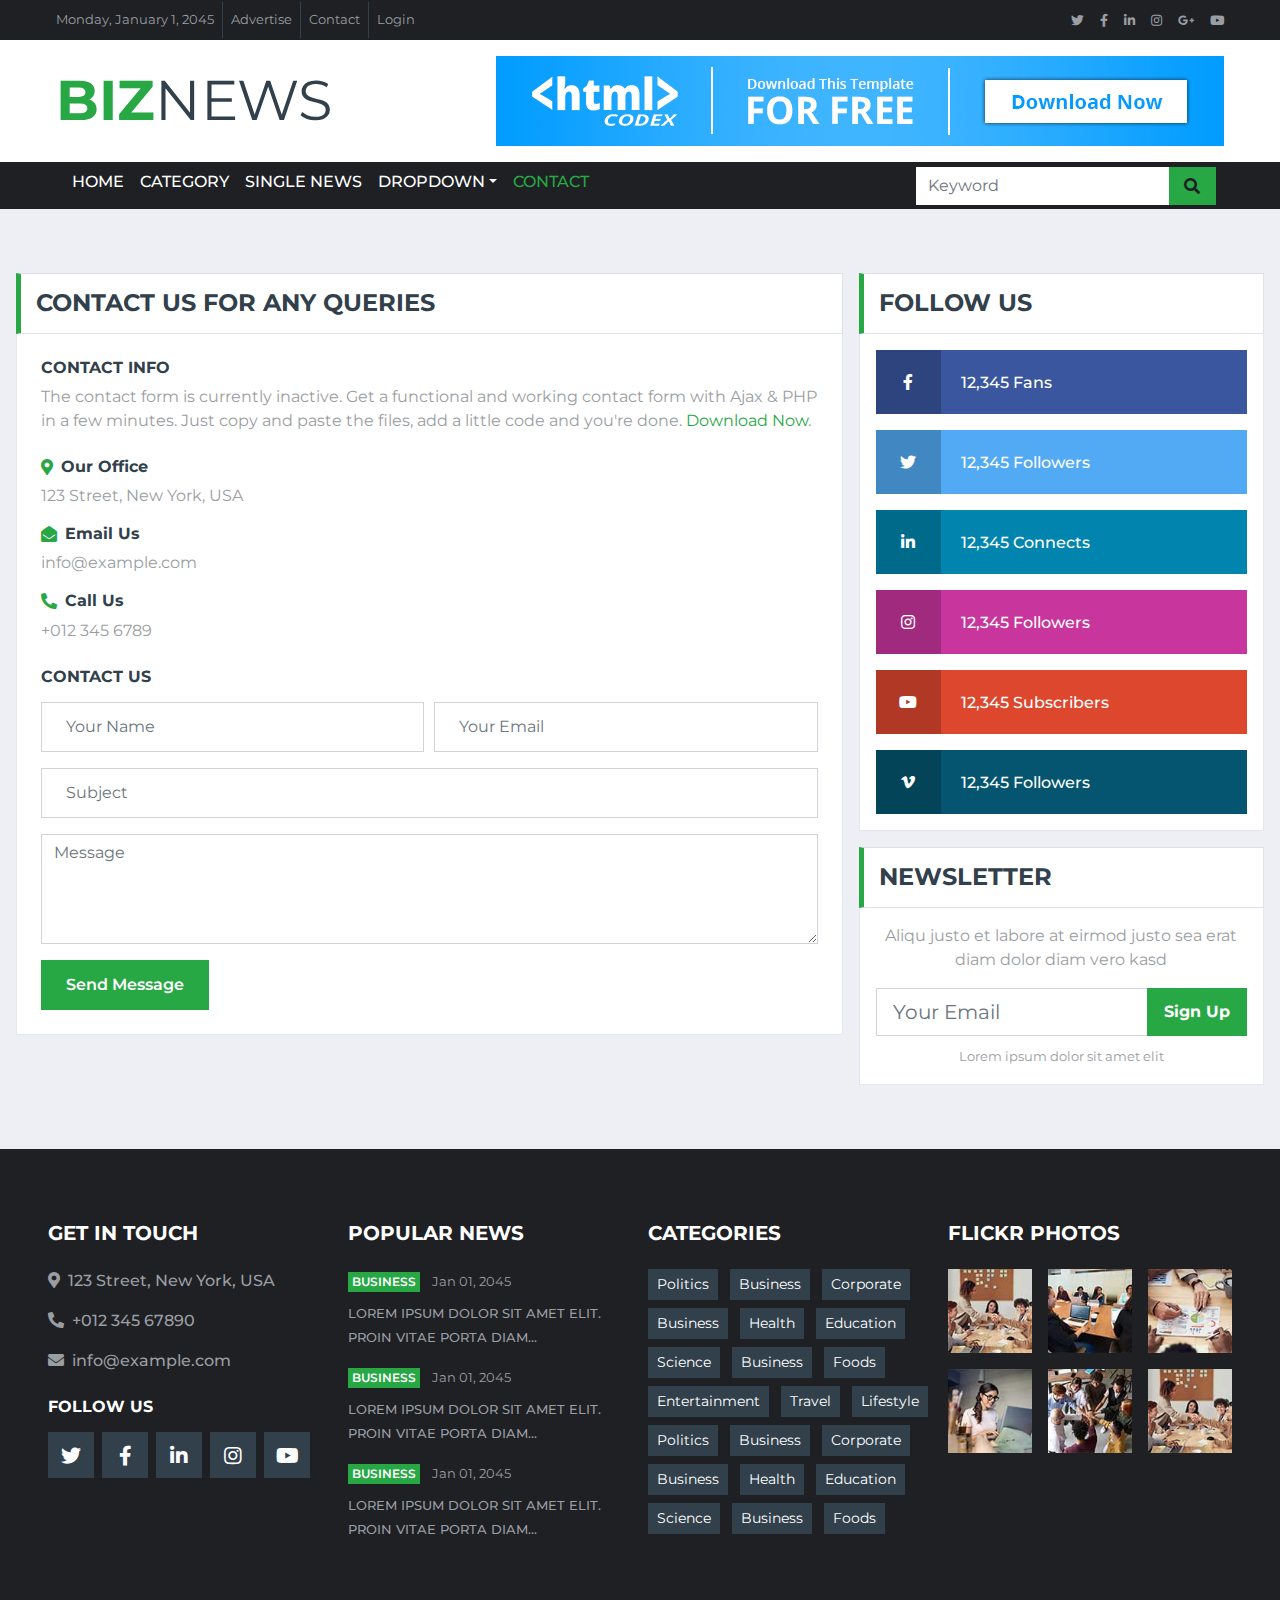
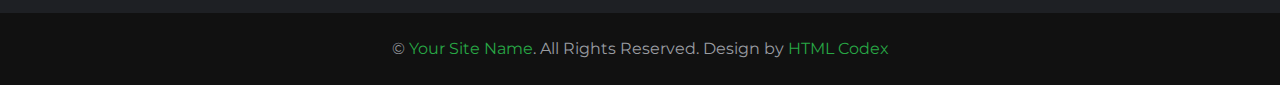
==== contact.html @ 08533683 "Add Owl Carousel CSS and JS files for version 2.2.1" ====
<!DOCTYPE html>
<html lang="en">

<head>
    <meta charset="utf-8">
    <title>BizNews - Free News Website Template</title>
    <meta content="width=device-width, initial-scale=1.0" name="viewport">
    <meta content="Free HTML Templates" name="keywords">
    <meta content="Free HTML Templates" name="description">

    <!-- Favicon -->
    <link href="img/favicon.ico" rel="icon">

    <!-- Google Web Fonts -->
    <link rel="preconnect" href="https://fonts.gstatic.com">
    <link href="https://fonts.googleapis.com/css2?family=Montserrat:wght@400;500;600;700&display=swap" rel="stylesheet">  

    <!-- Font Awesome -->
    <link href="https://cdnjs.cloudflare.com/ajax/libs/font-awesome/5.15.0/css/all.min.css" rel="stylesheet">

    <!-- Libraries Stylesheet -->
    <link href="lib/owlcarousel/assets/owl.carousel.min.css" rel="stylesheet">

    <!-- Customized Bootstrap Stylesheet -->
    <link href="css/style.css" rel="stylesheet">
</head>

<body>
    <!-- Topbar Start -->
    <div class="container-fluid d-none d-lg-block">
        <div class="row align-items-center bg-dark px-lg-5">
            <div class="col-lg-9">
                <nav class="navbar navbar-expand-sm bg-dark p-0">
                    <ul class="navbar-nav ml-n2">
                        <li class="nav-item border-right border-secondary">
                            <a class="nav-link text-body small" href="#">Monday, January 1, 2045</a>
                        </li>
                        <li class="nav-item border-right border-secondary">
                            <a class="nav-link text-body small" href="#">Advertise</a>
                        </li>
                        <li class="nav-item border-right border-secondary">
                            <a class="nav-link text-body small" href="#">Contact</a>
                        </li>
                        <li class="nav-item">
                            <a class="nav-link text-body small" href="#">Login</a>
                        </li>
                    </ul>
                </nav>
            </div>
            <div class="col-lg-3 text-right d-none d-md-block">
                <nav class="navbar navbar-expand-sm bg-dark p-0">
                    <ul class="navbar-nav ml-auto mr-n2">
                        <li class="nav-item">
                            <a class="nav-link text-body" href="#"><small class="fab fa-twitter"></small></a>
                        </li>
                        <li class="nav-item">
                            <a class="nav-link text-body" href="#"><small class="fab fa-facebook-f"></small></a>
                        </li>
                        <li class="nav-item">
                            <a class="nav-link text-body" href="#"><small class="fab fa-linkedin-in"></small></a>
                        </li>
                        <li class="nav-item">
                            <a class="nav-link text-body" href="#"><small class="fab fa-instagram"></small></a>
                        </li>
                        <li class="nav-item">
                            <a class="nav-link text-body" href="#"><small class="fab fa-google-plus-g"></small></a>
                        </li>
                        <li class="nav-item">
                            <a class="nav-link text-body" href="#"><small class="fab fa-youtube"></small></a>
                        </li>
                    </ul>
                </nav>
            </div>
        </div>
        <div class="row align-items-center bg-white py-3 px-lg-5">
            <div class="col-lg-4">
                <a href="index.html" class="navbar-brand p-0 d-none d-lg-block">
                    <h1 class="m-0 display-4 text-uppercase text-primary">Biz<span class="text-secondary font-weight-normal">News</span></h1>
                </a>
            </div>
            <div class="col-lg-8 text-center text-lg-right">
                <a href="https://htmlcodex.com"><img class="img-fluid" src="img/ads-728x90.png" alt=""></a>
            </div>
        </div>
    </div>
    <!-- Topbar End -->


    <!-- Navbar Start -->
    <div class="container-fluid p-0">
        <nav class="navbar navbar-expand-lg bg-dark navbar-dark py-2 py-lg-0 px-lg-5">
            <a href="index.html" class="navbar-brand d-block d-lg-none">
                <h1 class="m-0 display-4 text-uppercase text-primary">Biz<span class="text-white font-weight-normal">News</span></h1>
            </a>
            <button type="button" class="navbar-toggler" data-toggle="collapse" data-target="#navbarCollapse">
                <span class="navbar-toggler-icon"></span>
            </button>
            <div class="collapse navbar-collapse justify-content-between px-0 px-lg-3" id="navbarCollapse">
                <div class="navbar-nav mr-auto py-0">
                    <a href="index.html" class="nav-item nav-link">Home</a>
                    <a href="category.html" class="nav-item nav-link">Category</a>
                    <a href="single.html" class="nav-item nav-link">Single News</a>
                    <div class="nav-item dropdown">
                        <a href="#" class="nav-link dropdown-toggle" data-toggle="dropdown">Dropdown</a>
                        <div class="dropdown-menu rounded-0 m-0">
                            <a href="#" class="dropdown-item">Menu item 1</a>
                            <a href="#" class="dropdown-item">Menu item 2</a>
                            <a href="#" class="dropdown-item">Menu item 3</a>
                        </div>
                    </div>
                    <a href="contact.html" class="nav-item nav-link active">Contact</a>
                </div>
                <div class="input-group ml-auto d-none d-lg-flex" style="width: 100%; max-width: 300px;">
                    <input type="text" class="form-control border-0" placeholder="Keyword">
                    <div class="input-group-append">
                        <button class="input-group-text bg-primary text-dark border-0 px-3"><i
                                class="fa fa-search"></i></button>
                    </div>
                </div>
            </div>
        </nav>
    </div>
    <!-- Navbar End -->


    <!-- Contact Start -->
    <div class="container-fluid mt-5 pt-3">
        <div class="container">
            <div class="row">
                <div class="col-lg-8">
                    <div class="section-title mb-0">
                        <h4 class="m-0 text-uppercase font-weight-bold">Contact Us For Any Queries</h4>
                    </div>
                    <div class="bg-white border border-top-0 p-4 mb-3">
                        <div class="mb-4">
                            <h6 class="text-uppercase font-weight-bold">Contact Info</h6>
                            <p class="mb-4">The contact form is currently inactive. Get a functional and working contact form with Ajax & PHP in a few minutes. Just copy and paste the files, add a little code and you're done. <a href="https://htmlcodex.com/contact-form">Download Now</a>.</p>
							<div class="mb-3">
                                <div class="d-flex align-items-center mb-2">
                                    <i class="fa fa-map-marker-alt text-primary mr-2"></i>
                                    <h6 class="font-weight-bold mb-0">Our Office</h6>
                                </div>
                                <p class="m-0">123 Street, New York, USA</p>
                            </div>
                            <div class="mb-3">
                                <div class="d-flex align-items-center mb-2">
                                    <i class="fa fa-envelope-open text-primary mr-2"></i>
                                    <h6 class="font-weight-bold mb-0">Email Us</h6>
                                </div>
                                <p class="m-0">info@example.com</p>
                            </div>
                            <div class="mb-3">
                                <div class="d-flex align-items-center mb-2">
                                    <i class="fa fa-phone-alt text-primary mr-2"></i>
                                    <h6 class="font-weight-bold mb-0">Call Us</h6>
                                </div>
                                <p class="m-0">+012 345 6789</p>
                            </div>
                        </div>
                        <h6 class="text-uppercase font-weight-bold mb-3">Contact Us</h6>
                        <form>
                            <div class="form-row">
                                <div class="col-md-6">
                                    <div class="form-group">
                                        <input type="text" class="form-control p-4" placeholder="Your Name" required="required"/>
                                    </div>
                                </div>
                                <div class="col-md-6">
                                    <div class="form-group">
                                        <input type="email" class="form-control p-4" placeholder="Your Email" required="required"/>
                                    </div>
                                </div>
                            </div>
                            <div class="form-group">
                                <input type="text" class="form-control p-4" placeholder="Subject" required="required"/>
                            </div>
                            <div class="form-group">
                                <textarea class="form-control" rows="4" placeholder="Message" required="required"></textarea>
                            </div>
                            <div>
                                <button class="btn btn-primary font-weight-semi-bold px-4" style="height: 50px;"
                                    type="submit">Send Message</button>
                            </div>
                        </form>
                    </div>
                </div>
                <div class="col-lg-4">
                    <!-- Social Follow Start -->
                    <div class="mb-3">
                        <div class="section-title mb-0">
                            <h4 class="m-0 text-uppercase font-weight-bold">Follow Us</h4>
                        </div>
                        <div class="bg-white border border-top-0 p-3">
                            <a href="" class="d-block w-100 text-white text-decoration-none mb-3" style="background: #39569E;">
                                <i class="fab fa-facebook-f text-center py-4 mr-3" style="width: 65px; background: rgba(0, 0, 0, .2);"></i>
                                <span class="font-weight-medium">12,345 Fans</span>
                            </a>
                            <a href="" class="d-block w-100 text-white text-decoration-none mb-3" style="background: #52AAF4;">
                                <i class="fab fa-twitter text-center py-4 mr-3" style="width: 65px; background: rgba(0, 0, 0, .2);"></i>
                                <span class="font-weight-medium">12,345 Followers</span>
                            </a>
                            <a href="" class="d-block w-100 text-white text-decoration-none mb-3" style="background: #0185AE;">
                                <i class="fab fa-linkedin-in text-center py-4 mr-3" style="width: 65px; background: rgba(0, 0, 0, .2);"></i>
                                <span class="font-weight-medium">12,345 Connects</span>
                            </a>
                            <a href="" class="d-block w-100 text-white text-decoration-none mb-3" style="background: #C8359D;">
                                <i class="fab fa-instagram text-center py-4 mr-3" style="width: 65px; background: rgba(0, 0, 0, .2);"></i>
                                <span class="font-weight-medium">12,345 Followers</span>
                            </a>
                            <a href="" class="d-block w-100 text-white text-decoration-none mb-3" style="background: #DC472E;">
                                <i class="fab fa-youtube text-center py-4 mr-3" style="width: 65px; background: rgba(0, 0, 0, .2);"></i>
                                <span class="font-weight-medium">12,345 Subscribers</span>
                            </a>
                            <a href="" class="d-block w-100 text-white text-decoration-none" style="background: #055570;">
                                <i class="fab fa-vimeo-v text-center py-4 mr-3" style="width: 65px; background: rgba(0, 0, 0, .2);"></i>
                                <span class="font-weight-medium">12,345 Followers</span>
                            </a>
                        </div>
                    </div>
                    <!-- Social Follow End -->

                    <!-- Newsletter Start -->
                    <div class="mb-3">
                        <div class="section-title mb-0">
                            <h4 class="m-0 text-uppercase font-weight-bold">Newsletter</h4>
                        </div>
                        <div class="bg-white text-center border border-top-0 p-3">
                            <p>Aliqu justo et labore at eirmod justo sea erat diam dolor diam vero kasd</p>
                            <div class="input-group mb-2" style="width: 100%;">
                                <input type="text" class="form-control form-control-lg" placeholder="Your Email">
                                <div class="input-group-append">
                                    <button class="btn btn-primary font-weight-bold px-3">Sign Up</button>
                                </div>
                            </div>
                            <small>Lorem ipsum dolor sit amet elit</small>
                        </div>
                    </div>
                    <!-- Newsletter End -->
                </div>
            </div>
        </div>
    </div>
    <!-- Contact End -->

    <!-- Footer Start -->
    <div class="container-fluid bg-dark pt-5 px-sm-3 px-md-5 mt-5">
        <div class="row py-4">
            <div class="col-lg-3 col-md-6 mb-5">
                <h5 class="mb-4 text-white text-uppercase font-weight-bold">Get In Touch</h5>
                <p class="font-weight-medium"><i class="fa fa-map-marker-alt mr-2"></i>123 Street, New York, USA</p>
                <p class="font-weight-medium"><i class="fa fa-phone-alt mr-2"></i>+012 345 67890</p>
                <p class="font-weight-medium"><i class="fa fa-envelope mr-2"></i>info@example.com</p>
                <h6 class="mt-4 mb-3 text-white text-uppercase font-weight-bold">Follow Us</h6>
                <div class="d-flex justify-content-start">
                    <a class="btn btn-lg btn-secondary btn-lg-square mr-2" href="#"><i class="fab fa-twitter"></i></a>
                    <a class="btn btn-lg btn-secondary btn-lg-square mr-2" href="#"><i class="fab fa-facebook-f"></i></a>
                    <a class="btn btn-lg btn-secondary btn-lg-square mr-2" href="#"><i class="fab fa-linkedin-in"></i></a>
                    <a class="btn btn-lg btn-secondary btn-lg-square mr-2" href="#"><i class="fab fa-instagram"></i></a>
                    <a class="btn btn-lg btn-secondary btn-lg-square" href="#"><i class="fab fa-youtube"></i></a>
                </div>
            </div>
            <div class="col-lg-3 col-md-6 mb-5">
                <h5 class="mb-4 text-white text-uppercase font-weight-bold">Popular News</h5>
                <div class="mb-3">
                    <div class="mb-2">
                        <a class="badge badge-primary text-uppercase font-weight-semi-bold p-1 mr-2" href="">Business</a>
                        <a class="text-body" href=""><small>Jan 01, 2045</small></a>
                    </div>
                    <a class="small text-body text-uppercase font-weight-medium" href="">Lorem ipsum dolor sit amet elit. Proin vitae porta diam...</a>
                </div>
                <div class="mb-3">
                    <div class="mb-2">
                        <a class="badge badge-primary text-uppercase font-weight-semi-bold p-1 mr-2" href="">Business</a>
                        <a class="text-body" href=""><small>Jan 01, 2045</small></a>
                    </div>
                    <a class="small text-body text-uppercase font-weight-medium" href="">Lorem ipsum dolor sit amet elit. Proin vitae porta diam...</a>
                </div>
                <div class="">
                    <div class="mb-2">
                        <a class="badge badge-primary text-uppercase font-weight-semi-bold p-1 mr-2" href="">Business</a>
                        <a class="text-body" href=""><small>Jan 01, 2045</small></a>
                    </div>
                    <a class="small text-body text-uppercase font-weight-medium" href="">Lorem ipsum dolor sit amet elit. Proin vitae porta diam...</a>
                </div>
            </div>
            <div class="col-lg-3 col-md-6 mb-5">
                <h5 class="mb-4 text-white text-uppercase font-weight-bold">Categories</h5>
                <div class="m-n1">
                    <a href="" class="btn btn-sm btn-secondary m-1">Politics</a>
                    <a href="" class="btn btn-sm btn-secondary m-1">Business</a>
                    <a href="" class="btn btn-sm btn-secondary m-1">Corporate</a>
                    <a href="" class="btn btn-sm btn-secondary m-1">Business</a>
                    <a href="" class="btn btn-sm btn-secondary m-1">Health</a>
                    <a href="" class="btn btn-sm btn-secondary m-1">Education</a>
                    <a href="" class="btn btn-sm btn-secondary m-1">Science</a>
                    <a href="" class="btn btn-sm btn-secondary m-1">Business</a>
                    <a href="" class="btn btn-sm btn-secondary m-1">Foods</a>
                    <a href="" class="btn btn-sm btn-secondary m-1">Entertainment</a>
                    <a href="" class="btn btn-sm btn-secondary m-1">Travel</a>
                    <a href="" class="btn btn-sm btn-secondary m-1">Lifestyle</a>
                    <a href="" class="btn btn-sm btn-secondary m-1">Politics</a>
                    <a href="" class="btn btn-sm btn-secondary m-1">Business</a>
                    <a href="" class="btn btn-sm btn-secondary m-1">Corporate</a>
                    <a href="" class="btn btn-sm btn-secondary m-1">Business</a>
                    <a href="" class="btn btn-sm btn-secondary m-1">Health</a>
                    <a href="" class="btn btn-sm btn-secondary m-1">Education</a>
                    <a href="" class="btn btn-sm btn-secondary m-1">Science</a>
                    <a href="" class="btn btn-sm btn-secondary m-1">Business</a>
                    <a href="" class="btn btn-sm btn-secondary m-1">Foods</a>
                </div>
            </div>
            <div class="col-lg-3 col-md-6 mb-5">
                <h5 class="mb-4 text-white text-uppercase font-weight-bold">Flickr Photos</h5>
                <div class="row">
                    <div class="col-4 mb-3">
                        <a href=""><img class="w-100" src="img/news-110x110-1.jpg" alt=""></a>
                    </div>
                    <div class="col-4 mb-3">
                        <a href=""><img class="w-100" src="img/news-110x110-2.jpg" alt=""></a>
                    </div>
                    <div class="col-4 mb-3">
                        <a href=""><img class="w-100" src="img/news-110x110-3.jpg" alt=""></a>
                    </div>
                    <div class="col-4 mb-3">
                        <a href=""><img class="w-100" src="img/news-110x110-4.jpg" alt=""></a>
                    </div>
                    <div class="col-4 mb-3">
                        <a href=""><img class="w-100" src="img/news-110x110-5.jpg" alt=""></a>
                    </div>
                    <div class="col-4 mb-3">
                        <a href=""><img class="w-100" src="img/news-110x110-1.jpg" alt=""></a>
                    </div>
                </div>
            </div>
        </div>
    </div>
    <div class="container-fluid py-4 px-sm-3 px-md-5" style="background: #111111;">
        <p class="m-0 text-center">&copy; <a href="#">Your Site Name</a>. All Rights Reserved. 
		
		<!--/*** This template is free as long as you keep the footer author’s credit link/attribution link/backlink. If you'd like to use the template without the footer author’s credit link/attribution link/backlink, you can purchase the Credit Removal License from "https://htmlcodex.com/credit-removal". Thank you for your support. ***/-->
		Design by <a href="https://htmlcodex.com">HTML Codex</a></p>
    </div>
    <!-- Footer End -->


    <!-- Back to Top -->
    <a href="#" class="btn btn-primary btn-square back-to-top"><i class="fa fa-arrow-up"></i></a>


    <!-- JavaScript Libraries -->
    <script src="https://code.jquery.com/jquery-3.4.1.min.js"></script>
    <script src="https://stackpath.bootstrapcdn.com/bootstrap/4.4.1/js/bootstrap.bundle.min.js"></script>
    <script src="lib/easing/easing.min.js"></script>
    <script src="lib/owlcarousel/owl.carousel.min.js"></script>

    <!-- Template Javascript -->
    <script src="js/main.js"></script>
</body>

</html>
---- css/style.css ----
:root {
  --shadow-color: 0 0 0 0.2rem rgba(23, 162, 184, 0.5);
  --blue: #007bff;
  --indigo: #6610f2;
  --purple: #6f42c1;
  --pink: #e83e8c;
  --red: #dc3545;
  --orange: #fd7e14;
  --yellow: #ffc107;
  --green: #28a745;
  --teal: #20c997;
  --cyan: #17a2b8;
  --white: #fff;
  --gray: #6c757d;
  --gray-dark: #343a40;
  --primary: #ffcc00;
  --secondary: #31404b;
  --success: #28a745;
  --info: #17a2b8;
  --warning: #ffc107;
  --danger: #dc3545;
  --light: #ffffff;
  --dark: #1e2024;
  --breakpoint-xs: 0;
  --breakpoint-sm: 576px;
  --breakpoint-md: 768px;
  --breakpoint-lg: 992px;
  --breakpoint-xl: 1200px;
  --font-family-sans-serif: "Montserrat", sans-serif;
  --font-family-monospace: SFMono-Regular, Menlo, Monaco, Consolas,
    "Liberation Mono", "Courier New", monospace;
}

*,
*::before,
*::after {
  box-sizing: border-box;
}

html {
  font-family: sans-serif;
  line-height: 1.15;
  -webkit-text-size-adjust: 100%;
  -webkit-tap-highlight-color: rgba(0, 0, 0, 0);
  font-family: Arial, Helvetica, sans-serif;
}

.page-content {
  font-weight: 400;
  font-size: 120%;
  line-height: 1.6;
  color: #31404b;
}

article,
aside,
figcaption,
figure,
footer,
header,
hgroup,
main,
nav,
section {
  display: block;
}

body {
  margin: 0;
  font-family: "Montserrat", sans-serif;
  font-size: 1rem;
  font-weight: 400;
  line-height: 1.5;
  color: #9a9da2;
  text-align: left;
  background-color: #edeff4;
}

[tabindex="-1"]:focus:not(:focus-visible) {
  outline: 0 !important;
}

hr {
  box-sizing: content-box;
  height: 0;
  overflow: visible;
}

h1,
h2,
h3,
h4,
h5,
h6 {
  margin-top: 0;
  margin-bottom: 0.5rem;
}

p {
  margin-top: 0;
  margin-bottom: 1rem;
}

abbr[title],
abbr[data-original-title] {
  text-decoration: underline;
  text-decoration: underline dotted;
  cursor: help;
  border-bottom: 0;
  text-decoration-skip-ink: none;
}

address {
  margin-bottom: 1rem;
  font-style: normal;
  line-height: inherit;
}

ol,
ul,
dl {
  margin-top: 0;
  margin-bottom: 1rem;
}

ol ol,
ul ul,
ol ul,
ul ol {
  margin-bottom: 0;
}

dt {
  font-weight: 700;
}

dd {
  margin-bottom: 0.5rem;
  margin-left: 0;
}

blockquote {
  margin: 0 0 1rem;
}

b,
strong {
  font-weight: bolder;
}

small {
  font-size: 80%;
}

sub,
sup {
  position: relative;
  font-size: 75%;
  line-height: 0;
  vertical-align: baseline;
}

sub {
  bottom: -0.25em;
}

sup {
  top: -0.5em;
}

a {
  color: var(--green);
  text-decoration: none;
  background-color: transparent;
}

a:hover {
  color: var(--green);
  text-decoration: underline;
}

a:not([href]):not([class]) {
  color: inherit;
  text-decoration: none;
}

a:not([href]):not([class]):hover {
  color: inherit;
  text-decoration: none;
}

pre,
code,
kbd,
samp {
  font-family: SFMono-Regular, Menlo, Monaco, Consolas, "Liberation Mono",
    "Courier New", monospace;
  font-size: 1em;
}

pre {
  margin-top: 0;
  margin-bottom: 1rem;
  overflow: auto;
  -ms-overflow-style: scrollbar;
}

figure {
  margin: 0 0 1rem;
}

img {
  vertical-align: middle;
  border-style: none;
}

svg {
  overflow: hidden;
  vertical-align: middle;
}

table {
  border-collapse: collapse;
}

caption {
  padding-top: 0.75rem;
  padding-bottom: 0.75rem;
  color: #6c757d;
  text-align: left;
  caption-side: bottom;
}

th {
  text-align: inherit;
  text-align: -webkit-match-parent;
}

label {
  display: inline-block;
  margin-bottom: 0.5rem;
}

button {
  border-radius: 0;
}

button:focus {
  outline: 1px dotted;
  outline: 5px auto -webkit-focus-ring-color;
}

input,
button,
select,
optgroup,
textarea {
  margin: 0;
  font-family: inherit;
  font-size: inherit;
  line-height: inherit;
}

button,
input {
  overflow: visible;
}

button,
select {
  text-transform: none;
}

[role="button"] {
  cursor: pointer;
}

select {
  word-wrap: normal;
}

button,
[type="button"],
[type="reset"],
[type="submit"] {
  -webkit-appearance: button;
}

button:not(:disabled),
[type="button"]:not(:disabled),
[type="reset"]:not(:disabled),
[type="submit"]:not(:disabled) {
  cursor: pointer;
}

button::-moz-focus-inner,
[type="button"]::-moz-focus-inner,
[type="reset"]::-moz-focus-inner,
[type="submit"]::-moz-focus-inner {
  padding: 0;
  border-style: none;
}

input[type="radio"],
input[type="checkbox"] {
  box-sizing: border-box;
  padding: 0;
}

textarea {
  overflow: auto;
  resize: vertical;
}

fieldset {
  min-width: 0;
  padding: 0;
  margin: 0;
  border: 0;
}

legend {
  display: block;
  width: 100%;
  max-width: 100%;
  padding: 0;
  margin-bottom: 0.5rem;
  font-size: 1.5rem;
  line-height: inherit;
  color: inherit;
  white-space: normal;
}

@media (max-width: 1200px) {
  legend {
    font-size: calc(1.275rem + 0.3vw);
  }
}

progress {
  vertical-align: baseline;
}

[type="number"]::-webkit-inner-spin-button,
[type="number"]::-webkit-outer-spin-button {
  height: auto;
}

[type="search"] {
  outline-offset: -2px;
  -webkit-appearance: none;
}

[type="search"]::-webkit-search-decoration {
  -webkit-appearance: none;
}

::-webkit-file-upload-button {
  font: inherit;
  -webkit-appearance: button;
}

output {
  display: inline-block;
}

summary {
  display: list-item;
  cursor: pointer;
}

template {
  display: none;
}

[hidden] {
  display: none !important;
}

h1,
h2,
h3,
h4,
h5,
h6,
.h1,
.h2,
.h3,
.h4,
.h5,
.h6 {
  margin-bottom: 0.5rem;
  font-weight: 500;
  line-height: 1.2;
  color: #31404b;
}

h1,
.h1 {
  font-size: 2.5rem;
}

@media (max-width: 1200px) {
  h1,
  .h1 {
    font-size: calc(1.375rem + 1.5vw);
  }
}

h2,
.h2 {
  font-size: 2rem;
}

@media (max-width: 1200px) {
  h2,
  .h2 {
    font-size: calc(1.325rem + 0.9vw);
  }
}

h3,
.h3 {
  font-size: 1.75rem;
}

@media (max-width: 1200px) {
  h3,
  .h3 {
    font-size: calc(1.3rem + 0.6vw);
  }
}

h4,
.h4 {
  font-size: 1.5rem;
}

@media (max-width: 1200px) {
  h4,
  .h4 {
    font-size: calc(1.275rem + 0.3vw);
  }
}

h5,
.h5 {
  font-size: 1.25rem;
}

h6,
.h6 {
  font-size: 1rem;
}

.lead {
  font-size: 1.25rem;
  font-weight: 300;
}

.display-1 {
  font-size: 6rem;
  font-weight: 300;
  line-height: 1.2;
}

@media (max-width: 1200px) {
  .display-1 {
    font-size: calc(1.725rem + 5.7vw);
  }
}

.display-2 {
  font-size: 5.5rem;
  font-weight: 300;
  line-height: 1.2;
}

@media (max-width: 1200px) {
  .display-2 {
    font-size: calc(1.675rem + 5.1vw);
  }
}

.display-3 {
  font-size: 4.5rem;
  font-weight: 300;
  line-height: 1.2;
}

@media (max-width: 1200px) {
  .display-3 {
    font-size: calc(1.575rem + 3.9vw);
  }
}

.display-4 {
  font-size: 3.5rem;
  font-weight: 300;
  line-height: 1.2;
}

@media (max-width: 1200px) {
  .display-4 {
    font-size: calc(1.475rem + 2.7vw);
  }
}

hr {
  margin-top: 1rem;
  margin-bottom: 1rem;
  border: 0;
  border-top: 1px solid rgba(0, 0, 0, 0.1);
}

small,
.small {
  font-size: 80%;
  font-weight: 400;
}

mark,
.mark {
  padding: 0.2em;
  background-color: #fcf8e3;
}

.list-unstyled {
  padding-left: 0;
  list-style: none;
}

.list-inline {
  padding-left: 0;
  list-style: none;
}

.list-inline-item {
  display: inline-block;
}

.list-inline-item:not(:last-child) {
  margin-right: 0.5rem;
}

.initialism {
  font-size: 90%;
  text-transform: uppercase;
}

.blockquote {
  margin-bottom: 1rem;
  font-size: 1.25rem;
}

.blockquote-footer {
  display: block;
  font-size: 80%;
  color: #6c757d;
}

.blockquote-footer::before {
  content: "\2014\00A0";
}

.img-fluid {
  max-width: 100%;
  height: auto;
}

.img-thumbnail {
  padding: 0.25rem;
  background-color: #edeff4;
  border: 1px solid #dee2e6;
  max-width: 100%;
  height: auto;
}

.figure {
  display: inline-block;
}

.figure-img {
  margin-bottom: 0.5rem;
  line-height: 1;
}

.figure-caption {
  font-size: 90%;
  color: #6c757d;
}

code {
  font-size: 87.5%;
  color: #e83e8c;
  word-wrap: break-word;
}

a > code {
  color: inherit;
}

kbd {
  padding: 0.2rem 0.4rem;
  font-size: 87.5%;
  color: #fff;
  background-color: #212529;
}

kbd kbd {
  padding: 0;
  font-size: 100%;
  font-weight: 700;
}

pre {
  display: block;
  font-size: 87.5%;
  color: #212529;
}

pre code {
  font-size: inherit;
  color: inherit;
  word-break: normal;
}

.pre-scrollable {
  max-height: 340px;
  overflow-y: scroll;
}

.container,
.container-fluid,
.container-sm,
.container-md,
.container-lg,
.container-xl {
  width: 100%;
  padding-right: 0.5rem;
  padding-left: 0.5rem;
  margin-right: auto;
  margin-left: auto;
}

@media (min-width: 576px) {
  .container,
  .container-sm {
    max-width: 540px;
  }
}

@media (min-width: 768px) {
  .container,
  .container-sm,
  .container-md {
    max-width: 720px;
  }
}

@media (min-width: 992px) {
  .container,
  .container-sm,
  .container-md,
  .container-lg {
    max-width: 960px;
  }
}

@media (min-width: 1200px) {
  .container,
  .container-sm,
  .container-md,
  .container-lg,
  .container-xl {
    max-width: 1450px;
  }
}

.row {
  display: flex;
  flex-wrap: wrap;
  margin-right: -0.5rem;
  margin-left: -0.5rem;
}

.no-gutters {
  margin-right: 0;
  margin-left: 0;
}

.no-gutters > .col,
.no-gutters > [class*="col-"] {
  padding-right: 0;
  padding-left: 0;
}

.col-1,
.col-2,
.col-3,
.col-4,
.col-5,
.col-6,
.col-7,
.col-8,
.col-9,
.col-10,
.col-11,
.col-12,
.col,
.col-auto,
.col-sm-1,
.col-sm-2,
.col-sm-3,
.col-sm-4,
.col-sm-5,
.col-sm-6,
.col-sm-7,
.col-sm-8,
.col-sm-9,
.col-sm-10,
.col-sm-11,
.col-sm-12,
.col-sm,
.col-sm-auto,
.col-md-1,
.col-md-2,
.col-md-3,
.col-md-4,
.col-md-5,
.col-md-6,
.col-md-7,
.col-md-8,
.col-md-9,
.col-md-10,
.col-md-11,
.col-md-12,
.col-md,
.col-md-auto,
.col-lg-1,
.col-lg-2,
.col-lg-3,
.col-lg-4,
.col-lg-5,
.col-lg-6,
.col-lg-7,
.col-lg-8,
.col-lg-9,
.col-lg-10,
.col-lg-11,
.col-lg-12,
.col-lg,
.col-lg-auto,
.col-xl-1,
.col-xl-2,
.col-xl-3,
.col-xl-4,
.col-xl-5,
.col-xl-6,
.col-xl-7,
.col-xl-8,
.col-xl-9,
.col-xl-10,
.col-xl-11,
.col-xl-12,
.col-xl,
.col-xl-auto {
  position: relative;
  width: 100%;
  padding-right: 0.5rem;
  padding-left: 0.5rem;
}

.col {
  flex-basis: 0;
  flex-grow: 1;
  max-width: 100%;
}

.row-cols-1 > * {
  flex: 0 0 100%;
  max-width: 100%;
}

.row-cols-2 > * {
  flex: 0 0 50%;
  max-width: 50%;
}

.row-cols-3 > * {
  flex: 0 0 33.33333%;
  max-width: 33.33333%;
}

.row-cols-4 > * {
  flex: 0 0 25%;
  max-width: 25%;
}

.row-cols-5 > * {
  flex: 0 0 20%;
  max-width: 20%;
}

.row-cols-6 > * {
  flex: 0 0 16.66667%;
  max-width: 16.66667%;
}

.col-auto {
  flex: 0 0 auto;
  width: auto;
  max-width: 100%;
}

.col-1 {
  flex: 0 0 8.33333%;
  max-width: 8.33333%;
}

.col-2 {
  flex: 0 0 16.66667%;
  max-width: 16.66667%;
}

.col-3 {
  flex: 0 0 25%;
  max-width: 25%;
}

.col-4 {
  flex: 0 0 33.33333%;
  max-width: 33.33333%;
}

.col-5 {
  flex: 0 0 41.66667%;
  max-width: 41.66667%;
}

.col-6 {
  flex: 0 0 50%;
  max-width: 50%;
}

.col-7 {
  flex: 0 0 58.33333%;
  max-width: 58.33333%;
}

.col-8 {
  flex: 0 0 66.66667%;
  max-width: 66.66667%;
}

.col-9 {
  flex: 0 0 75%;
  max-width: 75%;
}

.col-10 {
  flex: 0 0 83.33333%;
  max-width: 83.33333%;
}

.col-11 {
  flex: 0 0 91.66667%;
  max-width: 91.66667%;
}

.col-12 {
  flex: 0 0 100%;
  max-width: 100%;
}

.order-first {
  order: -1;
}

.order-last {
  order: 13;
}

.order-0 {
  order: 0;
}

.order-1 {
  order: 1;
}

.order-2 {
  order: 2;
}

.order-3 {
  order: 3;
}

.order-4 {
  order: 4;
}

.order-5 {
  order: 5;
}

.order-6 {
  order: 6;
}

.order-7 {
  order: 7;
}

.order-8 {
  order: 8;
}

.order-9 {
  order: 9;
}

.order-10 {
  order: 10;
}

.order-11 {
  order: 11;
}

.order-12 {
  order: 12;
}

.offset-1 {
  margin-left: 8.33333%;
}

.offset-2 {
  margin-left: 16.66667%;
}

.offset-3 {
  margin-left: 25%;
}

.offset-4 {
  margin-left: 33.33333%;
}

.offset-5 {
  margin-left: 41.66667%;
}

.offset-6 {
  margin-left: 50%;
}

.offset-7 {
  margin-left: 58.33333%;
}

.offset-8 {
  margin-left: 66.66667%;
}

.offset-9 {
  margin-left: 75%;
}

.offset-10 {
  margin-left: 83.33333%;
}

.offset-11 {
  margin-left: 91.66667%;
}

@media (min-width: 576px) {
  .col-sm {
    flex-basis: 0;
    flex-grow: 1;
    max-width: 100%;
  }
  .row-cols-sm-1 > * {
    flex: 0 0 100%;
    max-width: 100%;
  }
  .row-cols-sm-2 > * {
    flex: 0 0 50%;
    max-width: 50%;
  }
  .row-cols-sm-3 > * {
    flex: 0 0 33.33333%;
    max-width: 33.33333%;
  }
  .row-cols-sm-4 > * {
    flex: 0 0 25%;
    max-width: 25%;
  }
  .row-cols-sm-5 > * {
    flex: 0 0 20%;
    max-width: 20%;
  }
  .row-cols-sm-6 > * {
    flex: 0 0 16.66667%;
    max-width: 16.66667%;
  }
  .col-sm-auto {
    flex: 0 0 auto;
    width: auto;
    max-width: 100%;
  }
  .col-sm-1 {
    flex: 0 0 8.33333%;
    max-width: 8.33333%;
  }
  .col-sm-2 {
    flex: 0 0 16.66667%;
    max-width: 16.66667%;
  }
  .col-sm-3 {
    flex: 0 0 25%;
    max-width: 25%;
  }
  .col-sm-4 {
    flex: 0 0 33.33333%;
    max-width: 33.33333%;
  }
  .col-sm-5 {
    flex: 0 0 41.66667%;
    max-width: 41.66667%;
  }
  .col-sm-6 {
    flex: 0 0 50%;
    max-width: 50%;
  }
  .col-sm-7 {
    flex: 0 0 58.33333%;
    max-width: 58.33333%;
  }
  .col-sm-8 {
    flex: 0 0 66.66667%;
    max-width: 66.66667%;
  }
  .col-sm-9 {
    flex: 0 0 75%;
    max-width: 75%;
  }
  .col-sm-10 {
    flex: 0 0 83.33333%;
    max-width: 83.33333%;
  }
  .col-sm-11 {
    flex: 0 0 91.66667%;
    max-width: 91.66667%;
  }
  .col-sm-12 {
    flex: 0 0 100%;
    max-width: 100%;
  }
  .order-sm-first {
    order: -1;
  }
  .order-sm-last {
    order: 13;
  }
  .order-sm-0 {
    order: 0;
  }
  .order-sm-1 {
    order: 1;
  }
  .order-sm-2 {
    order: 2;
  }
  .order-sm-3 {
    order: 3;
  }
  .order-sm-4 {
    order: 4;
  }
  .order-sm-5 {
    order: 5;
  }
  .order-sm-6 {
    order: 6;
  }
  .order-sm-7 {
    order: 7;
  }
  .order-sm-8 {
    order: 8;
  }
  .order-sm-9 {
    order: 9;
  }
  .order-sm-10 {
    order: 10;
  }
  .order-sm-11 {
    order: 11;
  }
  .order-sm-12 {
    order: 12;
  }
  .offset-sm-0 {
    margin-left: 0;
  }
  .offset-sm-1 {
    margin-left: 8.33333%;
  }
  .offset-sm-2 {
    margin-left: 16.66667%;
  }
  .offset-sm-3 {
    margin-left: 25%;
  }
  .offset-sm-4 {
    margin-left: 33.33333%;
  }
  .offset-sm-5 {
    margin-left: 41.66667%;
  }
  .offset-sm-6 {
    margin-left: 50%;
  }
  .offset-sm-7 {
    margin-left: 58.33333%;
  }
  .offset-sm-8 {
    margin-left: 66.66667%;
  }
  .offset-sm-9 {
    margin-left: 75%;
  }
  .offset-sm-10 {
    margin-left: 83.33333%;
  }
  .offset-sm-11 {
    margin-left: 91.66667%;
  }
}

@media (min-width: 768px) {
  .col-md {
    flex-basis: 0;
    flex-grow: 1;
    max-width: 100%;
  }
  .row-cols-md-1 > * {
    flex: 0 0 100%;
    max-width: 100%;
  }
  .row-cols-md-2 > * {
    flex: 0 0 50%;
    max-width: 50%;
  }
  .row-cols-md-3 > * {
    flex: 0 0 33.33333%;
    max-width: 33.33333%;
  }
  .row-cols-md-4 > * {
    flex: 0 0 25%;
    max-width: 25%;
  }
  .row-cols-md-5 > * {
    flex: 0 0 20%;
    max-width: 20%;
  }
  .row-cols-md-6 > * {
    flex: 0 0 16.66667%;
    max-width: 16.66667%;
  }
  .col-md-auto {
    flex: 0 0 auto;
    width: auto;
    max-width: 100%;
  }
  .col-md-1 {
    flex: 0 0 8.33333%;
    max-width: 8.33333%;
  }
  .col-md-2 {
    flex: 0 0 16.66667%;
    max-width: 16.66667%;
  }
  .col-md-3 {
    flex: 0 0 25%;
    max-width: 25%;
  }
  .col-md-4 {
    flex: 0 0 33.33333%;
    max-width: 33.33333%;
  }
  .col-md-5 {
    flex: 0 0 41.66667%;
    max-width: 41.66667%;
  }
  .col-md-6 {
    flex: 0 0 50%;
    max-width: 50%;
  }
  .col-md-7 {
    flex: 0 0 58.33333%;
    max-width: 58.33333%;
  }
  .col-md-8 {
    flex: 0 0 66.66667%;
    max-width: 66.66667%;
  }
  .col-md-9 {
    flex: 0 0 75%;
    max-width: 75%;
  }
  .col-md-10 {
    flex: 0 0 83.33333%;
    max-width: 83.33333%;
  }
  .col-md-11 {
    flex: 0 0 91.66667%;
    max-width: 91.66667%;
  }
  .col-md-12 {
    flex: 0 0 100%;
    max-width: 100%;
  }
  .order-md-first {
    order: -1;
  }
  .order-md-last {
    order: 13;
  }
  .order-md-0 {
    order: 0;
  }
  .order-md-1 {
    order: 1;
  }
  .order-md-2 {
    order: 2;
  }
  .order-md-3 {
    order: 3;
  }
  .order-md-4 {
    order: 4;
  }
  .order-md-5 {
    order: 5;
  }
  .order-md-6 {
    order: 6;
  }
  .order-md-7 {
    order: 7;
  }
  .order-md-8 {
    order: 8;
  }
  .order-md-9 {
    order: 9;
  }
  .order-md-10 {
    order: 10;
  }
  .order-md-11 {
    order: 11;
  }
  .order-md-12 {
    order: 12;
  }
  .offset-md-0 {
    margin-left: 0;
  }
  .offset-md-1 {
    margin-left: 8.33333%;
  }
  .offset-md-2 {
    margin-left: 16.66667%;
  }
  .offset-md-3 {
    margin-left: 25%;
  }
  .offset-md-4 {
    margin-left: 33.33333%;
  }
  .offset-md-5 {
    margin-left: 41.66667%;
  }
  .offset-md-6 {
    margin-left: 50%;
  }
  .offset-md-7 {
    margin-left: 58.33333%;
  }
  .offset-md-8 {
    margin-left: 66.66667%;
  }
  .offset-md-9 {
    margin-left: 75%;
  }
  .offset-md-10 {
    margin-left: 83.33333%;
  }
  .offset-md-11 {
    margin-left: 91.66667%;
  }
}

@media (min-width: 992px) {
  .col-lg {
    flex-basis: 0;
    flex-grow: 1;
    max-width: 100%;
  }
  .row-cols-lg-1 > * {
    flex: 0 0 100%;
    max-width: 100%;
  }
  .row-cols-lg-2 > * {
    flex: 0 0 50%;
    max-width: 50%;
  }
  .row-cols-lg-3 > * {
    flex: 0 0 33.33333%;
    max-width: 33.33333%;
  }
  .row-cols-lg-4 > * {
    flex: 0 0 25%;
    max-width: 25%;
  }
  .row-cols-lg-5 > * {
    flex: 0 0 20%;
    max-width: 20%;
  }
  .row-cols-lg-6 > * {
    flex: 0 0 16.66667%;
    max-width: 16.66667%;
  }
  .col-lg-auto {
    flex: 0 0 auto;
    width: auto;
    max-width: 100%;
  }
  .col-lg-1 {
    flex: 0 0 8.33333%;
    max-width: 8.33333%;
  }
  .col-lg-2 {
    flex: 0 0 16.66667%;
    max-width: 16.66667%;
  }
  .col-lg-3 {
    flex: 0 0 25%;
    max-width: 25%;
  }
  .col-lg-4 {
    flex: 0 0 33.33333%;
    max-width: 33.33333%;
  }
  .col-lg-5 {
    flex: 0 0 41.66667%;
    max-width: 41.66667%;
  }
  .col-lg-6 {
    flex: 0 0 50%;
    max-width: 50%;
  }
  .col-lg-7 {
    flex: 0 0 58.33333%;
    max-width: 58.33333%;
  }
  .col-lg-8 {
    flex: 0 0 66.66667%;
    max-width: 66.66667%;
  }
  .col-lg-9 {
    flex: 0 0 75%;
    max-width: 75%;
  }
  .col-lg-10 {
    flex: 0 0 83.33333%;
    max-width: 83.33333%;
  }
  .col-lg-11 {
    flex: 0 0 91.66667%;
    max-width: 91.66667%;
  }
  .col-lg-12 {
    flex: 0 0 100%;
    max-width: 100%;
  }
  .order-lg-first {
    order: -1;
  }
  .order-lg-last {
    order: 13;
  }
  .order-lg-0 {
    order: 0;
  }
  .order-lg-1 {
    order: 1;
  }
  .order-lg-2 {
    order: 2;
  }
  .order-lg-3 {
    order: 3;
  }
  .order-lg-4 {
    order: 4;
  }
  .order-lg-5 {
    order: 5;
  }
  .order-lg-6 {
    order: 6;
  }
  .order-lg-7 {
    order: 7;
  }
  .order-lg-8 {
    order: 8;
  }
  .order-lg-9 {
    order: 9;
  }
  .order-lg-10 {
    order: 10;
  }
  .order-lg-11 {
    order: 11;
  }
  .order-lg-12 {
    order: 12;
  }
  .offset-lg-0 {
    margin-left: 0;
  }
  .offset-lg-1 {
    margin-left: 8.33333%;
  }
  .offset-lg-2 {
    margin-left: 16.66667%;
  }
  .offset-lg-3 {
    margin-left: 25%;
  }
  .offset-lg-4 {
    margin-left: 33.33333%;
  }
  .offset-lg-5 {
    margin-left: 41.66667%;
  }
  .offset-lg-6 {
    margin-left: 50%;
  }
  .offset-lg-7 {
    margin-left: 58.33333%;
  }
  .offset-lg-8 {
    margin-left: 66.66667%;
  }
  .offset-lg-9 {
    margin-left: 75%;
  }
  .offset-lg-10 {
    margin-left: 83.33333%;
  }
  .offset-lg-11 {
    margin-left: 91.66667%;
  }
}

@media (min-width: 1200px) {
  .col-xl {
    flex-basis: 0;
    flex-grow: 1;
    max-width: 100%;
  }
  .row-cols-xl-1 > * {
    flex: 0 0 100%;
    max-width: 100%;
  }
  .row-cols-xl-2 > * {
    flex: 0 0 50%;
    max-width: 50%;
  }
  .row-cols-xl-3 > * {
    flex: 0 0 33.33333%;
    max-width: 33.33333%;
  }
  .row-cols-xl-4 > * {
    flex: 0 0 25%;
    max-width: 25%;
  }
  .row-cols-xl-5 > * {
    flex: 0 0 20%;
    max-width: 20%;
  }
  .row-cols-xl-6 > * {
    flex: 0 0 16.66667%;
    max-width: 16.66667%;
  }
  .col-xl-auto {
    flex: 0 0 auto;
    width: auto;
    max-width: 100%;
  }
  .col-xl-1 {
    flex: 0 0 8.33333%;
    max-width: 8.33333%;
  }
  .col-xl-2 {
    flex: 0 0 16.66667%;
    max-width: 16.66667%;
  }
  .col-xl-3 {
    flex: 0 0 25%;
    max-width: 25%;
  }
  .col-xl-4 {
    flex: 0 0 33.33333%;
    max-width: 33.33333%;
  }
  .col-xl-5 {
    flex: 0 0 41.66667%;
    max-width: 41.66667%;
  }
  .col-xl-6 {
    flex: 0 0 50%;
    max-width: 50%;
  }
  .col-xl-7 {
    flex: 0 0 58.33333%;
    max-width: 58.33333%;
  }
  .col-xl-8 {
    flex: 0 0 66.66667%;
    max-width: 66.66667%;
  }
  .col-xl-9 {
    flex: 0 0 75%;
    max-width: 75%;
  }
  .col-xl-10 {
    flex: 0 0 83.33333%;
    max-width: 83.33333%;
  }
  .col-xl-11 {
    flex: 0 0 91.66667%;
    max-width: 91.66667%;
  }
  .col-xl-12 {
    flex: 0 0 100%;
    max-width: 100%;
  }
  .order-xl-first {
    order: -1;
  }
  .order-xl-last {
    order: 13;
  }
  .order-xl-0 {
    order: 0;
  }
  .order-xl-1 {
    order: 1;
  }
  .order-xl-2 {
    order: 2;
  }
  .order-xl-3 {
    order: 3;
  }
  .order-xl-4 {
    order: 4;
  }
  .order-xl-5 {
    order: 5;
  }
  .order-xl-6 {
    order: 6;
  }
  .order-xl-7 {
    order: 7;
  }
  .order-xl-8 {
    order: 8;
  }
  .order-xl-9 {
    order: 9;
  }
  .order-xl-10 {
    order: 10;
  }
  .order-xl-11 {
    order: 11;
  }
  .order-xl-12 {
    order: 12;
  }
  .offset-xl-0 {
    margin-left: 0;
  }
  .offset-xl-1 {
    margin-left: 8.33333%;
  }
  .offset-xl-2 {
    margin-left: 16.66667%;
  }
  .offset-xl-3 {
    margin-left: 25%;
  }
  .offset-xl-4 {
    margin-left: 33.33333%;
  }
  .offset-xl-5 {
    margin-left: 41.66667%;
  }
  .offset-xl-6 {
    margin-left: 50%;
  }
  .offset-xl-7 {
    margin-left: 58.33333%;
  }
  .offset-xl-8 {
    margin-left: 66.66667%;
  }
  .offset-xl-9 {
    margin-left: 75%;
  }
  .offset-xl-10 {
    margin-left: 83.33333%;
  }
  .offset-xl-11 {
    margin-left: 91.66667%;
  }
}

.table {
  width: 100%;
  margin-bottom: 1rem;
  color: #9a9da2;
}

.table th,
.table td {
  padding: 0.75rem;
  vertical-align: top;
  border-top: 1px solid #e4e7ed;
}

.table thead th {
  vertical-align: bottom;
  border-bottom: 2px solid #e4e7ed;
}

.table tbody + tbody {
  border-top: 2px solid #e4e7ed;
}

.table-sm th,
.table-sm td {
  padding: 0.3rem;
}

.table-bordered {
  border: 1px solid #e4e7ed;
}

.table-bordered th,
.table-bordered td {
  border: 1px solid #e4e7ed;
}

.table-bordered thead th,
.table-bordered thead td {
  border-bottom-width: 2px;
}

.table-borderless th,
.table-borderless td,
.table-borderless thead th,
.table-borderless tbody + tbody {
  border: 0;
}

.table-striped tbody tr:nth-of-type(odd) {
  background-color: rgba(0, 0, 0, 0.05);
}

.table-hover tbody tr:hover {
  color: #9a9da2;
  background-color: rgba(0, 0, 0, 0.075);
}

.table-primary,
.table-primary > th,
.table-primary > td {
  background-color: #fff1b8;
}

.table-primary th,
.table-primary td,
.table-primary thead th,
.table-primary tbody + tbody {
  border-color: #ffe47a;
}

.table-hover .table-primary:hover {
  background-color: #ffec9f;
}

.table-hover .table-primary:hover > td,
.table-hover .table-primary:hover > th {
  background-color: #ffec9f;
}

.table-secondary,
.table-secondary > th,
.table-secondary > td {
  background-color: #c5cacd;
}

.table-secondary th,
.table-secondary td,
.table-secondary thead th,
.table-secondary tbody + tbody {
  border-color: #949ca1;
}

.table-hover .table-secondary:hover {
  background-color: #b7bdc1;
}

.table-hover .table-secondary:hover > td,
.table-hover .table-secondary:hover > th {
  background-color: #b7bdc1;
}

.table-success,
.table-success > th,
.table-success > td {
  background-color: #c3e6cb;
}

.table-success th,
.table-success td,
.table-success thead th,
.table-success tbody + tbody {
  border-color: #8fd19e;
}

.table-hover .table-success:hover {
  background-color: #b1dfbb;
}

.table-hover .table-success:hover > td,
.table-hover .table-success:hover > th {
  background-color: #b1dfbb;
}

.table-info,
.table-info > th,
.table-info > td {
  background-color: #bee5eb;
}

.table-info th,
.table-info td,
.table-info thead th,
.table-info tbody + tbody {
  border-color: #86cfda;
}

.table-hover .table-info:hover {
  background-color: #abdde5;
}

.table-hover .table-info:hover > td,
.table-hover .table-info:hover > th {
  background-color: #abdde5;
}

.table-warning,
.table-warning > th,
.table-warning > td {
  background-color: #ffeeba;
}

.table-warning th,
.table-warning td,
.table-warning thead th,
.table-warning tbody + tbody {
  border-color: #ffdf7e;
}

.table-hover .table-warning:hover {
  background-color: #ffe8a1;
}

.table-hover .table-warning:hover > td,
.table-hover .table-warning:hover > th {
  background-color: #ffe8a1;
}

.table-danger,
.table-danger > th,
.table-danger > td {
  background-color: #f5c6cb;
}

.table-danger th,
.table-danger td,
.table-danger thead th,
.table-danger tbody + tbody {
  border-color: #ed969e;
}

.table-hover .table-danger:hover {
  background-color: #f1b0b7;
}

.table-hover .table-danger:hover > td,
.table-hover .table-danger:hover > th {
  background-color: #f1b0b7;
}

.table-light,
.table-light > th,
.table-light > td {
  background-color: white;
}

.table-light th,
.table-light td,
.table-light thead th,
.table-light tbody + tbody {
  border-color: white;
}

.table-hover .table-light:hover {
  background-color: #f2f2f2;
}

.table-hover .table-light:hover > td,
.table-hover .table-light:hover > th {
  background-color: #f2f2f2;
}

.table-dark,
.table-dark > th,
.table-dark > td {
  background-color: #c0c1c2;
}

.table-dark th,
.table-dark td,
.table-dark thead th,
.table-dark tbody + tbody {
  border-color: #8a8b8d;
}

.table-hover .table-dark:hover {
  background-color: #b3b4b5;
}

.table-hover .table-dark:hover > td,
.table-hover .table-dark:hover > th {
  background-color: #b3b4b5;
}

.table-active,
.table-active > th,
.table-active > td {
  background-color: rgba(0, 0, 0, 0.075);
}

.table-hover .table-active:hover {
  background-color: rgba(0, 0, 0, 0.075);
}

.table-hover .table-active:hover > td,
.table-hover .table-active:hover > th {
  background-color: rgba(0, 0, 0, 0.075);
}

.table .thead-dark th {
  color: #fff;
  background-color: #343a40;
  border-color: #454d55;
}

.table .thead-light th {
  color: #495057;
  background-color: #e9ecef;
  border-color: #e4e7ed;
}

.table-dark {
  color: #fff;
  background-color: #343a40;
}

.table-dark th,
.table-dark td,
.table-dark thead th {
  border-color: #454d55;
}

.table-dark.table-bordered {
  border: 0;
}

.table-dark.table-striped tbody tr:nth-of-type(odd) {
  background-color: rgba(255, 255, 255, 0.05);
}

.table-dark.table-hover tbody tr:hover {
  color: #fff;
  background-color: rgba(255, 255, 255, 0.075);
}

@media (max-width: 575.98px) {
  .table-responsive-sm {
    display: block;
    width: 100%;
    overflow-x: auto;
    -webkit-overflow-scrolling: touch;
  }
  .table-responsive-sm > .table-bordered {
    border: 0;
  }
}

@media (max-width: 767.98px) {
  .table-responsive-md {
    display: block;
    width: 100%;
    overflow-x: auto;
    -webkit-overflow-scrolling: touch;
  }
  .table-responsive-md > .table-bordered {
    border: 0;
  }
}

@media (max-width: 991.98px) {
  .table-responsive-lg {
    display: block;
    width: 100%;
    overflow-x: auto;
    -webkit-overflow-scrolling: touch;
  }
  .table-responsive-lg > .table-bordered {
    border: 0;
  }
}

@media (max-width: 1199.98px) {
  .table-responsive-xl {
    display: block;
    width: 100%;
    overflow-x: auto;
    -webkit-overflow-scrolling: touch;
  }
  .table-responsive-xl > .table-bordered {
    border: 0;
  }
}

.table-responsive {
  display: block;
  width: 100%;
  overflow-x: auto;
  -webkit-overflow-scrolling: touch;
}

.table-responsive > .table-bordered {
  border: 0;
}

.form-control {
  display: block;
  width: 100%;
  height: calc(1.5em + 0.75rem + 2px);
  padding: 0.375rem 0.75rem;
  font-size: 1rem;
  font-weight: 400;
  line-height: 1.5;
  color: #495057;
  background-color: #fff;
  background-clip: padding-box;
  border: 1px solid #ced4da;
  border-radius: 0;
  transition: border-color 0.15s ease-in-out, box-shadow 0.15s ease-in-out;
}

@media (prefers-reduced-motion: reduce) {
  .form-control {
    transition: none;
  }
}

.form-control::-ms-expand {
  background-color: transparent;
  border: 0;
}

.form-control:-moz-focusring {
  color: transparent;
  text-shadow: 0 0 0 #495057;
}

.form-control:focus {
  color: #495057;
  background-color: #fff;
  border-color: #ffe680;
  outline: 0;
  box-shadow: 0 0 0 0.2rem rgba(255, 204, 0, 0.25);
}

.form-control::placeholder {
  color: #6c757d;
  opacity: 1;
}

.form-control:disabled,
.form-control[readonly] {
  background-color: #e9ecef;
  opacity: 1;
}

input[type="date"].form-control,
input[type="time"].form-control,
input[type="datetime-local"].form-control,
input[type="month"].form-control {
  appearance: none;
}

select.form-control:focus::-ms-value {
  color: #495057;
  background-color: #fff;
}

.form-control-file,
.form-control-range {
  display: block;
  width: 100%;
}

.col-form-label {
  padding-top: calc(0.375rem + 1px);
  padding-bottom: calc(0.375rem + 1px);
  margin-bottom: 0;
  font-size: inherit;
  line-height: 1.5;
}

.col-form-label-lg {
  padding-top: calc(0.5rem + 1px);
  padding-bottom: calc(0.5rem + 1px);
  font-size: 1.25rem;
  line-height: 1.5;
}

.col-form-label-sm {
  padding-top: calc(0.25rem + 1px);
  padding-bottom: calc(0.25rem + 1px);
  font-size: 0.875rem;
  line-height: 1.5;
}

.form-control-plaintext {
  display: block;
  width: 100%;
  padding: 0.375rem 0;
  margin-bottom: 0;
  font-size: 1rem;
  line-height: 1.5;
  color: #9a9da2;
  background-color: transparent;
  border: solid transparent;
  border-width: 1px 0;
}

.form-control-plaintext.form-control-sm,
.form-control-plaintext.form-control-lg {
  padding-right: 0;
  padding-left: 0;
}

.form-control-sm {
  height: calc(1.5em + 0.5rem + 2px);
  padding: 0.25rem 0.5rem;
  font-size: 0.875rem;
  line-height: 1.5;
}

.form-control-lg {
  height: calc(1.5em + 1rem + 2px);
  padding: 0.5rem 1rem;
  font-size: 1.25rem;
  line-height: 1.5;
}

select.form-control[size],
select.form-control[multiple] {
  height: auto;
}

textarea.form-control {
  height: auto;
}

.form-group {
  margin-bottom: 1rem;
}

.form-text {
  display: block;
  margin-top: 0.25rem;
}

.form-row {
  display: flex;
  flex-wrap: wrap;
  margin-right: -5px;
  margin-left: -5px;
}

.form-row > .col,
.form-row > [class*="col-"] {
  padding-right: 5px;
  padding-left: 5px;
}

.form-check {
  position: relative;
  display: block;
  padding-left: 1.25rem;
}

.form-check-input {
  position: absolute;
  margin-top: 0.3rem;
  margin-left: -1.25rem;
}

.form-check-input[disabled] ~ .form-check-label,
.form-check-input:disabled ~ .form-check-label {
  color: #6c757d;
}

.form-check-label {
  margin-bottom: 0;
}

.form-check-inline {
  display: inline-flex;
  align-items: center;
  padding-left: 0;
  margin-right: 0.75rem;
}

.form-check-inline .form-check-input {
  position: static;
  margin-top: 0;
  margin-right: 0.3125rem;
  margin-left: 0;
}

.valid-feedback {
  display: none;
  width: 100%;
  margin-top: 0.25rem;
  font-size: 80%;
  color: #28a745;
}

.valid-tooltip {
  position: absolute;
  top: 100%;
  left: 0;
  z-index: 5;
  display: none;
  max-width: 100%;
  padding: 0.25rem 0.5rem;
  margin-top: 0.1rem;
  font-size: 0.875rem;
  line-height: 1.5;
  color: #fff;
  background-color: rgba(40, 167, 69, 0.9);
}

.was-validated :valid ~ .valid-feedback,
.was-validated :valid ~ .valid-tooltip,
.is-valid ~ .valid-feedback,
.is-valid ~ .valid-tooltip {
  display: block;
}

.was-validated .form-control:valid,
.form-control.is-valid {
  border-color: #28a745;
  padding-right: calc(1.5em + 0.75rem);
  background-image: url("data:image/svg+xml,%3csvg xmlns='http://www.w3.org/2000/svg' width='8' height='8' viewBox='0 0 8 8'%3e%3cpath fill='%2328a745' d='M2.3 6.73L.6 4.53c-.4-1.04.46-1.4 1.1-.8l1.1 1.4 3.4-3.8c.6-.63 1.6-.27 1.2.7l-4 4.6c-.43.5-.8.4-1.1.1z'/%3e%3c/svg%3e");
  background-repeat: no-repeat;
  background-position: right calc(0.375em + 0.1875rem) center;
  background-size: calc(0.75em + 0.375rem) calc(0.75em + 0.375rem);
}

.was-validated .form-control:valid:focus,
.form-control.is-valid:focus {
  border-color: #28a745;
  box-shadow: 0 0 0 0.2rem rgba(40, 167, 69, 0.25);
}

.was-validated textarea.form-control:valid,
textarea.form-control.is-valid {
  padding-right: calc(1.5em + 0.75rem);
  background-position: top calc(0.375em + 0.1875rem) right
    calc(0.375em + 0.1875rem);
}

.was-validated .custom-select:valid,
.custom-select.is-valid {
  border-color: #28a745;
  padding-right: calc(0.75em + 2.3125rem);
  background: url("data:image/svg+xml,%3csvg xmlns='http://www.w3.org/2000/svg' width='4' height='5' viewBox='0 0 4 5'%3e%3cpath fill='%23343a40' d='M2 0L0 2h4zm0 5L0 3h4z'/%3e%3c/svg%3e")
      no-repeat right 0.75rem center/8px 10px,
    url("data:image/svg+xml,%3csvg xmlns='http://www.w3.org/2000/svg' width='8' height='8' viewBox='0 0 8 8'%3e%3cpath fill='%2328a745' d='M2.3 6.73L.6 4.53c-.4-1.04.46-1.4 1.1-.8l1.1 1.4 3.4-3.8c.6-.63 1.6-.27 1.2.7l-4 4.6c-.43.5-.8.4-1.1.1z'/%3e%3c/svg%3e")
      #fff no-repeat center right 1.75rem / calc(0.75em + 0.375rem)
      calc(0.75em + 0.375rem);
}

.was-validated .custom-select:valid:focus,
.custom-select.is-valid:focus {
  border-color: #28a745;
  box-shadow: 0 0 0 0.2rem rgba(40, 167, 69, 0.25);
}

.was-validated .form-check-input:valid ~ .form-check-label,
.form-check-input.is-valid ~ .form-check-label {
  color: #28a745;
}

.was-validated .form-check-input:valid ~ .valid-feedback,
.was-validated .form-check-input:valid ~ .valid-tooltip,
.form-check-input.is-valid ~ .valid-feedback,
.form-check-input.is-valid ~ .valid-tooltip {
  display: block;
}

.was-validated .custom-control-input:valid ~ .custom-control-label,
.custom-control-input.is-valid ~ .custom-control-label {
  color: #28a745;
}

.was-validated .custom-control-input:valid ~ .custom-control-label::before,
.custom-control-input.is-valid ~ .custom-control-label::before {
  border-color: #28a745;
}

.was-validated
  .custom-control-input:valid:checked
  ~ .custom-control-label::before,
.custom-control-input.is-valid:checked ~ .custom-control-label::before {
  border-color: #34ce57;
  background-color: #34ce57;
}

.was-validated
  .custom-control-input:valid:focus
  ~ .custom-control-label::before,
.custom-control-input.is-valid:focus ~ .custom-control-label::before {
  box-shadow: 0 0 0 0.2rem rgba(40, 167, 69, 0.25);
}

.was-validated
  .custom-control-input:valid:focus:not(:checked)
  ~ .custom-control-label::before,
.custom-control-input.is-valid:focus:not(:checked)
  ~ .custom-control-label::before {
  border-color: #28a745;
}

.was-validated .custom-file-input:valid ~ .custom-file-label,
.custom-file-input.is-valid ~ .custom-file-label {
  border-color: #28a745;
}

.was-validated .custom-file-input:valid:focus ~ .custom-file-label,
.custom-file-input.is-valid:focus ~ .custom-file-label {
  border-color: #28a745;
  box-shadow: 0 0 0 0.2rem rgba(40, 167, 69, 0.25);
}

.invalid-feedback {
  display: none;
  width: 100%;
  margin-top: 0.25rem;
  font-size: 80%;
  color: #dc3545;
}

.invalid-tooltip {
  position: absolute;
  top: 100%;
  left: 0;
  z-index: 5;
  display: none;
  max-width: 100%;
  padding: 0.25rem 0.5rem;
  margin-top: 0.1rem;
  font-size: 0.875rem;
  line-height: 1.5;
  color: #fff;
  background-color: rgba(220, 53, 69, 0.9);
}

.was-validated :invalid ~ .invalid-feedback,
.was-validated :invalid ~ .invalid-tooltip,
.is-invalid ~ .invalid-feedback,
.is-invalid ~ .invalid-tooltip {
  display: block;
}

.was-validated .form-control:invalid,
.form-control.is-invalid {
  border-color: #dc3545;
  padding-right: calc(1.5em + 0.75rem);
  background-image: url("data:image/svg+xml,%3csvg xmlns='http://www.w3.org/2000/svg' width='12' height='12' fill='none' stroke='%23dc3545' viewBox='0 0 12 12'%3e%3ccircle cx='6' cy='6' r='4.5'/%3e%3cpath stroke-linejoin='round' d='M5.8 3.6h.4L6 6.5z'/%3e%3ccircle cx='6' cy='8.2' r='.6' fill='%23dc3545' stroke='none'/%3e%3c/svg%3e");
  background-repeat: no-repeat;
  background-position: right calc(0.375em + 0.1875rem) center;
  background-size: calc(0.75em + 0.375rem) calc(0.75em + 0.375rem);
}

.was-validated .form-control:invalid:focus,
.form-control.is-invalid:focus {
  border-color: #dc3545;
  box-shadow: 0 0 0 0.2rem rgba(220, 53, 69, 0.25);
}

.was-validated textarea.form-control:invalid,
textarea.form-control.is-invalid {
  padding-right: calc(1.5em + 0.75rem);
  background-position: top calc(0.375em + 0.1875rem) right
    calc(0.375em + 0.1875rem);
}

.was-validated .custom-select:invalid,
.custom-select.is-invalid {
  border-color: #dc3545;
  padding-right: calc(0.75em + 2.3125rem);
  background: url("data:image/svg+xml,%3csvg xmlns='http://www.w3.org/2000/svg' width='4' height='5' viewBox='0 0 4 5'%3e%3cpath fill='%23343a40' d='M2 0L0 2h4zm0 5L0 3h4z'/%3e%3c/svg%3e")
      no-repeat right 0.75rem center/8px 10px,
    url("data:image/svg+xml,%3csvg xmlns='http://www.w3.org/2000/svg' width='12' height='12' fill='none' stroke='%23dc3545' viewBox='0 0 12 12'%3e%3ccircle cx='6' cy='6' r='4.5'/%3e%3cpath stroke-linejoin='round' d='M5.8 3.6h.4L6 6.5z'/%3e%3ccircle cx='6' cy='8.2' r='.6' fill='%23dc3545' stroke='none'/%3e%3c/svg%3e")
      #fff no-repeat center right 1.75rem / calc(0.75em + 0.375rem)
      calc(0.75em + 0.375rem);
}

.was-validated .custom-select:invalid:focus,
.custom-select.is-invalid:focus {
  border-color: #dc3545;
  box-shadow: 0 0 0 0.2rem rgba(220, 53, 69, 0.25);
}

.was-validated .form-check-input:invalid ~ .form-check-label,
.form-check-input.is-invalid ~ .form-check-label {
  color: #dc3545;
}

.was-validated .form-check-input:invalid ~ .invalid-feedback,
.was-validated .form-check-input:invalid ~ .invalid-tooltip,
.form-check-input.is-invalid ~ .invalid-feedback,
.form-check-input.is-invalid ~ .invalid-tooltip {
  display: block;
}

.was-validated .custom-control-input:invalid ~ .custom-control-label,
.custom-control-input.is-invalid ~ .custom-control-label {
  color: #dc3545;
}

.was-validated .custom-control-input:invalid ~ .custom-control-label::before,
.custom-control-input.is-invalid ~ .custom-control-label::before {
  border-color: #dc3545;
}

.was-validated
  .custom-control-input:invalid:checked
  ~ .custom-control-label::before,
.custom-control-input.is-invalid:checked ~ .custom-control-label::before {
  border-color: #e4606d;
  background-color: #e4606d;
}

.was-validated
  .custom-control-input:invalid:focus
  ~ .custom-control-label::before,
.custom-control-input.is-invalid:focus ~ .custom-control-label::before {
  box-shadow: 0 0 0 0.2rem rgba(220, 53, 69, 0.25);
}

.was-validated
  .custom-control-input:invalid:focus:not(:checked)
  ~ .custom-control-label::before,
.custom-control-input.is-invalid:focus:not(:checked)
  ~ .custom-control-label::before {
  border-color: #dc3545;
}

.was-validated .custom-file-input:invalid ~ .custom-file-label,
.custom-file-input.is-invalid ~ .custom-file-label {
  border-color: #dc3545;
}

.was-validated .custom-file-input:invalid:focus ~ .custom-file-label,
.custom-file-input.is-invalid:focus ~ .custom-file-label {
  border-color: #dc3545;
  box-shadow: 0 0 0 0.2rem rgba(220, 53, 69, 0.25);
}

.form-inline {
  display: flex;
  flex-flow: row wrap;
  align-items: center;
}

.form-inline .form-check {
  width: 100%;
}

@media (min-width: 576px) {
  .form-inline label {
    display: flex;
    align-items: center;
    justify-content: center;
    margin-bottom: 0;
  }
  .form-inline .form-group {
    display: flex;
    flex: 0 0 auto;
    flex-flow: row wrap;
    align-items: center;
    margin-bottom: 0;
  }
  .form-inline .form-control {
    display: inline-block;
    width: auto;
    vertical-align: middle;
  }
  .form-inline .form-control-plaintext {
    display: inline-block;
  }
  .form-inline .input-group,
  .form-inline .custom-select {
    width: auto;
  }
  .form-inline .form-check {
    display: flex;
    align-items: center;
    justify-content: center;
    width: auto;
    padding-left: 0;
  }
  .form-inline .form-check-input {
    position: relative;
    flex-shrink: 0;
    margin-top: 0;
    margin-right: 0.25rem;
    margin-left: 0;
  }
  .form-inline .custom-control {
    align-items: center;
    justify-content: center;
  }
  .form-inline .custom-control-label {
    margin-bottom: 0;
  }
}

.btn {
  display: inline-block;
  font-weight: 400;
  color: #9a9da2;
  text-align: center;
  vertical-align: middle;
  user-select: none;
  background-color: transparent;
  border: 1px solid transparent;
  padding: 0.375rem 0.75rem;
  font-size: 1rem;
  line-height: 1.5;
  border-radius: 0;
  transition: color 0.15s ease-in-out, background-color 0.15s ease-in-out,
    border-color 0.15s ease-in-out, box-shadow 0.15s ease-in-out;
}

@media (prefers-reduced-motion: reduce) {
  .btn {
    transition: none;
  }
}

.btn:hover {
  color: #9a9da2;
  text-decoration: none;
}

.btn:focus,
.btn.focus {
  outline: 0;
  box-shadow: 0 0 0 0.2rem rgba(255, 204, 0, 0.25);
}

.btn.disabled,
.btn:disabled {
  opacity: 0.65;
}

.btn:not(:disabled):not(.disabled) {
  cursor: pointer;
}

a.btn.disabled,
fieldset:disabled a.btn {
  pointer-events: none;
}

.btn-primary {
  color: white;
  background-color: var(--green);
  border-color: var(--green);
}

.btn-primary:hover {
  color: white;
  background-color: var(--teal);
  border-color: var(--teal);
}

.btn-primary:focus,
.btn-primary.focus {
  color: white;
  background-color: var(--green);
  border-color: var(--teal);
  box-shadow: 0 0 0 0.2rem rgba(38, 222, 6, 0.5);
}

.btn-primary.disabled,
.btn-primary:disabled {
  color: white;
  background-color: var(--green);
  border-color: var(--teal);
}

.btn-primary:not(:disabled):not(.disabled):active,
.btn-primary:not(:disabled):not(.disabled).active,
.show > .btn-primary.dropdown-toggle {
  color: white;
  background-color: var(--green);
  border-color: var(--teal);
}

.btn-primary:not(:disabled):not(.disabled):active:focus,
.btn-primary:not(:disabled):not(.disabled).active:focus,
.show > .btn-primary.dropdown-toggle:focus {
  box-shadow: 0 0 0 0.2rem rgba(38, 222, 6, 0.5);
}

.btn-secondary {
  color: #fff;
  background-color: #31404b;
  border-color: #31404b;
}

.btn-secondary:hover {
  color: #fff;
  background-color: #222c34;
  border-color: #1d262c;
}

.btn-secondary:focus,
.btn-secondary.focus {
  color: #fff;
  background-color: #222c34;
  border-color: #1d262c;
  box-shadow: 0 0 0 0.2rem rgba(80, 93, 102, 0.5);
}

.btn-secondary.disabled,
.btn-secondary:disabled {
  color: #fff;
  background-color: #31404b;
  border-color: #31404b;
}

.btn-secondary:not(:disabled):not(.disabled):active,
.btn-secondary:not(:disabled):not(.disabled).active,
.show > .btn-secondary.dropdown-toggle {
  color: #fff;
  background-color: #1d262c;
  border-color: #181f24;
}

.btn-secondary:not(:disabled):not(.disabled):active:focus,
.btn-secondary:not(:disabled):not(.disabled).active:focus,
.show > .btn-secondary.dropdown-toggle:focus {
  box-shadow: 0 0 0 0.2rem rgba(80, 93, 102, 0.5);
}

.btn-success {
  color: #fff;
  background-color: #28a745;
  border-color: #28a745;
}

.btn-success:hover {
  color: #fff;
  background-color: #218838;
  border-color: #1e7e34;
}

.btn-success:focus,
.btn-success.focus {
  color: #fff;
  background-color: #218838;
  border-color: #1e7e34;
  box-shadow: 0 0 0 0.2rem rgba(72, 180, 97, 0.5);
}

.btn-success.disabled,
.btn-success:disabled {
  color: #fff;
  background-color: #28a745;
  border-color: #28a745;
}

.btn-success:not(:disabled):not(.disabled):active,
.btn-success:not(:disabled):not(.disabled).active,
.show > .btn-success.dropdown-toggle {
  color: #fff;
  background-color: #1e7e34;
  border-color: #1c7430;
}

.btn-success:not(:disabled):not(.disabled):active:focus,
.btn-success:not(:disabled):not(.disabled).active:focus,
.show > .btn-success.dropdown-toggle:focus {
  box-shadow: 0 0 0 0.2rem rgba(72, 180, 97, 0.5);
}

.btn-info {
  color: #fff;
  background-color: #17a2b8;
  border-color: #17a2b8;
}

.btn-info:hover {
  color: #fff;
  background-color: #138496;
  border-color: #117a8b;
}

.btn-info:focus,
.btn-info.focus {
  color: #fff;
  background-color: #138496;
  border-color: #117a8b;
  box-shadow: 0 0 0 0.2rem rgba(58, 176, 195, 0.5);
}

.btn-info.disabled,
.btn-info:disabled {
  color: #fff;
  background-color: #17a2b8;
  border-color: #17a2b8;
}

.btn-info:not(:disabled):not(.disabled):active,
.btn-info:not(:disabled):not(.disabled).active,
.show > .btn-info.dropdown-toggle {
  color: #fff;
  background-color: #117a8b;
  border-color: #10707f;
}

.btn-info:not(:disabled):not(.disabled):active:focus,
.btn-info:not(:disabled):not(.disabled).active:focus,
.show > .btn-info.dropdown-toggle:focus {
  box-shadow: 0 0 0 0.2rem rgba(58, 176, 195, 0.5);
}

.btn-warning {
  color: #212529;
  background-color: #ffc107;
  border-color: #ffc107;
}

.btn-warning:hover {
  color: #212529;
  background-color: #e0a800;
  border-color: #d39e00;
}

.btn-warning:focus,
.btn-warning.focus {
  color: #212529;
  background-color: #e0a800;
  border-color: #d39e00;
  box-shadow: 0 0 0 0.2rem rgba(222, 170, 12, 0.5);
}

.btn-warning.disabled,
.btn-warning:disabled {
  color: #212529;
  background-color: #ffc107;
  border-color: #ffc107;
}

.btn-warning:not(:disabled):not(.disabled):active,
.btn-warning:not(:disabled):not(.disabled).active,
.show > .btn-warning.dropdown-toggle {
  color: #212529;
  background-color: #d39e00;
  border-color: #c69500;
}

.btn-warning:not(:disabled):not(.disabled):active:focus,
.btn-warning:not(:disabled):not(.disabled).active:focus,
.show > .btn-warning.dropdown-toggle:focus {
  box-shadow: 0 0 0 0.2rem rgba(222, 170, 12, 0.5);
}

.btn-danger {
  color: #fff;
  background-color: #dc3545;
  border-color: #dc3545;
}

.btn-danger:hover {
  color: #fff;
  background-color: #c82333;
  border-color: #bd2130;
}

.btn-danger:focus,
.btn-danger.focus {
  color: #fff;
  background-color: #c82333;
  border-color: #bd2130;
  box-shadow: 0 0 0 0.2rem rgba(225, 83, 97, 0.5);
}

.btn-danger.disabled,
.btn-danger:disabled {
  color: #fff;
  background-color: #dc3545;
  border-color: #dc3545;
}

.btn-danger:not(:disabled):not(.disabled):active,
.btn-danger:not(:disabled):not(.disabled).active,
.show > .btn-danger.dropdown-toggle {
  color: #fff;
  background-color: #bd2130;
  border-color: #b21f2d;
}

.btn-danger:not(:disabled):not(.disabled):active:focus,
.btn-danger:not(:disabled):not(.disabled).active:focus,
.show > .btn-danger.dropdown-toggle:focus {
  box-shadow: 0 0 0 0.2rem rgba(225, 83, 97, 0.5);
}

.btn-light {
  color: #212529;
  background-color: #ffffff;
  border-color: #ffffff;
}

.btn-light:hover {
  color: #212529;
  background-color: #ececec;
  border-color: #e6e6e6;
}

.btn-light:focus,
.btn-light.focus {
  color: #212529;
  background-color: #ececec;
  border-color: #e6e6e6;
  box-shadow: 0 0 0 0.2rem rgba(222, 222, 223, 0.5);
}

.btn-light.disabled,
.btn-light:disabled {
  color: #212529;
  background-color: #ffffff;
  border-color: #ffffff;
}

.btn-light:not(:disabled):not(.disabled):active,
.btn-light:not(:disabled):not(.disabled).active,
.show > .btn-light.dropdown-toggle {
  color: #212529;
  background-color: #e6e6e6;
  border-color: #dfdfdf;
}

.btn-light:not(:disabled):not(.disabled):active:focus,
.btn-light:not(:disabled):not(.disabled).active:focus,
.show > .btn-light.dropdown-toggle:focus {
  box-shadow: 0 0 0 0.2rem rgba(222, 222, 223, 0.5);
}

.btn-dark {
  color: #fff;
  background-color: #1e2024;
  border-color: #1e2024;
}

.btn-dark:hover {
  color: #fff;
  background-color: #0d0d0f;
  border-color: #070708;
}

.btn-dark:focus,
.btn-dark.focus {
  color: #fff;
  background-color: #0d0d0f;
  border-color: #070708;
  box-shadow: 0 0 0 0.2rem rgba(64, 65, 69, 0.5);
}

.btn-dark.disabled,
.btn-dark:disabled {
  color: #fff;
  background-color: #1e2024;
  border-color: #1e2024;
}

.btn-dark:not(:disabled):not(.disabled):active,
.btn-dark:not(:disabled):not(.disabled).active,
.show > .btn-dark.dropdown-toggle {
  color: #fff;
  background-color: #070708;
  border-color: #010101;
}

.btn-dark:not(:disabled):not(.disabled):active:focus,
.btn-dark:not(:disabled):not(.disabled).active:focus,
.show > .btn-dark.dropdown-toggle:focus {
  box-shadow: 0 0 0 0.2rem rgba(64, 65, 69, 0.5);
}

.btn-outline-primary {
  color: #ffcc00;
  border-color: #ffcc00;
}

.btn-outline-primary:hover {
  color: #212529;
  background-color: #ffcc00;
  border-color: #ffcc00;
}

.btn-outline-primary:focus,
.btn-outline-primary.focus {
  box-shadow: var(--shadow-color);
}

.btn-outline-primary.disabled,
.btn-outline-primary:disabled {
  color: #ffcc00;
  background-color: transparent;
}

.btn-outline-primary:not(:disabled):not(.disabled):active,
.btn-outline-primary:not(:disabled):not(.disabled).active,
.show > .btn-outline-primary.dropdown-toggle {
  color: #212529;
  background-color: #ffcc00;
  border-color: #ffcc00;
}

.btn-outline-primary:not(:disabled):not(.disabled):active:focus,
.btn-outline-primary:not(:disabled):not(.disabled).active:focus,
.show > .btn-outline-primary.dropdown-toggle:focus {
  box-shadow: var(--shadow-color);
}

.btn-outline-secondary {
  color: #31404b;
  border-color: #31404b;
}

.btn-outline-secondary:hover {
  color: #fff;
  background-color: #31404b;
  border-color: #31404b;
}

.btn-outline-secondary:focus,
.btn-outline-secondary.focus {
  box-shadow: 0 0 0 0.2rem rgba(49, 64, 75, 0.5);
}

.btn-outline-secondary.disabled,
.btn-outline-secondary:disabled {
  color: #31404b;
  background-color: transparent;
}

.btn-outline-secondary:not(:disabled):not(.disabled):active,
.btn-outline-secondary:not(:disabled):not(.disabled).active,
.show > .btn-outline-secondary.dropdown-toggle {
  color: #fff;
  background-color: #31404b;
  border-color: #31404b;
}

.btn-outline-secondary:not(:disabled):not(.disabled):active:focus,
.btn-outline-secondary:not(:disabled):not(.disabled).active:focus,
.show > .btn-outline-secondary.dropdown-toggle:focus {
  box-shadow: 0 0 0 0.2rem rgba(49, 64, 75, 0.5);
}

.btn-outline-success {
  color: #28a745;
  border-color: #28a745;
}

.btn-outline-success:hover {
  color: #fff;
  background-color: #28a745;
  border-color: #28a745;
}

.btn-outline-success:focus,
.btn-outline-success.focus {
  box-shadow: 0 0 0 0.2rem rgba(40, 167, 69, 0.5);
}

.btn-outline-success.disabled,
.btn-outline-success:disabled {
  color: #28a745;
  background-color: transparent;
}

.btn-outline-success:not(:disabled):not(.disabled):active,
.btn-outline-success:not(:disabled):not(.disabled).active,
.show > .btn-outline-success.dropdown-toggle {
  color: #fff;
  background-color: #28a745;
  border-color: #28a745;
}

.btn-outline-success:not(:disabled):not(.disabled):active:focus,
.btn-outline-success:not(:disabled):not(.disabled).active:focus,
.show > .btn-outline-success.dropdown-toggle:focus {
  box-shadow: 0 0 0 0.2rem rgba(40, 167, 69, 0.5);
}

.btn-outline-info {
  color: #17a2b8;
  border-color: #17a2b8;
}

.btn-outline-info:hover {
  color: #fff;
  background-color: #17a2b8;
  border-color: #17a2b8;
}

.btn-outline-info:focus,
.btn-outline-info.focus {
  box-shadow: 0 0 0 0.2rem rgba(23, 162, 184, 0.5);
}

.btn-outline-info.disabled,
.btn-outline-info:disabled {
  color: #17a2b8;
  background-color: transparent;
}

.btn-outline-info:not(:disabled):not(.disabled):active,
.btn-outline-info:not(:disabled):not(.disabled).active,
.show > .btn-outline-info.dropdown-toggle {
  color: #fff;
  background-color: #17a2b8;
  border-color: #17a2b8;
}

.btn-outline-info:not(:disabled):not(.disabled):active:focus,
.btn-outline-info:not(:disabled):not(.disabled).active:focus,
.show > .btn-outline-info.dropdown-toggle:focus {
  box-shadow: 0 0 0 0.2rem rgba(23, 162, 184, 0.5);
}

.btn-outline-warning {
  color: #ffc107;
  border-color: #ffc107;
}

.btn-outline-warning:hover {
  color: #212529;
  background-color: #ffc107;
  border-color: #ffc107;
}

.btn-outline-warning:focus,
.btn-outline-warning.focus {
  box-shadow: 0 0 0 0.2rem rgba(255, 193, 7, 0.5);
}

.btn-outline-warning.disabled,
.btn-outline-warning:disabled {
  color: #ffc107;
  background-color: transparent;
}

.btn-outline-warning:not(:disabled):not(.disabled):active,
.btn-outline-warning:not(:disabled):not(.disabled).active,
.show > .btn-outline-warning.dropdown-toggle {
  color: #212529;
  background-color: #ffc107;
  border-color: #ffc107;
}

.btn-outline-warning:not(:disabled):not(.disabled):active:focus,
.btn-outline-warning:not(:disabled):not(.disabled).active:focus,
.show > .btn-outline-warning.dropdown-toggle:focus {
  box-shadow: 0 0 0 0.2rem rgba(255, 193, 7, 0.5);
}

.btn-outline-danger {
  color: #dc3545;
  border-color: #dc3545;
}

.btn-outline-danger:hover {
  color: #fff;
  background-color: #dc3545;
  border-color: #dc3545;
}

.btn-outline-danger:focus,
.btn-outline-danger.focus {
  box-shadow: 0 0 0 0.2rem rgba(220, 53, 69, 0.5);
}

.btn-outline-danger.disabled,
.btn-outline-danger:disabled {
  color: #dc3545;
  background-color: transparent;
}

.btn-outline-danger:not(:disabled):not(.disabled):active,
.btn-outline-danger:not(:disabled):not(.disabled).active,
.show > .btn-outline-danger.dropdown-toggle {
  color: #fff;
  background-color: #dc3545;
  border-color: #dc3545;
}

.btn-outline-danger:not(:disabled):not(.disabled):active:focus,
.btn-outline-danger:not(:disabled):not(.disabled).active:focus,
.show > .btn-outline-danger.dropdown-toggle:focus {
  box-shadow: 0 0 0 0.2rem rgba(220, 53, 69, 0.5);
}

.btn-outline-light {
  color: #ffffff;
  border-color: #ffffff;
}

.btn-outline-light:hover {
  color: #212529;
  background-color: #ffffff;
  border-color: #ffffff;
}

.btn-outline-light:focus,
.btn-outline-light.focus {
  box-shadow: 0 0 0 0.2rem rgba(255, 255, 255, 0.5);
}

.btn-outline-light.disabled,
.btn-outline-light:disabled {
  color: #ffffff;
  background-color: transparent;
}

.btn-outline-light:not(:disabled):not(.disabled):active,
.btn-outline-light:not(:disabled):not(.disabled).active,
.show > .btn-outline-light.dropdown-toggle {
  color: #212529;
  background-color: #ffffff;
  border-color: #ffffff;
}

.btn-outline-light:not(:disabled):not(.disabled):active:focus,
.btn-outline-light:not(:disabled):not(.disabled).active:focus,
.show > .btn-outline-light.dropdown-toggle:focus {
  box-shadow: 0 0 0 0.2rem rgba(255, 255, 255, 0.5);
}

.btn-outline-dark {
  color: #1e2024;
  border-color: #1e2024;
}

.btn-outline-dark:hover {
  color: #fff;
  background-color: #1e2024;
  border-color: #1e2024;
}

.btn-outline-dark:focus,
.btn-outline-dark.focus {
  box-shadow: 0 0 0 0.2rem rgba(30, 32, 36, 0.5);
}

.btn-outline-dark.disabled,
.btn-outline-dark:disabled {
  color: #1e2024;
  background-color: transparent;
}

.btn-outline-dark:not(:disabled):not(.disabled):active,
.btn-outline-dark:not(:disabled):not(.disabled).active,
.show > .btn-outline-dark.dropdown-toggle {
  color: #fff;
  background-color: #1e2024;
  border-color: #1e2024;
}

.btn-outline-dark:not(:disabled):not(.disabled):active:focus,
.btn-outline-dark:not(:disabled):not(.disabled).active:focus,
.show > .btn-outline-dark.dropdown-toggle:focus {
  box-shadow: 0 0 0 0.2rem rgba(30, 32, 36, 0.5);
}

.btn-link {
  font-weight: 400;
  color: #ffcc00;
  text-decoration: none;
}

.btn-link:hover {
  color: #b38f00;
  text-decoration: underline;
}

.btn-link:focus,
.btn-link.focus {
  text-decoration: underline;
}

.btn-link:disabled,
.btn-link.disabled {
  color: #6c757d;
  pointer-events: none;
}

.btn-lg,
.btn-group-lg > .btn {
  padding: 0.5rem 1rem;
  font-size: 1.25rem;
  line-height: 1.5;
  border-radius: 0;
}

.btn-sm,
.btn-group-sm > .btn {
  padding: 0.25rem 0.5rem;
  font-size: 0.875rem;
  line-height: 1.5;
  border-radius: 0;
}

.btn-block {
  display: block;
  width: 100%;
}

.btn-block + .btn-block {
  margin-top: 0.5rem;
}

input[type="submit"].btn-block,
input[type="reset"].btn-block,
input[type="button"].btn-block {
  width: 100%;
}

.fade {
  transition: opacity 0.15s linear;
}

@media (prefers-reduced-motion: reduce) {
  .fade {
    transition: none;
  }
}

.fade:not(.show) {
  opacity: 0;
}

.collapse:not(.show) {
  display: none;
}

.collapsing {
  position: relative;
  height: 0;
  overflow: hidden;
  transition: height 0.35s ease;
}

@media (prefers-reduced-motion: reduce) {
  .collapsing {
    transition: none;
  }
}

.dropup,
.dropright,
.dropdown,
.dropleft {
  position: relative;
}

.dropdown-toggle {
  white-space: nowrap;
}

.dropdown-toggle::after {
  display: inline-block;
  margin-left: 0.255em;
  vertical-align: 0.255em;
  content: "";
  border-top: 0.3em solid;
  border-right: 0.3em solid transparent;
  border-bottom: 0;
  border-left: 0.3em solid transparent;
}

.dropdown-toggle:empty::after {
  margin-left: 0;
}

.dropdown-menu {
  position: absolute;
  top: 100%;
  left: 0;
  z-index: 1000;
  display: none;
  float: left;
  min-width: 10rem;
  padding: 0.5rem 0;
  margin: 0.125rem 0 0;
  font-size: 1rem;
  color: #9a9da2;
  text-align: left;
  list-style: none;
  background-color: #fff;
  background-clip: padding-box;
  border: 1px solid rgba(0, 0, 0, 0.15);
}

.dropdown-menu-left {
  right: auto;
  left: 0;
}

.dropdown-menu-right {
  right: 0;
  left: auto;
}

@media (min-width: 576px) {
  .dropdown-menu-sm-left {
    right: auto;
    left: 0;
  }
  .dropdown-menu-sm-right {
    right: 0;
    left: auto;
  }
}

@media (min-width: 768px) {
  .dropdown-menu-md-left {
    right: auto;
    left: 0;
  }
  .dropdown-menu-md-right {
    right: 0;
    left: auto;
  }
}

@media (min-width: 992px) {
  .dropdown-menu-lg-left {
    right: auto;
    left: 0;
  }
  .dropdown-menu-lg-right {
    right: 0;
    left: auto;
  }
}

@media (min-width: 1200px) {
  .dropdown-menu-xl-left {
    right: auto;
    left: 0;
  }
  .dropdown-menu-xl-right {
    right: 0;
    left: auto;
  }
}

.dropup .dropdown-menu {
  top: auto;
  bottom: 100%;
  margin-top: 0;
  margin-bottom: 0.125rem;
}

.dropup .dropdown-toggle::after {
  display: inline-block;
  margin-left: 0.255em;
  vertical-align: 0.255em;
  content: "";
  border-top: 0;
  border-right: 0.3em solid transparent;
  border-bottom: 0.3em solid;
  border-left: 0.3em solid transparent;
}

.dropup .dropdown-toggle:empty::after {
  margin-left: 0;
}

.dropright .dropdown-menu {
  top: 0;
  right: auto;
  left: 100%;
  margin-top: 0;
  margin-left: 0.125rem;
}

.dropright .dropdown-toggle::after {
  display: inline-block;
  margin-left: 0.255em;
  vertical-align: 0.255em;
  content: "";
  border-top: 0.3em solid transparent;
  border-right: 0;
  border-bottom: 0.3em solid transparent;
  border-left: 0.3em solid;
}

.dropright .dropdown-toggle:empty::after {
  margin-left: 0;
}

.dropright .dropdown-toggle::after {
  vertical-align: 0;
}

.dropleft .dropdown-menu {
  top: 0;
  right: 100%;
  left: auto;
  margin-top: 0;
  margin-right: 0.125rem;
}

.dropleft .dropdown-toggle::after {
  display: inline-block;
  margin-left: 0.255em;
  vertical-align: 0.255em;
  content: "";
}

.dropleft .dropdown-toggle::after {
  display: none;
}

.dropleft .dropdown-toggle::before {
  display: inline-block;
  margin-right: 0.255em;
  vertical-align: 0.255em;
  content: "";
  border-top: 0.3em solid transparent;
  border-right: 0.3em solid;
  border-bottom: 0.3em solid transparent;
}

.dropleft .dropdown-toggle:empty::after {
  margin-left: 0;
}

.dropleft .dropdown-toggle::before {
  vertical-align: 0;
}

.dropdown-menu[x-placement^="top"],
.dropdown-menu[x-placement^="right"],
.dropdown-menu[x-placement^="bottom"],
.dropdown-menu[x-placement^="left"] {
  right: auto;
  bottom: auto;
}

.dropdown-divider {
  height: 0;
  margin: 0.5rem 0;
  overflow: hidden;
  border-top: 1px solid #e9ecef;
}

.dropdown-item {
  display: block;
  width: 100%;
  padding: 0.25rem 1.5rem;
  clear: both;
  font-weight: 400;
  color: #212529;
  text-align: inherit;
  white-space: nowrap;
  background-color: transparent;
  border: 0;
}

.dropdown-item:hover,
.dropdown-item:focus {
  color: #16181b;
  text-decoration: none;
  background-color: #f8f9fa;
}

.dropdown-item.active,
.dropdown-item:active {
  color: #fff;
  text-decoration: none;
  background-color: var(--green);
}

.dropdown-item.disabled,
.dropdown-item:disabled {
  color: #6c757d;
  pointer-events: none;
  background-color: transparent;
}

.dropdown-menu.show {
  display: block;
}

.dropdown-header {
  display: block;
  padding: 0.5rem 1.5rem;
  margin-bottom: 0;
  font-size: 0.875rem;
  color: #6c757d;
  white-space: nowrap;
}

.dropdown-item-text {
  display: block;
  padding: 0.25rem 1.5rem;
  color: #212529;
}

.btn-group,
.btn-group-vertical {
  position: relative;
  display: inline-flex;
  vertical-align: middle;
}

.btn-group > .btn,
.btn-group-vertical > .btn {
  position: relative;
  flex: 1 1 auto;
}

.btn-group > .btn:hover,
.btn-group-vertical > .btn:hover {
  z-index: 1;
}

.btn-group > .btn:focus,
.btn-group > .btn:active,
.btn-group > .btn.active,
.btn-group-vertical > .btn:focus,
.btn-group-vertical > .btn:active,
.btn-group-vertical > .btn.active {
  z-index: 1;
}

.btn-toolbar {
  display: flex;
  flex-wrap: wrap;
  justify-content: flex-start;
}

.btn-toolbar .input-group {
  width: auto;
}

.btn-group > .btn:not(:first-child),
.btn-group > .btn-group:not(:first-child) {
  margin-left: -1px;
}

.dropdown-toggle-split {
  padding-right: 0.5625rem;
  padding-left: 0.5625rem;
}

.dropdown-toggle-split::after,
.dropup .dropdown-toggle-split::after,
.dropright .dropdown-toggle-split::after {
  margin-left: 0;
}

.dropleft .dropdown-toggle-split::before {
  margin-right: 0;
}

.btn-sm + .dropdown-toggle-split,
.btn-group-sm > .btn + .dropdown-toggle-split {
  padding-right: 0.375rem;
  padding-left: 0.375rem;
}

.btn-lg + .dropdown-toggle-split,
.btn-group-lg > .btn + .dropdown-toggle-split {
  padding-right: 0.75rem;
  padding-left: 0.75rem;
}

.btn-group-vertical {
  flex-direction: column;
  align-items: flex-start;
  justify-content: center;
}

.btn-group-vertical > .btn,
.btn-group-vertical > .btn-group {
  width: 100%;
}

.btn-group-vertical > .btn:not(:first-child),
.btn-group-vertical > .btn-group:not(:first-child) {
  margin-top: -1px;
}

.btn-group-toggle > .btn,
.btn-group-toggle > .btn-group > .btn {
  margin-bottom: 0;
}

.btn-group-toggle > .btn input[type="radio"],
.btn-group-toggle > .btn input[type="checkbox"],
.btn-group-toggle > .btn-group > .btn input[type="radio"],
.btn-group-toggle > .btn-group > .btn input[type="checkbox"] {
  position: absolute;
  clip: rect(0, 0, 0, 0);
  pointer-events: none;
}

.input-group {
  position: relative;
  display: flex;
  flex-wrap: wrap;
  align-items: stretch;
  width: 100%;
}

.input-group > .form-control,
.input-group > .form-control-plaintext,
.input-group > .custom-select,
.input-group > .custom-file {
  position: relative;
  flex: 1 1 auto;
  width: 1%;
  min-width: 0;
  margin-bottom: 0;
}

.input-group > .form-control + .form-control,
.input-group > .form-control + .custom-select,
.input-group > .form-control + .custom-file,
.input-group > .form-control-plaintext + .form-control,
.input-group > .form-control-plaintext + .custom-select,
.input-group > .form-control-plaintext + .custom-file,
.input-group > .custom-select + .form-control,
.input-group > .custom-select + .custom-select,
.input-group > .custom-select + .custom-file,
.input-group > .custom-file + .form-control,
.input-group > .custom-file + .custom-select,
.input-group > .custom-file + .custom-file {
  margin-left: -1px;
}

.input-group > .form-control:focus,
.input-group > .custom-select:focus,
.input-group > .custom-file .custom-file-input:focus ~ .custom-file-label {
  z-index: 3;
}

.input-group > .custom-file .custom-file-input:focus {
  z-index: 4;
}

.input-group > .custom-file {
  display: flex;
  align-items: center;
}

.input-group-prepend,
.input-group-append {
  display: flex;
}

.input-group-prepend .btn,
.input-group-append .btn {
  position: relative;
  z-index: 2;
}

.input-group-prepend .btn:focus,
.input-group-append .btn:focus {
  z-index: 3;
}

.input-group-prepend .btn + .btn,
.input-group-prepend .btn + .input-group-text,
.input-group-prepend .input-group-text + .input-group-text,
.input-group-prepend .input-group-text + .btn,
.input-group-append .btn + .btn,
.input-group-append .btn + .input-group-text,
.input-group-append .input-group-text + .input-group-text,
.input-group-append .input-group-text + .btn {
  margin-left: -1px;
}

.input-group-prepend {
  margin-right: -1px;
}

.input-group-append {
  margin-left: -1px;
}

.input-group-text {
  display: flex;
  align-items: center;
  padding: 0.375rem 0.75rem;
  margin-bottom: 0;
  font-size: 1rem;
  font-weight: 400;
  line-height: 1.5;
  color: #495057;
  text-align: center;
  white-space: nowrap;
  background-color: #e9ecef;
  border: 1px solid #ced4da;
}

.input-group-text input[type="radio"],
.input-group-text input[type="checkbox"] {
  margin-top: 0;
}

.input-group-lg > .form-control:not(textarea),
.input-group-lg > .custom-select {
  height: calc(1.5em + 1rem + 2px);
}

.input-group-lg > .form-control,
.input-group-lg > .custom-select,
.input-group-lg > .input-group-prepend > .input-group-text,
.input-group-lg > .input-group-append > .input-group-text,
.input-group-lg > .input-group-prepend > .btn,
.input-group-lg > .input-group-append > .btn {
  padding: 0.5rem 1rem;
  font-size: 1.25rem;
  line-height: 1.5;
}

.input-group-sm > .form-control:not(textarea),
.input-group-sm > .custom-select {
  height: calc(1.5em + 0.5rem + 2px);
}

.input-group-sm > .form-control,
.input-group-sm > .custom-select,
.input-group-sm > .input-group-prepend > .input-group-text,
.input-group-sm > .input-group-append > .input-group-text,
.input-group-sm > .input-group-prepend > .btn,
.input-group-sm > .input-group-append > .btn {
  padding: 0.25rem 0.5rem;
  font-size: 0.875rem;
  line-height: 1.5;
}

.input-group-lg > .custom-select,
.input-group-sm > .custom-select {
  padding-right: 1.75rem;
}

.custom-control {
  position: relative;
  z-index: 1;
  display: block;
  min-height: 1.5rem;
  padding-left: 1.5rem;
  color-adjust: exact;
}

.custom-control-inline {
  display: inline-flex;
  margin-right: 1rem;
}

.custom-control-input {
  position: absolute;
  left: 0;
  z-index: -1;
  width: 1rem;
  height: 1.25rem;
  opacity: 0;
}

.custom-control-input:checked ~ .custom-control-label::before {
  color: #fff;
  border-color: #ffcc00;
  background-color: #ffcc00;
}

.custom-control-input:focus ~ .custom-control-label::before {
  box-shadow: 0 0 0 0.2rem rgba(255, 204, 0, 0.25);
}

.custom-control-input:focus:not(:checked) ~ .custom-control-label::before {
  border-color: #ffe680;
}

.custom-control-input:not(:disabled):active ~ .custom-control-label::before {
  color: #fff;
  background-color: #fff0b3;
  border-color: #fff0b3;
}

.custom-control-input[disabled] ~ .custom-control-label,
.custom-control-input:disabled ~ .custom-control-label {
  color: #6c757d;
}

.custom-control-input[disabled] ~ .custom-control-label::before,
.custom-control-input:disabled ~ .custom-control-label::before {
  background-color: #e9ecef;
}

.custom-control-label {
  position: relative;
  margin-bottom: 0;
  vertical-align: top;
}

.custom-control-label::before {
  position: absolute;
  top: 0.25rem;
  left: -1.5rem;
  display: block;
  width: 1rem;
  height: 1rem;
  pointer-events: none;
  content: "";
  background-color: #fff;
  border: #adb5bd solid 1px;
}

.custom-control-label::after {
  position: absolute;
  top: 0.25rem;
  left: -1.5rem;
  display: block;
  width: 1rem;
  height: 1rem;
  content: "";
  background: no-repeat 50% / 50% 50%;
}

.custom-checkbox .custom-control-input:checked ~ .custom-control-label::after {
  background-image: url("data:image/svg+xml,%3csvg xmlns='http://www.w3.org/2000/svg' width='8' height='8' viewBox='0 0 8 8'%3e%3cpath fill='%23fff' d='M6.564.75l-3.59 3.612-1.538-1.55L0 4.26l2.974 2.99L8 2.193z'/%3e%3c/svg%3e");
}

.custom-checkbox
  .custom-control-input:indeterminate
  ~ .custom-control-label::before {
  border-color: #ffcc00;
  background-color: #ffcc00;
}

.custom-checkbox
  .custom-control-input:indeterminate
  ~ .custom-control-label::after {
  background-image: url("data:image/svg+xml,%3csvg xmlns='http://www.w3.org/2000/svg' width='4' height='4' viewBox='0 0 4 4'%3e%3cpath stroke='%23fff' d='M0 2h4'/%3e%3c/svg%3e");
}

.custom-checkbox
  .custom-control-input:disabled:checked
  ~ .custom-control-label::before {
  background-color: rgba(255, 204, 0, 0.5);
}

.custom-checkbox
  .custom-control-input:disabled:indeterminate
  ~ .custom-control-label::before {
  background-color: rgba(255, 204, 0, 0.5);
}

.custom-radio .custom-control-label::before {
  border-radius: 50%;
}

.custom-radio .custom-control-input:checked ~ .custom-control-label::after {
  background-image: url("data:image/svg+xml,%3csvg xmlns='http://www.w3.org/2000/svg' width='12' height='12' viewBox='-4 -4 8 8'%3e%3ccircle r='3' fill='%23fff'/%3e%3c/svg%3e");
}

.custom-radio
  .custom-control-input:disabled:checked
  ~ .custom-control-label::before {
  background-color: rgba(255, 204, 0, 0.5);
}

.custom-switch {
  padding-left: 2.25rem;
}

.custom-switch .custom-control-label::before {
  left: -2.25rem;
  width: 1.75rem;
  pointer-events: all;
  border-radius: 0.5rem;
}

.custom-switch .custom-control-label::after {
  top: calc(0.25rem + 2px);
  left: calc(-2.25rem + 2px);
  width: calc(1rem - 4px);
  height: calc(1rem - 4px);
  background-color: #adb5bd;
  border-radius: 0.5rem;
  transition: transform 0.15s ease-in-out, background-color 0.15s ease-in-out,
    border-color 0.15s ease-in-out, box-shadow 0.15s ease-in-out;
}

@media (prefers-reduced-motion: reduce) {
  .custom-switch .custom-control-label::after {
    transition: none;
  }
}

.custom-switch .custom-control-input:checked ~ .custom-control-label::after {
  background-color: #fff;
  transform: translateX(0.75rem);
}

.custom-switch
  .custom-control-input:disabled:checked
  ~ .custom-control-label::before {
  background-color: rgba(255, 204, 0, 0.5);
}

.custom-select {
  display: inline-block;
  width: 100%;
  height: calc(1.5em + 0.75rem + 2px);
  padding: 0.375rem 1.75rem 0.375rem 0.75rem;
  font-size: 1rem;
  font-weight: 400;
  line-height: 1.5;
  color: #495057;
  vertical-align: middle;
  background: #fff
    url("data:image/svg+xml,%3csvg xmlns='http://www.w3.org/2000/svg' width='4' height='5' viewBox='0 0 4 5'%3e%3cpath fill='%23343a40' d='M2 0L0 2h4zm0 5L0 3h4z'/%3e%3c/svg%3e")
    no-repeat right 0.75rem center/8px 10px;
  border: 1px solid #ced4da;
  border-radius: 0;
  appearance: none;
}

.custom-select:focus {
  border-color: #ffe680;
  outline: 0;
  box-shadow: 0 0 0 0.2rem rgba(255, 204, 0, 0.25);
}

.custom-select:focus::-ms-value {
  color: #495057;
  background-color: #fff;
}

.custom-select[multiple],
.custom-select[size]:not([size="1"]) {
  height: auto;
  padding-right: 0.75rem;
  background-image: none;
}

.custom-select:disabled {
  color: #6c757d;
  background-color: #e9ecef;
}

.custom-select::-ms-expand {
  display: none;
}

.custom-select:-moz-focusring {
  color: transparent;
  text-shadow: 0 0 0 #495057;
}

.custom-select-sm {
  height: calc(1.5em + 0.5rem + 2px);
  padding-top: 0.25rem;
  padding-bottom: 0.25rem;
  padding-left: 0.5rem;
  font-size: 0.875rem;
}

.custom-select-lg {
  height: calc(1.5em + 1rem + 2px);
  padding-top: 0.5rem;
  padding-bottom: 0.5rem;
  padding-left: 1rem;
  font-size: 1.25rem;
}

.custom-file {
  position: relative;
  display: inline-block;
  width: 100%;
  height: calc(1.5em + 0.75rem + 2px);
  margin-bottom: 0;
}

.custom-file-input {
  position: relative;
  z-index: 2;
  width: 100%;
  height: calc(1.5em + 0.75rem + 2px);
  margin: 0;
  opacity: 0;
}

.custom-file-input:focus ~ .custom-file-label {
  border-color: #ffe680;
  box-shadow: 0 0 0 0.2rem rgba(255, 204, 0, 0.25);
}

.custom-file-input[disabled] ~ .custom-file-label,
.custom-file-input:disabled ~ .custom-file-label {
  background-color: #e9ecef;
}

.custom-file-input:lang(en) ~ .custom-file-label::after {
  content: "Browse";
}

.custom-file-input ~ .custom-file-label[data-browse]::after {
  content: attr(data-browse);
}

.custom-file-label {
  position: absolute;
  top: 0;
  right: 0;
  left: 0;
  z-index: 1;
  height: calc(1.5em + 0.75rem + 2px);
  padding: 0.375rem 0.75rem;
  font-weight: 400;
  line-height: 1.5;
  color: #495057;
  background-color: #fff;
  border: 1px solid #ced4da;
}

.custom-file-label::after {
  position: absolute;
  top: 0;
  right: 0;
  bottom: 0;
  z-index: 3;
  display: block;
  height: calc(1.5em + 0.75rem);
  padding: 0.375rem 0.75rem;
  line-height: 1.5;
  color: #495057;
  content: "Browse";
  background-color: #e9ecef;
  border-left: inherit;
}

.custom-range {
  width: 100%;
  height: 1.4rem;
  padding: 0;
  background-color: transparent;
  appearance: none;
}

.custom-range:focus {
  outline: none;
}

.custom-range:focus::-webkit-slider-thumb {
  box-shadow: 0 0 0 1px #edeff4, 0 0 0 0.2rem rgba(255, 204, 0, 0.25);
}

.custom-range:focus::-moz-range-thumb {
  box-shadow: 0 0 0 1px #edeff4, 0 0 0 0.2rem rgba(255, 204, 0, 0.25);
}

.custom-range:focus::-ms-thumb {
  box-shadow: 0 0 0 1px #edeff4, 0 0 0 0.2rem rgba(255, 204, 0, 0.25);
}

.custom-range::-moz-focus-outer {
  border: 0;
}

.custom-range::-webkit-slider-thumb {
  width: 1rem;
  height: 1rem;
  margin-top: -0.25rem;
  background-color: #ffcc00;
  border: 0;
  transition: background-color 0.15s ease-in-out, border-color 0.15s ease-in-out,
    box-shadow 0.15s ease-in-out;
  appearance: none;
}

@media (prefers-reduced-motion: reduce) {
  .custom-range::-webkit-slider-thumb {
    transition: none;
  }
}

.custom-range::-webkit-slider-thumb:active {
  background-color: #fff0b3;
}

.custom-range::-webkit-slider-runnable-track {
  width: 100%;
  height: 0.5rem;
  color: transparent;
  cursor: pointer;
  background-color: #dee2e6;
  border-color: transparent;
}

.custom-range::-moz-range-thumb {
  width: 1rem;
  height: 1rem;
  background-color: #ffcc00;
  border: 0;
  transition: background-color 0.15s ease-in-out, border-color 0.15s ease-in-out,
    box-shadow 0.15s ease-in-out;
  appearance: none;
}

@media (prefers-reduced-motion: reduce) {
  .custom-range::-moz-range-thumb {
    transition: none;
  }
}

.custom-range::-moz-range-thumb:active {
  background-color: #fff0b3;
}

.custom-range::-moz-range-track {
  width: 100%;
  height: 0.5rem;
  color: transparent;
  cursor: pointer;
  background-color: #dee2e6;
  border-color: transparent;
}

.custom-range::-ms-thumb {
  width: 1rem;
  height: 1rem;
  margin-top: 0;
  margin-right: 0.2rem;
  margin-left: 0.2rem;
  background-color: #ffcc00;
  border: 0;
  transition: background-color 0.15s ease-in-out, border-color 0.15s ease-in-out,
    box-shadow 0.15s ease-in-out;
  appearance: none;
}

@media (prefers-reduced-motion: reduce) {
  .custom-range::-ms-thumb {
    transition: none;
  }
}

.custom-range::-ms-thumb:active {
  background-color: #fff0b3;
}

.custom-range::-ms-track {
  width: 100%;
  height: 0.5rem;
  color: transparent;
  cursor: pointer;
  background-color: transparent;
  border-color: transparent;
  border-width: 0.5rem;
}

.custom-range::-ms-fill-lower {
  background-color: #dee2e6;
}

.custom-range::-ms-fill-upper {
  margin-right: 15px;
  background-color: #dee2e6;
}

.custom-range:disabled::-webkit-slider-thumb {
  background-color: #adb5bd;
}

.custom-range:disabled::-webkit-slider-runnable-track {
  cursor: default;
}

.custom-range:disabled::-moz-range-thumb {
  background-color: #adb5bd;
}

.custom-range:disabled::-moz-range-track {
  cursor: default;
}

.custom-range:disabled::-ms-thumb {
  background-color: #adb5bd;
}

.custom-control-label::before,
.custom-file-label,
.custom-select {
  transition: background-color 0.15s ease-in-out, border-color 0.15s ease-in-out,
    box-shadow 0.15s ease-in-out;
}

@media (prefers-reduced-motion: reduce) {
  .custom-control-label::before,
  .custom-file-label,
  .custom-select {
    transition: none;
  }
}

.nav {
  display: flex;
  flex-wrap: wrap;
  padding-left: 0;
  margin-bottom: 0;
  list-style: none;
}

.nav-link {
  display: block;
  padding: 0.5rem 1rem;
}

.nav-link:hover,
.nav-link:focus {
  text-decoration: none;
}

.nav-link.disabled {
  color: #6c757d;
  pointer-events: none;
  cursor: default;
}

.nav-tabs {
  border-bottom: 1px solid #dee2e6;
}

.nav-tabs .nav-item {
  margin-bottom: -1px;
}

.nav-tabs .nav-link {
  border: 1px solid transparent;
}

.nav-tabs .nav-link:hover,
.nav-tabs .nav-link:focus {
  border-color: #e9ecef #e9ecef #dee2e6;
}

.nav-tabs .nav-link.disabled {
  color: #6c757d;
  background-color: transparent;
  border-color: transparent;
}

.nav-tabs .nav-link.active,
.nav-tabs .nav-item.show .nav-link {
  color: #495057;
  background-color: #edeff4;
  border-color: #dee2e6 #dee2e6 #edeff4;
}

.nav-tabs .dropdown-menu {
  margin-top: -1px;
}

.nav-pills .nav-link.active,
.nav-pills .show > .nav-link {
  color: #fff;
  background-color: #ffcc00;
}

.nav-fill > .nav-link,
.nav-fill .nav-item {
  flex: 1 1 auto;
  text-align: center;
}

.nav-justified > .nav-link,
.nav-justified .nav-item {
  flex-basis: 0;
  flex-grow: 1;
  text-align: center;
}

.tab-content > .tab-pane {
  display: none;
}

.tab-content > .active {
  display: block;
}

.navbar {
  position: relative;
  display: flex;
  flex-wrap: wrap;
  align-items: center;
  justify-content: space-between;
  /* padding: 0.5rem 1rem; */
  padding-top: 0.5rem;
  padding-bottom: 0.5rem;
}

.navbar .container,
.navbar .container-fluid,
.navbar .container-sm,
.navbar .container-md,
.navbar .container-lg,
.navbar .container-xl {
  display: flex;
  flex-wrap: wrap;
  align-items: center;
  justify-content: space-between;
}

.navbar-brand {
  display: inline-block;
  padding-top: 0.3125rem;
  padding-bottom: 0.3125rem;
  margin-right: 1rem;
  font-size: 1.25rem;
  line-height: inherit;
  white-space: nowrap;
}

.navbar-brand:hover,
.navbar-brand:focus {
  text-decoration: none;
}

.navbar-nav {
  display: flex;
  flex-direction: column;
  padding-left: 0;
  margin-bottom: 0;
  list-style: none;
}

.navbar-nav .nav-link {
  padding-right: 0;
  padding-left: 0;
}

.navbar-nav .dropdown-menu {
  position: static;
  float: none;
}

.navbar-text {
  display: inline-block;
  padding-top: 0.5rem;
  padding-bottom: 0.5rem;
}

.navbar-collapse {
  flex-basis: 100%;
  flex-grow: 1;
  align-items: center;
}

.navbar-toggler {
  padding: 0.25rem 0.75rem;
  font-size: 1.25rem;
  line-height: 1;
  background-color: transparent;
  border: 1px solid transparent;
}

.navbar-toggler:hover,
.navbar-toggler:focus {
  text-decoration: none;
}

.navbar-toggler-icon {
  display: inline-block;
  width: 1.5em;
  height: 1.5em;
  vertical-align: middle;
  content: "";
  background: no-repeat center center;
  background-size: 100% 100%;
}

@media (max-width: 575.98px) {
  .navbar-expand-sm > .container,
  .navbar-expand-sm > .container-fluid,
  .navbar-expand-sm > .container-sm,
  .navbar-expand-sm > .container-md,
  .navbar-expand-sm > .container-lg,
  .navbar-expand-sm > .container-xl {
    padding-right: 0;
    padding-left: 0;
  }
}

@media (min-width: 576px) {
  .navbar-expand-sm {
    flex-flow: row nowrap;
    justify-content: flex-start;
  }
  .navbar-expand-sm .navbar-nav {
    flex-direction: row;
  }
  .navbar-expand-sm .navbar-nav .dropdown-menu {
    position: absolute;
  }
  .navbar-expand-sm .navbar-nav .nav-link {
    padding-right: 0.5rem;
    padding-left: 0.5rem;
  }
  .navbar-expand-sm > .container,
  .navbar-expand-sm > .container-fluid,
  .navbar-expand-sm > .container-sm,
  .navbar-expand-sm > .container-md,
  .navbar-expand-sm > .container-lg,
  .navbar-expand-sm > .container-xl {
    flex-wrap: nowrap;
  }
  .navbar-expand-sm .navbar-collapse {
    display: flex !important;
    flex-basis: auto;
  }
  .navbar-expand-sm .navbar-toggler {
    display: none;
  }
}

@media (max-width: 767.98px) {
  .navbar-expand-md > .container,
  .navbar-expand-md > .container-fluid,
  .navbar-expand-md > .container-sm,
  .navbar-expand-md > .container-md,
  .navbar-expand-md > .container-lg,
  .navbar-expand-md > .container-xl {
    padding-right: 0;
    padding-left: 0;
  }
}

@media (min-width: 768px) {
  .navbar-expand-md {
    flex-flow: row nowrap;
    justify-content: flex-start;
  }
  .navbar-expand-md .navbar-nav {
    flex-direction: row;
  }
  .navbar-expand-md .navbar-nav .dropdown-menu {
    position: absolute;
  }
  .navbar-expand-md .navbar-nav .nav-link {
    padding-right: 0.5rem;
    padding-left: 0.5rem;
  }
  .navbar-expand-md > .container,
  .navbar-expand-md > .container-fluid,
  .navbar-expand-md > .container-sm,
  .navbar-expand-md > .container-md,
  .navbar-expand-md > .container-lg,
  .navbar-expand-md > .container-xl {
    flex-wrap: nowrap;
  }
  .navbar-expand-md .navbar-collapse {
    display: flex !important;
    flex-basis: auto;
  }
  .navbar-expand-md .navbar-toggler {
    display: none;
  }
}

@media (max-width: 991.98px) {
  .navbar-expand-lg > .container,
  .navbar-expand-lg > .container-fluid,
  .navbar-expand-lg > .container-sm,
  .navbar-expand-lg > .container-md,
  .navbar-expand-lg > .container-lg,
  .navbar-expand-lg > .container-xl {
    padding-right: 0;
    padding-left: 0;
  }
}

@media (min-width: 992px) {
  .navbar-expand-lg {
    flex-flow: row nowrap;
    justify-content: flex-start;
  }
  .navbar-expand-lg .navbar-nav {
    flex-direction: row;
  }
  .navbar-expand-lg .navbar-nav .dropdown-menu {
    position: absolute;
  }
  .navbar-expand-lg .navbar-nav .nav-link {
    padding-right: 0.5rem;
    padding-left: 0.5rem;
  }
  .navbar-expand-lg > .container,
  .navbar-expand-lg > .container-fluid,
  .navbar-expand-lg > .container-sm,
  .navbar-expand-lg > .container-md,
  .navbar-expand-lg > .container-lg,
  .navbar-expand-lg > .container-xl {
    flex-wrap: nowrap;
  }
  .navbar-expand-lg .navbar-collapse {
    display: flex !important;
    flex-basis: auto;
  }
  .navbar-expand-lg .navbar-toggler {
    display: none;
  }
}

@media (max-width: 1199.98px) {
  .navbar-expand-xl > .container,
  .navbar-expand-xl > .container-fluid,
  .navbar-expand-xl > .container-sm,
  .navbar-expand-xl > .container-md,
  .navbar-expand-xl > .container-lg,
  .navbar-expand-xl > .container-xl {
    padding-right: 0;
    padding-left: 0;
  }
}

@media (min-width: 1200px) {
  .navbar-expand-xl {
    flex-flow: row nowrap;
    justify-content: flex-start;
  }
  .navbar-expand-xl .navbar-nav {
    flex-direction: row;
  }
  .navbar-expand-xl .navbar-nav .dropdown-menu {
    position: absolute;
  }
  .navbar-expand-xl .navbar-nav .nav-link {
    padding-right: 0.5rem;
    padding-left: 0.5rem;
  }
  .navbar-expand-xl > .container,
  .navbar-expand-xl > .container-fluid,
  .navbar-expand-xl > .container-sm,
  .navbar-expand-xl > .container-md,
  .navbar-expand-xl > .container-lg,
  .navbar-expand-xl > .container-xl {
    flex-wrap: nowrap;
  }
  .navbar-expand-xl .navbar-collapse {
    display: flex !important;
    flex-basis: auto;
  }
  .navbar-expand-xl .navbar-toggler {
    display: none;
  }
}

.navbar-expand {
  flex-flow: row nowrap;
  justify-content: flex-start;
}

.navbar-expand > .container,
.navbar-expand > .container-fluid,
.navbar-expand > .container-sm,
.navbar-expand > .container-md,
.navbar-expand > .container-lg,
.navbar-expand > .container-xl {
  padding-right: 0;
  padding-left: 0;
}

.navbar-expand .navbar-nav {
  flex-direction: row;
}

.navbar-expand .navbar-nav .dropdown-menu {
  position: absolute;
}

.navbar-expand .navbar-nav .nav-link {
  padding-right: 0.5rem;
  padding-left: 0.5rem;
}

.navbar-expand > .container,
.navbar-expand > .container-fluid,
.navbar-expand > .container-sm,
.navbar-expand > .container-md,
.navbar-expand > .container-lg,
.navbar-expand > .container-xl {
  flex-wrap: nowrap;
}

.navbar-expand .navbar-collapse {
  display: flex !important;
  flex-basis: auto;
}

.navbar-expand .navbar-toggler {
  display: none;
}

.navbar-light .navbar-brand {
  color: rgba(0, 0, 0, 0.9);
}

.navbar-light .navbar-brand:hover,
.navbar-light .navbar-brand:focus {
  color: rgba(0, 0, 0, 0.9);
}

.navbar-light .navbar-nav .nav-link {
  color: rgba(0, 0, 0, 0.5);
}

.navbar-light .navbar-nav .nav-link:hover,
.navbar-light .navbar-nav .nav-link:focus {
  color: rgba(0, 0, 0, 0.7);
}

.navbar-light .navbar-nav .nav-link.disabled {
  color: rgba(0, 0, 0, 0.3);
}

.navbar-light .navbar-nav .show > .nav-link,
.navbar-light .navbar-nav .active > .nav-link,
.navbar-light .navbar-nav .nav-link.show,
.navbar-light .navbar-nav .nav-link.active {
  color: rgba(0, 0, 0, 0.9);
}

.navbar-light .navbar-toggler {
  color: rgba(0, 0, 0, 0.5);
  border-color: rgba(0, 0, 0, 0.1);
}

.navbar-light .navbar-toggler-icon {
  background-image: url("data:image/svg+xml,%3csvg xmlns='http://www.w3.org/2000/svg' width='30' height='30' viewBox='0 0 30 30'%3e%3cpath stroke='rgba%280, 0, 0, 0.5%29' stroke-linecap='round' stroke-miterlimit='10' stroke-width='2' d='M4 7h22M4 15h22M4 23h22'/%3e%3c/svg%3e");
}

.navbar-light .navbar-text {
  color: rgba(0, 0, 0, 0.5);
}

.navbar-light .navbar-text a {
  color: rgba(0, 0, 0, 0.9);
}

.navbar-light .navbar-text a:hover,
.navbar-light .navbar-text a:focus {
  color: rgba(0, 0, 0, 0.9);
}

.navbar-dark .navbar-brand {
  color: #fff;
}

.navbar-dark .navbar-brand:hover,
.navbar-dark .navbar-brand:focus {
  color: #fff;
}

.navbar-dark .navbar-nav .nav-link {
  color: rgba(255, 255, 255, 0.5);
}

.navbar-dark .navbar-nav .nav-link:hover,
.navbar-dark .navbar-nav .nav-link:focus {
  color: rgba(255, 255, 255, 0.75);
}

.navbar-dark .navbar-nav .nav-link.disabled {
  color: rgba(255, 255, 255, 0.25);
}

.navbar-dark .navbar-nav .show > .nav-link,
.navbar-dark .navbar-nav .active > .nav-link,
.navbar-dark .navbar-nav .nav-link.show,
.navbar-dark .navbar-nav .nav-link.active {
  color: #fff;
}

.navbar-dark .navbar-toggler {
  color: rgba(255, 255, 255, 0.5);
  border-color: rgba(255, 255, 255, 0.1);
}

.navbar-dark .navbar-toggler-icon {
  background-image: url("data:image/svg+xml,%3csvg xmlns='http://www.w3.org/2000/svg' width='30' height='30' viewBox='0 0 30 30'%3e%3cpath stroke='rgba%28255, 255, 255, 0.5%29' stroke-linecap='round' stroke-miterlimit='10' stroke-width='2' d='M4 7h22M4 15h22M4 23h22'/%3e%3c/svg%3e");
}

.navbar-dark .navbar-text {
  color: rgba(255, 255, 255, 0.5);
}

.navbar-dark .navbar-text a {
  color: #fff;
}

.navbar-dark .navbar-text a:hover,
.navbar-dark .navbar-text a:focus {
  color: #fff;
}

.card {
  position: relative;
  display: flex;
  flex-direction: column;
  min-width: 0;
  word-wrap: break-word;
  background-color: #fff;
  background-clip: border-box;
  border: 1px solid rgba(0, 0, 0, 0.125);
}

.card > hr {
  margin-right: 0;
  margin-left: 0;
}

.card > .list-group {
  border-top: inherit;
  border-bottom: inherit;
}

.card > .list-group:first-child {
  border-top-width: 0;
}

.card > .list-group:last-child {
  border-bottom-width: 0;
}

.card > .card-header + .list-group,
.card > .list-group + .card-footer {
  border-top: 0;
}

.card-body {
  flex: 1 1 auto;
  min-height: 1px;
  padding: 1.25rem;
}

.card-title {
  margin-bottom: 0.75rem;
}

.card-subtitle {
  margin-top: -0.375rem;
  margin-bottom: 0;
}

.card-text:last-child {
  margin-bottom: 0;
}

.card-link:hover {
  text-decoration: none;
}

.card-link + .card-link {
  margin-left: 1.25rem;
}

.card-header {
  padding: 0.75rem 1.25rem;
  margin-bottom: 0;
  background-color: rgba(0, 0, 0, 0.03);
  border-bottom: 1px solid rgba(0, 0, 0, 0.125);
}

.card-footer {
  padding: 0.75rem 1.25rem;
  background-color: rgba(0, 0, 0, 0.03);
  border-top: 1px solid rgba(0, 0, 0, 0.125);
}

.card-header-tabs {
  margin-right: -0.625rem;
  margin-bottom: -0.75rem;
  margin-left: -0.625rem;
  border-bottom: 0;
}

.card-header-pills {
  margin-right: -0.625rem;
  margin-left: -0.625rem;
}

.card-img-overlay {
  position: absolute;
  top: 0;
  right: 0;
  bottom: 0;
  left: 0;
  padding: 1.25rem;
}

.card-img,
.card-img-top,
.card-img-bottom {
  flex-shrink: 0;
  width: 100%;
}

.card-deck .card {
  margin-bottom: 0.5rem;
}

@media (min-width: 576px) {
  .card-deck {
    display: flex;
    flex-flow: row wrap;
    margin-right: -0.5rem;
    margin-left: -0.5rem;
  }
  .card-deck .card {
    flex: 1 0 0%;
    margin-right: 0.5rem;
    margin-bottom: 0;
    margin-left: 0.5rem;
  }
}

.card-group > .card {
  margin-bottom: 0.5rem;
}

@media (min-width: 576px) {
  .card-group {
    display: flex;
    flex-flow: row wrap;
  }
  .card-group > .card {
    flex: 1 0 0%;
    margin-bottom: 0;
  }
  .card-group > .card + .card {
    margin-left: 0;
    border-left: 0;
  }
}

.card-columns .card {
  margin-bottom: 0.75rem;
}

@media (min-width: 576px) {
  .card-columns {
    column-count: 3;
    column-gap: 1.25rem;
    orphans: 1;
    widows: 1;
  }
  .card-columns .card {
    display: inline-block;
    width: 100%;
  }
}

.accordion {
  overflow-anchor: none;
}

.accordion > .card {
  overflow: hidden;
}

.accordion > .card:not(:last-of-type) {
  border-bottom: 0;
}

.accordion > .card > .card-header {
  margin-bottom: -1px;
}

.breadcrumb {
  display: flex;
  flex-wrap: wrap;
  padding: 0.75rem 1rem;
  margin-bottom: 1rem;
  list-style: none;
  background-color: #e9ecef;
}

.breadcrumb-item {
  display: flex;
}

.breadcrumb-item + .breadcrumb-item {
  padding-left: 0.5rem;
}

.breadcrumb-item + .breadcrumb-item::before {
  display: inline-block;
  padding-right: 0.5rem;
  color: #6c757d;
  content: "/";
}

.breadcrumb-item + .breadcrumb-item:hover::before {
  text-decoration: underline;
}

.breadcrumb-item + .breadcrumb-item:hover::before {
  text-decoration: none;
}

.breadcrumb-item.active {
  color: #6c757d;
}

.pagination {
  display: flex;
  padding-left: 0;
  list-style: none;
}

.page-link {
  position: relative;
  display: block;
  padding: 0.5rem 0.75rem;
  margin-left: -1px;
  line-height: 1.25;
  color: #ffcc00;
  background-color: #fff;
  border: 1px solid #dee2e6;
}

.page-link:hover {
  z-index: 2;
  color: #b38f00;
  text-decoration: none;
  background-color: #e9ecef;
  border-color: #dee2e6;
}

.page-link:focus {
  z-index: 3;
  outline: 0;
  box-shadow: 0 0 0 0.2rem rgba(255, 204, 0, 0.25);
}

.page-item:first-child .page-link {
  margin-left: 0;
}

.page-item.active .page-link {
  z-index: 3;
  color: #fff;
  background-color: #ffcc00;
  border-color: #ffcc00;
}

.page-item.disabled .page-link {
  color: #6c757d;
  pointer-events: none;
  cursor: auto;
  background-color: #fff;
  border-color: #dee2e6;
}

.pagination-lg .page-link {
  padding: 0.75rem 1.5rem;
  font-size: 1.25rem;
  line-height: 1.5;
}

.pagination-sm .page-link {
  padding: 0.25rem 0.5rem;
  font-size: 0.875rem;
  line-height: 1.5;
}

.badge {
  display: inline-block;
  padding: 0.25em 0.4em;
  font-size: 75%;
  font-weight: 700;
  line-height: 1;
  text-align: center;
  white-space: nowrap;
  vertical-align: baseline;
  transition: color 0.15s ease-in-out, background-color 0.15s ease-in-out,
    border-color 0.15s ease-in-out, box-shadow 0.15s ease-in-out;
}

@media (prefers-reduced-motion: reduce) {
  .badge {
    transition: none;
  }
}

a.badge:hover,
a.badge:focus {
  text-decoration: none;
}

.badge:empty {
  display: none;
}

.btn .badge {
  position: relative;
  top: -1px;
}

.badge-pill {
  padding-right: 0.6em;
  padding-left: 0.6em;
}

.badge-primary {
  color: white;
  background-color: var(--green);
}

a.badge-primary:hover,
a.badge-primary:focus {
  color: white;
  background-color: var(--teal);
}

a.badge-primary:focus,
a.badge-primary.focus {
  outline: 0;
  box-shadow: var(--shadow-color);
}

.badge-secondary {
  color: #fff;
  background-color: #31404b;
}

a.badge-secondary:hover,
a.badge-secondary:focus {
  color: #fff;
  background-color: #1d262c;
}

a.badge-secondary:focus,
a.badge-secondary.focus {
  outline: 0;
  box-shadow: 0 0 0 0.2rem rgba(49, 64, 75, 0.5);
}

.badge-success {
  color: #fff;
  background-color: #28a745;
}

a.badge-success:hover,
a.badge-success:focus {
  color: #fff;
  background-color: #1e7e34;
}

a.badge-success:focus,
a.badge-success.focus {
  outline: 0;
  box-shadow: 0 0 0 0.2rem rgba(40, 167, 69, 0.5);
}

.badge-info {
  color: #fff;
  background-color: #17a2b8;
}

a.badge-info:hover,
a.badge-info:focus {
  color: #fff;
  background-color: #117a8b;
}

a.badge-info:focus,
a.badge-info.focus {
  outline: 0;
  box-shadow: 0 0 0 0.2rem rgba(23, 162, 184, 0.5);
}

.badge-warning {
  color: #212529;
  background-color: #ffc107;
}

a.badge-warning:hover,
a.badge-warning:focus {
  color: #212529;
  background-color: #d39e00;
}

a.badge-warning:focus,
a.badge-warning.focus {
  outline: 0;
  box-shadow: 0 0 0 0.2rem rgba(255, 193, 7, 0.5);
}

.badge-danger {
  color: #fff;
  background-color: #dc3545;
}

a.badge-danger:hover,
a.badge-danger:focus {
  color: #fff;
  background-color: #bd2130;
}

a.badge-danger:focus,
a.badge-danger.focus {
  outline: 0;
  box-shadow: 0 0 0 0.2rem rgba(220, 53, 69, 0.5);
}

.badge-light {
  color: #212529;
  background-color: #ffffff;
}

a.badge-light:hover,
a.badge-light:focus {
  color: #212529;
  background-color: #e6e6e6;
}

a.badge-light:focus,
a.badge-light.focus {
  outline: 0;
  box-shadow: 0 0 0 0.2rem rgba(255, 255, 255, 0.5);
}

.badge-dark {
  color: #fff;
  background-color: #1e2024;
}

a.badge-dark:hover,
a.badge-dark:focus {
  color: #fff;
  background-color: #070708;
}

a.badge-dark:focus,
a.badge-dark.focus {
  outline: 0;
  box-shadow: 0 0 0 0.2rem rgba(30, 32, 36, 0.5);
}

.jumbotron {
  padding: 2rem 1rem;
  margin-bottom: 2rem;
  background-color: #e9ecef;
}

@media (min-width: 576px) {
  .jumbotron {
    padding: 4rem 2rem;
  }
}

.jumbotron-fluid {
  padding-right: 0;
  padding-left: 0;
}

.alert {
  position: relative;
  padding: 0.75rem 1.25rem;
  margin-bottom: 1rem;
  border: 1px solid transparent;
}

.alert-heading {
  color: inherit;
}

.alert-link {
  font-weight: 700;
}

.alert-dismissible {
  padding-right: 4rem;
}

.alert-dismissible .close {
  position: absolute;
  top: 0;
  right: 0;
  z-index: 2;
  padding: 0.75rem 1.25rem;
  color: inherit;
}

.alert-primary {
  color: #856a00;
  background-color: #fff5cc;
  border-color: #fff1b8;
}

.alert-primary hr {
  border-top-color: #ffec9f;
}

.alert-primary .alert-link {
  color: #524100;
}

.alert-secondary {
  color: #192127;
  background-color: #d6d9db;
  border-color: #c5cacd;
}

.alert-secondary hr {
  border-top-color: #b7bdc1;
}

.alert-secondary .alert-link {
  color: #050708;
}

.alert-success {
  color: #155724;
  background-color: #d4edda;
  border-color: #c3e6cb;
}

.alert-success hr {
  border-top-color: #b1dfbb;
}

.alert-success .alert-link {
  color: #0b2e13;
}

.alert-info {
  color: #0c5460;
  background-color: #d1ecf1;
  border-color: #bee5eb;
}

.alert-info hr {
  border-top-color: #abdde5;
}

.alert-info .alert-link {
  color: #062c33;
}

.alert-warning {
  color: #856404;
  background-color: #fff3cd;
  border-color: #ffeeba;
}

.alert-warning hr {
  border-top-color: #ffe8a1;
}

.alert-warning .alert-link {
  color: #533f03;
}

.alert-danger {
  color: #721c24;
  background-color: #f8d7da;
  border-color: #f5c6cb;
}

.alert-danger hr {
  border-top-color: #f1b0b7;
}

.alert-danger .alert-link {
  color: #491217;
}

.alert-light {
  color: #858585;
  background-color: white;
  border-color: white;
}

.alert-light hr {
  border-top-color: #f2f2f2;
}

.alert-light .alert-link {
  color: #6c6c6c;
}

.alert-dark {
  color: #101113;
  background-color: #d2d2d3;
  border-color: #c0c1c2;
}

.alert-dark hr {
  border-top-color: #b3b4b5;
}

.alert-dark .alert-link {
  color: black;
}

@keyframes progress-bar-stripes {
  from {
    background-position: 1rem 0;
  }
  to {
    background-position: 0 0;
  }
}

.progress {
  display: flex;
  height: 1rem;
  overflow: hidden;
  line-height: 0;
  font-size: 0.75rem;
  background-color: #e9ecef;
}

.progress-bar {
  display: flex;
  flex-direction: column;
  justify-content: center;
  overflow: hidden;
  color: #fff;
  text-align: center;
  white-space: nowrap;
  background-color: #ffcc00;
  transition: width 0.6s ease;
}

@media (prefers-reduced-motion: reduce) {
  .progress-bar {
    transition: none;
  }
}

.progress-bar-striped {
  background-image: linear-gradient(
    45deg,
    rgba(255, 255, 255, 0.15) 25%,
    transparent 25%,
    transparent 50%,
    rgba(255, 255, 255, 0.15) 50%,
    rgba(255, 255, 255, 0.15) 75%,
    transparent 75%,
    transparent
  );
  background-size: 1rem 1rem;
}

.progress-bar-animated {
  animation: progress-bar-stripes 1s linear infinite;
}

@media (prefers-reduced-motion: reduce) {
  .progress-bar-animated {
    animation: none;
  }
}

.media {
  display: flex;
  align-items: flex-start;
}

.media-body {
  flex: 1;
}

.list-group {
  display: flex;
  flex-direction: column;
  padding-left: 0;
  margin-bottom: 0;
}

.list-group-item-action {
  width: 100%;
  color: #495057;
  text-align: inherit;
}

.list-group-item-action:hover,
.list-group-item-action:focus {
  z-index: 1;
  color: #495057;
  text-decoration: none;
  background-color: #f8f9fa;
}

.list-group-item-action:active {
  color: #9a9da2;
  background-color: #e9ecef;
}

.list-group-item {
  position: relative;
  display: block;
  padding: 0.75rem 1.25rem;
  background-color: #fff;
  border: 1px solid rgba(0, 0, 0, 0.125);
}

.list-group-item.disabled,
.list-group-item:disabled {
  color: #6c757d;
  pointer-events: none;
  background-color: #fff;
}

.list-group-item.active {
  z-index: 2;
  color: #fff;
  background-color: #ffcc00;
  border-color: #ffcc00;
}

.list-group-item + .list-group-item {
  border-top-width: 0;
}

.list-group-item + .list-group-item.active {
  margin-top: -1px;
  border-top-width: 1px;
}

.list-group-horizontal {
  flex-direction: row;
}

.list-group-horizontal > .list-group-item.active {
  margin-top: 0;
}

.list-group-horizontal > .list-group-item + .list-group-item {
  border-top-width: 1px;
  border-left-width: 0;
}

.list-group-horizontal > .list-group-item + .list-group-item.active {
  margin-left: -1px;
  border-left-width: 1px;
}

@media (min-width: 576px) {
  .list-group-horizontal-sm {
    flex-direction: row;
  }
  .list-group-horizontal-sm > .list-group-item.active {
    margin-top: 0;
  }
  .list-group-horizontal-sm > .list-group-item + .list-group-item {
    border-top-width: 1px;
    border-left-width: 0;
  }
  .list-group-horizontal-sm > .list-group-item + .list-group-item.active {
    margin-left: -1px;
    border-left-width: 1px;
  }
}

@media (min-width: 768px) {
  .list-group-horizontal-md {
    flex-direction: row;
  }
  .list-group-horizontal-md > .list-group-item.active {
    margin-top: 0;
  }
  .list-group-horizontal-md > .list-group-item + .list-group-item {
    border-top-width: 1px;
    border-left-width: 0;
  }
  .list-group-horizontal-md > .list-group-item + .list-group-item.active {
    margin-left: -1px;
    border-left-width: 1px;
  }
}

@media (min-width: 992px) {
  .list-group-horizontal-lg {
    flex-direction: row;
  }
  .list-group-horizontal-lg > .list-group-item.active {
    margin-top: 0;
  }
  .list-group-horizontal-lg > .list-group-item + .list-group-item {
    border-top-width: 1px;
    border-left-width: 0;
  }
  .list-group-horizontal-lg > .list-group-item + .list-group-item.active {
    margin-left: -1px;
    border-left-width: 1px;
  }
}

@media (min-width: 1200px) {
  .list-group-horizontal-xl {
    flex-direction: row;
  }
  .list-group-horizontal-xl > .list-group-item.active {
    margin-top: 0;
  }
  .list-group-horizontal-xl > .list-group-item + .list-group-item {
    border-top-width: 1px;
    border-left-width: 0;
  }
  .list-group-horizontal-xl > .list-group-item + .list-group-item.active {
    margin-left: -1px;
    border-left-width: 1px;
  }
}

.list-group-flush > .list-group-item {
  border-width: 0 0 1px;
}

.list-group-flush > .list-group-item:last-child {
  border-bottom-width: 0;
}

.list-group-item-primary {
  color: #856a00;
  background-color: #fff1b8;
}

.list-group-item-primary.list-group-item-action:hover,
.list-group-item-primary.list-group-item-action:focus {
  color: #856a00;
  background-color: #ffec9f;
}

.list-group-item-primary.list-group-item-action.active {
  color: #fff;
  background-color: #856a00;
  border-color: #856a00;
}

.list-group-item-secondary {
  color: #192127;
  background-color: #c5cacd;
}

.list-group-item-secondary.list-group-item-action:hover,
.list-group-item-secondary.list-group-item-action:focus {
  color: #192127;
  background-color: #b7bdc1;
}

.list-group-item-secondary.list-group-item-action.active {
  color: #fff;
  background-color: #192127;
  border-color: #192127;
}

.list-group-item-success {
  color: #155724;
  background-color: #c3e6cb;
}

.list-group-item-success.list-group-item-action:hover,
.list-group-item-success.list-group-item-action:focus {
  color: #155724;
  background-color: #b1dfbb;
}

.list-group-item-success.list-group-item-action.active {
  color: #fff;
  background-color: #155724;
  border-color: #155724;
}

.list-group-item-info {
  color: #0c5460;
  background-color: #bee5eb;
}

.list-group-item-info.list-group-item-action:hover,
.list-group-item-info.list-group-item-action:focus {
  color: #0c5460;
  background-color: #abdde5;
}

.list-group-item-info.list-group-item-action.active {
  color: #fff;
  background-color: #0c5460;
  border-color: #0c5460;
}

.list-group-item-warning {
  color: #856404;
  background-color: #ffeeba;
}

.list-group-item-warning.list-group-item-action:hover,
.list-group-item-warning.list-group-item-action:focus {
  color: #856404;
  background-color: #ffe8a1;
}

.list-group-item-warning.list-group-item-action.active {
  color: #fff;
  background-color: #856404;
  border-color: #856404;
}

.list-group-item-danger {
  color: #721c24;
  background-color: #f5c6cb;
}

.list-group-item-danger.list-group-item-action:hover,
.list-group-item-danger.list-group-item-action:focus {
  color: #721c24;
  background-color: #f1b0b7;
}

.list-group-item-danger.list-group-item-action.active {
  color: #fff;
  background-color: #721c24;
  border-color: #721c24;
}

.list-group-item-light {
  color: #858585;
  background-color: white;
}

.list-group-item-light.list-group-item-action:hover,
.list-group-item-light.list-group-item-action:focus {
  color: #858585;
  background-color: #f2f2f2;
}

.list-group-item-light.list-group-item-action.active {
  color: #fff;
  background-color: #858585;
  border-color: #858585;
}

.list-group-item-dark {
  color: #101113;
  background-color: #c0c1c2;
}

.list-group-item-dark.list-group-item-action:hover,
.list-group-item-dark.list-group-item-action:focus {
  color: #101113;
  background-color: #b3b4b5;
}

.list-group-item-dark.list-group-item-action.active {
  color: #fff;
  background-color: #101113;
  border-color: #101113;
}

.close {
  float: right;
  font-size: 1.5rem;
  font-weight: 700;
  line-height: 1;
  color: #000;
  text-shadow: 0 1px 0 #fff;
  opacity: 0.5;
}

@media (max-width: 1200px) {
  .close {
    font-size: calc(1.275rem + 0.3vw);
  }
}

.close:hover {
  color: #000;
  text-decoration: none;
}

.close:not(:disabled):not(.disabled):hover,
.close:not(:disabled):not(.disabled):focus {
  opacity: 0.75;
}

button.close {
  padding: 0;
  background-color: transparent;
  border: 0;
}

a.close.disabled {
  pointer-events: none;
}

.toast {
  flex-basis: 350px;
  max-width: 350px;
  font-size: 0.875rem;
  background-color: rgba(255, 255, 255, 0.85);
  background-clip: padding-box;
  border: 1px solid rgba(0, 0, 0, 0.1);
  box-shadow: 0 0.25rem 0.75rem rgba(0, 0, 0, 0.1);
  opacity: 0;
}

.toast:not(:last-child) {
  margin-bottom: 0.75rem;
}

.toast.showing {
  opacity: 1;
}

.toast.show {
  display: block;
  opacity: 1;
}

.toast.hide {
  display: none;
}

.toast-header {
  display: flex;
  align-items: center;
  padding: 0.25rem 0.75rem;
  color: #6c757d;
  background-color: rgba(255, 255, 255, 0.85);
  background-clip: padding-box;
  border-bottom: 1px solid rgba(0, 0, 0, 0.05);
}

.toast-body {
  padding: 0.75rem;
}

.modal-open {
  overflow: hidden;
}

.modal-open .modal {
  overflow-x: hidden;
  overflow-y: auto;
}

.modal {
  position: fixed;
  top: 0;
  left: 0;
  z-index: 1050;
  display: none;
  width: 100%;
  height: 100%;
  overflow: hidden;
  outline: 0;
}

.modal-dialog {
  position: relative;
  width: auto;
  margin: 0.5rem;
  pointer-events: none;
}

.modal.fade .modal-dialog {
  transition: transform 0.3s ease-out;
  transform: translate(0, -50px);
}

@media (prefers-reduced-motion: reduce) {
  .modal.fade .modal-dialog {
    transition: none;
  }
}

.modal.show .modal-dialog {
  transform: none;
}

.modal.modal-static .modal-dialog {
  transform: scale(1.02);
}

.modal-dialog-scrollable {
  display: flex;
  max-height: calc(100% - 1rem);
}

.modal-dialog-scrollable .modal-content {
  max-height: calc(100vh - 1rem);
  overflow: hidden;
}

.modal-dialog-scrollable .modal-header,
.modal-dialog-scrollable .modal-footer {
  flex-shrink: 0;
}

.modal-dialog-scrollable .modal-body {
  overflow-y: auto;
}

.modal-dialog-centered {
  display: flex;
  align-items: center;
  min-height: calc(100% - 1rem);
}

.modal-dialog-centered::before {
  display: block;
  height: calc(100vh - 1rem);
  height: min-content;
  content: "";
}

.modal-dialog-centered.modal-dialog-scrollable {
  flex-direction: column;
  justify-content: center;
  height: 100%;
}

.modal-dialog-centered.modal-dialog-scrollable .modal-content {
  max-height: none;
}

.modal-dialog-centered.modal-dialog-scrollable::before {
  content: none;
}

.modal-content {
  position: relative;
  display: flex;
  flex-direction: column;
  width: 100%;
  pointer-events: auto;
  background-color: #fff;
  background-clip: padding-box;
  border: 1px solid rgba(0, 0, 0, 0.2);
  outline: 0;
}

.modal-backdrop {
  position: fixed;
  top: 0;
  left: 0;
  z-index: 1040;
  width: 100vw;
  height: 100vh;
  background-color: #000;
}

.modal-backdrop.fade {
  opacity: 0;
}

.modal-backdrop.show {
  opacity: 0.5;
}

.modal-header {
  display: flex;
  align-items: flex-start;
  justify-content: space-between;
  padding: 1rem 1rem;
  border-bottom: 1px solid #e4e7ed;
}

.modal-header .close {
  padding: 1rem 1rem;
  margin: -1rem -1rem -1rem auto;
}

.modal-title {
  margin-bottom: 0;
  line-height: 1.5;
}

.modal-body {
  position: relative;
  flex: 1 1 auto;
  padding: 1rem;
}

.modal-footer {
  display: flex;
  flex-wrap: wrap;
  align-items: center;
  justify-content: flex-end;
  padding: 0.75rem;
  border-top: 1px solid #e4e7ed;
}

.modal-footer > * {
  margin: 0.25rem;
}

.modal-scrollbar-measure {
  position: absolute;
  top: -9999px;
  width: 50px;
  height: 50px;
  overflow: scroll;
}

@media (min-width: 576px) {
  .modal-dialog {
    max-width: 500px;
    margin: 1.75rem auto;
  }
  .modal-dialog-scrollable {
    max-height: calc(100% - 3.5rem);
  }
  .modal-dialog-scrollable .modal-content {
    max-height: calc(100vh - 3.5rem);
  }
  .modal-dialog-centered {
    min-height: calc(100% - 3.5rem);
  }
  .modal-dialog-centered::before {
    height: calc(100vh - 3.5rem);
    height: min-content;
  }
  .modal-sm {
    max-width: 300px;
  }
}

@media (min-width: 992px) {
  .modal-lg,
  .modal-xl {
    max-width: 800px;
  }
}

@media (min-width: 1200px) {
  .modal-xl {
    max-width: 1140px;
  }
}

.tooltip {
  position: absolute;
  z-index: 1070;
  display: block;
  margin: 0;
  font-family: "Montserrat", sans-serif;
  font-style: normal;
  font-weight: 400;
  line-height: 1.5;
  text-align: left;
  text-align: start;
  text-decoration: none;
  text-shadow: none;
  text-transform: none;
  letter-spacing: normal;
  word-break: normal;
  word-spacing: normal;
  white-space: normal;
  line-break: auto;
  font-size: 0.875rem;
  word-wrap: break-word;
  opacity: 0;
}

.tooltip.show {
  opacity: 0.9;
}

.tooltip .arrow {
  position: absolute;
  display: block;
  width: 0.8rem;
  height: 0.4rem;
}

.tooltip .arrow::before {
  position: absolute;
  content: "";
  border-color: transparent;
  border-style: solid;
}

.bs-tooltip-top,
.bs-tooltip-auto[x-placement^="top"] {
  padding: 0.4rem 0;
}

.bs-tooltip-top .arrow,
.bs-tooltip-auto[x-placement^="top"] .arrow {
  bottom: 0;
}

.bs-tooltip-top .arrow::before,
.bs-tooltip-auto[x-placement^="top"] .arrow::before {
  top: 0;
  border-width: 0.4rem 0.4rem 0;
  border-top-color: #000;
}

.bs-tooltip-right,
.bs-tooltip-auto[x-placement^="right"] {
  padding: 0 0.4rem;
}

.bs-tooltip-right .arrow,
.bs-tooltip-auto[x-placement^="right"] .arrow {
  left: 0;
  width: 0.4rem;
  height: 0.8rem;
}

.bs-tooltip-right .arrow::before,
.bs-tooltip-auto[x-placement^="right"] .arrow::before {
  right: 0;
  border-width: 0.4rem 0.4rem 0.4rem 0;
  border-right-color: #000;
}

.bs-tooltip-bottom,
.bs-tooltip-auto[x-placement^="bottom"] {
  padding: 0.4rem 0;
}

.bs-tooltip-bottom .arrow,
.bs-tooltip-auto[x-placement^="bottom"] .arrow {
  top: 0;
}

.bs-tooltip-bottom .arrow::before,
.bs-tooltip-auto[x-placement^="bottom"] .arrow::before {
  bottom: 0;
  border-width: 0 0.4rem 0.4rem;
  border-bottom-color: #000;
}

.bs-tooltip-left,
.bs-tooltip-auto[x-placement^="left"] {
  padding: 0 0.4rem;
}

.bs-tooltip-left .arrow,
.bs-tooltip-auto[x-placement^="left"] .arrow {
  right: 0;
  width: 0.4rem;
  height: 0.8rem;
}

.bs-tooltip-left .arrow::before,
.bs-tooltip-auto[x-placement^="left"] .arrow::before {
  left: 0;
  border-width: 0.4rem 0 0.4rem 0.4rem;
  border-left-color: #000;
}

.tooltip-inner {
  max-width: 200px;
  padding: 0.25rem 0.5rem;
  color: #fff;
  text-align: center;
  background-color: #000;
}

.popover {
  position: absolute;
  top: 0;
  left: 0;
  z-index: 1060;
  display: block;
  max-width: 276px;
  font-family: "Montserrat", sans-serif;
  font-style: normal;
  font-weight: 400;
  line-height: 1.5;
  text-align: left;
  text-align: start;
  text-decoration: none;
  text-shadow: none;
  text-transform: none;
  letter-spacing: normal;
  word-break: normal;
  word-spacing: normal;
  white-space: normal;
  line-break: auto;
  font-size: 0.875rem;
  word-wrap: break-word;
  background-color: #fff;
  background-clip: padding-box;
  border: 1px solid rgba(0, 0, 0, 0.2);
}

.popover .arrow {
  position: absolute;
  display: block;
  width: 1rem;
  height: 0.5rem;
  margin: 0 0.3rem;
}

.popover .arrow::before,
.popover .arrow::after {
  position: absolute;
  display: block;
  content: "";
  border-color: transparent;
  border-style: solid;
}

.bs-popover-top,
.bs-popover-auto[x-placement^="top"] {
  margin-bottom: 0.5rem;
}

.bs-popover-top > .arrow,
.bs-popover-auto[x-placement^="top"] > .arrow {
  bottom: calc(-0.5rem - 1px);
}

.bs-popover-top > .arrow::before,
.bs-popover-auto[x-placement^="top"] > .arrow::before {
  bottom: 0;
  border-width: 0.5rem 0.5rem 0;
  border-top-color: rgba(0, 0, 0, 0.25);
}

.bs-popover-top > .arrow::after,
.bs-popover-auto[x-placement^="top"] > .arrow::after {
  bottom: 1px;
  border-width: 0.5rem 0.5rem 0;
  border-top-color: #fff;
}

.bs-popover-right,
.bs-popover-auto[x-placement^="right"] {
  margin-left: 0.5rem;
}

.bs-popover-right > .arrow,
.bs-popover-auto[x-placement^="right"] > .arrow {
  left: calc(-0.5rem - 1px);
  width: 0.5rem;
  height: 1rem;
  margin: 0.3rem 0;
}

.bs-popover-right > .arrow::before,
.bs-popover-auto[x-placement^="right"] > .arrow::before {
  left: 0;
  border-width: 0.5rem 0.5rem 0.5rem 0;
  border-right-color: rgba(0, 0, 0, 0.25);
}

.bs-popover-right > .arrow::after,
.bs-popover-auto[x-placement^="right"] > .arrow::after {
  left: 1px;
  border-width: 0.5rem 0.5rem 0.5rem 0;
  border-right-color: #fff;
}

.bs-popover-bottom,
.bs-popover-auto[x-placement^="bottom"] {
  margin-top: 0.5rem;
}

.bs-popover-bottom > .arrow,
.bs-popover-auto[x-placement^="bottom"] > .arrow {
  top: calc(-0.5rem - 1px);
}

.bs-popover-bottom > .arrow::before,
.bs-popover-auto[x-placement^="bottom"] > .arrow::before {
  top: 0;
  border-width: 0 0.5rem 0.5rem 0.5rem;
  border-bottom-color: rgba(0, 0, 0, 0.25);
}

.bs-popover-bottom > .arrow::after,
.bs-popover-auto[x-placement^="bottom"] > .arrow::after {
  top: 1px;
  border-width: 0 0.5rem 0.5rem 0.5rem;
  border-bottom-color: #fff;
}

.bs-popover-bottom .popover-header::before,
.bs-popover-auto[x-placement^="bottom"] .popover-header::before {
  position: absolute;
  top: 0;
  left: 50%;
  display: block;
  width: 1rem;
  margin-left: -0.5rem;
  content: "";
  border-bottom: 1px solid #f7f7f7;
}

.bs-popover-left,
.bs-popover-auto[x-placement^="left"] {
  margin-right: 0.5rem;
}

.bs-popover-left > .arrow,
.bs-popover-auto[x-placement^="left"] > .arrow {
  right: calc(-0.5rem - 1px);
  width: 0.5rem;
  height: 1rem;
  margin: 0.3rem 0;
}

.bs-popover-left > .arrow::before,
.bs-popover-auto[x-placement^="left"] > .arrow::before {
  right: 0;
  border-width: 0.5rem 0 0.5rem 0.5rem;
  border-left-color: rgba(0, 0, 0, 0.25);
}

.bs-popover-left > .arrow::after,
.bs-popover-auto[x-placement^="left"] > .arrow::after {
  right: 1px;
  border-width: 0.5rem 0 0.5rem 0.5rem;
  border-left-color: #fff;
}

.popover-header {
  padding: 0.5rem 0.75rem;
  margin-bottom: 0;
  font-size: 1rem;
  color: #31404b;
  background-color: #f7f7f7;
  border-bottom: 1px solid #ebebeb;
}

.popover-header:empty {
  display: none;
}

.popover-body {
  padding: 0.5rem 0.75rem;
  color: #9a9da2;
}

.carousel {
  position: relative;
}

.carousel.pointer-event {
  touch-action: pan-y;
}

.carousel-inner {
  position: relative;
  width: 100%;
  overflow: hidden;
}

.carousel-inner::after {
  display: block;
  clear: both;
  content: "";
}

.carousel-item {
  position: relative;
  display: none;
  float: left;
  width: 100%;
  margin-right: -100%;
  backface-visibility: hidden;
  transition: transform 0.6s ease-in-out;
}

@media (prefers-reduced-motion: reduce) {
  .carousel-item {
    transition: none;
  }
}

.carousel-item.active,
.carousel-item-next,
.carousel-item-prev {
  display: block;
}

.carousel-item-next:not(.carousel-item-left),
.active.carousel-item-right {
  transform: translateX(100%);
}

.carousel-item-prev:not(.carousel-item-right),
.active.carousel-item-left {
  transform: translateX(-100%);
}

.carousel-fade .carousel-item {
  opacity: 0;
  transition-property: opacity;
  transform: none;
}

.carousel-fade .carousel-item.active,
.carousel-fade .carousel-item-next.carousel-item-left,
.carousel-fade .carousel-item-prev.carousel-item-right {
  z-index: 1;
  opacity: 1;
}

.carousel-fade .active.carousel-item-left,
.carousel-fade .active.carousel-item-right {
  z-index: 0;
  opacity: 0;
  transition: opacity 0s 0.6s;
}

@media (prefers-reduced-motion: reduce) {
  .carousel-fade .active.carousel-item-left,
  .carousel-fade .active.carousel-item-right {
    transition: none;
  }
}

.carousel-control-prev,
.carousel-control-next {
  position: absolute;
  top: 0;
  bottom: 0;
  z-index: 1;
  display: flex;
  align-items: center;
  justify-content: center;
  width: 15%;
  color: #fff;
  text-align: center;
  opacity: 0.5;
  transition: opacity 0.15s ease;
}

@media (prefers-reduced-motion: reduce) {
  .carousel-control-prev,
  .carousel-control-next {
    transition: none;
  }
}

.carousel-control-prev:hover,
.carousel-control-prev:focus,
.carousel-control-next:hover,
.carousel-control-next:focus {
  color: #fff;
  text-decoration: none;
  outline: 0;
  opacity: 0.9;
}

.carousel-control-prev {
  left: 0;
}

.carousel-control-next {
  right: 0;
}

.carousel-control-prev-icon,
.carousel-control-next-icon {
  display: inline-block;
  width: 20px;
  height: 20px;
  background: no-repeat 50% / 100% 100%;
}

.carousel-control-prev-icon {
  background-image: url("data:image/svg+xml,%3csvg xmlns='http://www.w3.org/2000/svg' fill='%23fff' width='8' height='8' viewBox='0 0 8 8'%3e%3cpath d='M5.25 0l-4 4 4 4 1.5-1.5L4.25 4l2.5-2.5L5.25 0z'/%3e%3c/svg%3e");
}

.carousel-control-next-icon {
  background-image: url("data:image/svg+xml,%3csvg xmlns='http://www.w3.org/2000/svg' fill='%23fff' width='8' height='8' viewBox='0 0 8 8'%3e%3cpath d='M2.75 0l-1.5 1.5L3.75 4l-2.5 2.5L2.75 8l4-4-4-4z'/%3e%3c/svg%3e");
}

.carousel-indicators {
  position: absolute;
  right: 0;
  bottom: 0;
  left: 0;
  z-index: 15;
  display: flex;
  justify-content: center;
  padding-left: 0;
  margin-right: 15%;
  margin-left: 15%;
  list-style: none;
}

.carousel-indicators li {
  box-sizing: content-box;
  flex: 0 1 auto;
  width: 30px;
  height: 3px;
  margin-right: 3px;
  margin-left: 3px;
  text-indent: -999px;
  cursor: pointer;
  background-color: #fff;
  background-clip: padding-box;
  border-top: 10px solid transparent;
  border-bottom: 10px solid transparent;
  opacity: 0.5;
  transition: opacity 0.6s ease;
}

@media (prefers-reduced-motion: reduce) {
  .carousel-indicators li {
    transition: none;
  }
}

.carousel-indicators .active {
  opacity: 1;
}

.carousel-caption {
  position: absolute;
  right: 15%;
  bottom: 20px;
  left: 15%;
  z-index: 10;
  padding-top: 20px;
  padding-bottom: 20px;
  color: #fff;
  text-align: center;
}

@keyframes spinner-border {
  to {
    transform: rotate(360deg);
  }
}

.spinner-border {
  display: inline-block;
  width: 2rem;
  height: 2rem;
  vertical-align: text-bottom;
  border: 0.25em solid currentColor;
  border-right-color: transparent;
  border-radius: 50%;
  animation: spinner-border 0.75s linear infinite;
}

.spinner-border-sm {
  width: 1rem;
  height: 1rem;
  border-width: 0.2em;
}

@keyframes spinner-grow {
  0% {
    transform: scale(0);
  }
  50% {
    opacity: 1;
    transform: none;
  }
}

.spinner-grow {
  display: inline-block;
  width: 2rem;
  height: 2rem;
  vertical-align: text-bottom;
  background-color: currentColor;
  border-radius: 50%;
  opacity: 0;
  animation: spinner-grow 0.75s linear infinite;
}

.spinner-grow-sm {
  width: 1rem;
  height: 1rem;
}

.align-baseline {
  vertical-align: baseline !important;
}

.align-top {
  vertical-align: top !important;
}

.align-middle {
  vertical-align: middle !important;
}

.align-bottom {
  vertical-align: bottom !important;
}

.align-text-bottom {
  vertical-align: text-bottom !important;
}

.align-text-top {
  vertical-align: text-top !important;
}

.bg-primary {
  background-color: var(--green) !important;
}

a.bg-primary:hover,
a.bg-primary:focus,
button.bg-primary:hover,
button.bg-primary:focus {
  background-color: var(--teal) !important;
}

.bg-secondary {
  background-color: #31404b !important;
}

a.bg-secondary:hover,
a.bg-secondary:focus,
button.bg-secondary:hover,
button.bg-secondary:focus {
  background-color: #1d262c !important;
}

.bg-success {
  background-color: #28a745 !important;
}

a.bg-success:hover,
a.bg-success:focus,
button.bg-success:hover,
button.bg-success:focus {
  background-color: #1e7e34 !important;
}

.bg-info {
  background-color: #17a2b8 !important;
}

a.bg-info:hover,
a.bg-info:focus,
button.bg-info:hover,
button.bg-info:focus {
  background-color: #117a8b !important;
}

.bg-warning {
  background-color: #ffc107 !important;
}

a.bg-warning:hover,
a.bg-warning:focus,
button.bg-warning:hover,
button.bg-warning:focus {
  background-color: #d39e00 !important;
}

.bg-danger {
  background-color: #dc3545 !important;
}

a.bg-danger:hover,
a.bg-danger:focus,
button.bg-danger:hover,
button.bg-danger:focus {
  background-color: #bd2130 !important;
}

.bg-light {
  background-color: #ffffff !important;
}

a.bg-light:hover,
a.bg-light:focus,
button.bg-light:hover,
button.bg-light:focus {
  background-color: #e6e6e6 !important;
}

.bg-dark {
  background-color: #1e2024 !important;
}

a.bg-dark:hover,
a.bg-dark:focus,
button.bg-dark:hover,
button.bg-dark:focus {
  background-color: #070708 !important;
}

.bg-white {
  background-color: #fff !important;
}

.bg-transparent {
  background-color: transparent !important;
}

.border {
  border: 1px solid #e4e7ed !important;
}

.border-top {
  border-top: 1px solid #e4e7ed !important;
}

.border-right {
  border-right: 1px solid #e4e7ed !important;
}

.border-bottom {
  border-bottom: 1px solid #e4e7ed !important;
}

.border-left {
  border-left: 1px solid #e4e7ed !important;
}

.border-0 {
  border: 0 !important;
}

.border-top-0 {
  border-top: 0 !important;
}

.border-right-0 {
  border-right: 0 !important;
}

.border-bottom-0 {
  border-bottom: 0 !important;
}

.border-left-0 {
  border-left: 0 !important;
}

.border-primary {
  border-color: #ffcc00 !important;
}

.border-secondary {
  border-color: #31404b !important;
}

.border-success {
  border-color: #28a745 !important;
}

.border-info {
  border-color: #17a2b8 !important;
}

.border-warning {
  border-color: #ffc107 !important;
}

.border-danger {
  border-color: #dc3545 !important;
}

.border-light {
  border-color: #ffffff !important;
}

.border-dark {
  border-color: #1e2024 !important;
}

.border-white {
  border-color: #fff !important;
}

.rounded-sm {
  border-radius: 0.2rem !important;
}

.rounded {
  border-radius: 0.25rem !important;
}

.rounded-top {
  border-top-left-radius: 0.25rem !important;
  border-top-right-radius: 0.25rem !important;
}

.rounded-right {
  border-top-right-radius: 0.25rem !important;
  border-bottom-right-radius: 0.25rem !important;
}

.rounded-bottom {
  border-bottom-right-radius: 0.25rem !important;
  border-bottom-left-radius: 0.25rem !important;
}

.rounded-left {
  border-top-left-radius: 0.25rem !important;
  border-bottom-left-radius: 0.25rem !important;
}

.rounded-lg {
  border-radius: 0.3rem !important;
}

.rounded-circle {
  border-radius: 50% !important;
}

.rounded-pill {
  border-radius: 50rem !important;
}

.rounded-0 {
  border-radius: 0 !important;
}

.clearfix::after {
  display: block;
  clear: both;
  content: "";
}

.d-none {
  display: none !important;
}

.d-inline {
  display: inline !important;
}

.d-inline-block {
  display: inline-block !important;
}

.d-block {
  display: block !important;
}

.d-table {
  display: table !important;
}

.d-table-row {
  display: table-row !important;
}

.d-table-cell {
  display: table-cell !important;
}

.d-flex {
  display: flex !important;
}

.d-inline-flex {
  display: inline-flex !important;
}

@media (min-width: 576px) {
  .d-sm-none {
    display: none !important;
  }
  .d-sm-inline {
    display: inline !important;
  }
  .d-sm-inline-block {
    display: inline-block !important;
  }
  .d-sm-block {
    display: block !important;
  }
  .d-sm-table {
    display: table !important;
  }
  .d-sm-table-row {
    display: table-row !important;
  }
  .d-sm-table-cell {
    display: table-cell !important;
  }
  .d-sm-flex {
    display: flex !important;
  }
  .d-sm-inline-flex {
    display: inline-flex !important;
  }
}

@media (min-width: 768px) {
  .d-md-none {
    display: none !important;
  }
  .d-md-inline {
    display: inline !important;
  }
  .d-md-inline-block {
    display: inline-block !important;
  }
  .d-md-block {
    display: block !important;
  }
  .d-md-table {
    display: table !important;
  }
  .d-md-table-row {
    display: table-row !important;
  }
  .d-md-table-cell {
    display: table-cell !important;
  }
  .d-md-flex {
    display: flex !important;
  }
  .d-md-inline-flex {
    display: inline-flex !important;
  }
}

@media (min-width: 992px) {
  .d-lg-none {
    display: none !important;
  }
  .d-lg-inline {
    display: inline !important;
  }
  .d-lg-inline-block {
    display: inline-block !important;
  }
  .d-lg-block {
    display: block !important;
  }
  .d-lg-table {
    display: table !important;
  }
  .d-lg-table-row {
    display: table-row !important;
  }
  .d-lg-table-cell {
    display: table-cell !important;
  }
  .d-lg-flex {
    display: flex !important;
  }
  .d-lg-inline-flex {
    display: inline-flex !important;
  }
}

@media (min-width: 1200px) {
  .d-xl-none {
    display: none !important;
  }
  .d-xl-inline {
    display: inline !important;
  }
  .d-xl-inline-block {
    display: inline-block !important;
  }
  .d-xl-block {
    display: block !important;
  }
  .d-xl-table {
    display: table !important;
  }
  .d-xl-table-row {
    display: table-row !important;
  }
  .d-xl-table-cell {
    display: table-cell !important;
  }
  .d-xl-flex {
    display: flex !important;
  }
  .d-xl-inline-flex {
    display: inline-flex !important;
  }
}

@media print {
  .d-print-none {
    display: none !important;
  }
  .d-print-inline {
    display: inline !important;
  }
  .d-print-inline-block {
    display: inline-block !important;
  }
  .d-print-block {
    display: block !important;
  }
  .d-print-table {
    display: table !important;
  }
  .d-print-table-row {
    display: table-row !important;
  }
  .d-print-table-cell {
    display: table-cell !important;
  }
  .d-print-flex {
    display: flex !important;
  }
  .d-print-inline-flex {
    display: inline-flex !important;
  }
}

.embed-responsive {
  position: relative;
  display: block;
  width: 100%;
  padding: 0;
  overflow: hidden;
}

.embed-responsive::before {
  display: block;
  content: "";
}

.embed-responsive .embed-responsive-item,
.embed-responsive iframe,
.embed-responsive embed,
.embed-responsive object,
.embed-responsive video {
  position: absolute;
  top: 0;
  bottom: 0;
  left: 0;
  width: 100%;
  height: 100%;
  border: 0;
}

.embed-responsive-21by9::before {
  padding-top: 42.85714%;
}

.embed-responsive-16by9::before {
  padding-top: 56.25%;
}

.embed-responsive-4by3::before {
  padding-top: 75%;
}

.embed-responsive-1by1::before {
  padding-top: 100%;
}

.flex-row {
  flex-direction: row !important;
}

.flex-column {
  flex-direction: column !important;
}

.flex-row-reverse {
  flex-direction: row-reverse !important;
}

.flex-column-reverse {
  flex-direction: column-reverse !important;
}

.flex-wrap {
  flex-wrap: wrap !important;
}

.flex-nowrap {
  flex-wrap: nowrap !important;
}

.flex-wrap-reverse {
  flex-wrap: wrap-reverse !important;
}

.flex-fill {
  flex: 1 1 auto !important;
}

.flex-grow-0 {
  flex-grow: 0 !important;
}

.flex-grow-1 {
  flex-grow: 1 !important;
}

.flex-shrink-0 {
  flex-shrink: 0 !important;
}

.flex-shrink-1 {
  flex-shrink: 1 !important;
}

.justify-content-start {
  justify-content: flex-start !important;
}

.justify-content-end {
  justify-content: flex-end !important;
}

.justify-content-center {
  justify-content: center !important;
}

.justify-content-between {
  justify-content: space-between !important;
}

.justify-content-around {
  justify-content: space-around !important;
}

.align-items-start {
  align-items: flex-start !important;
}

.align-items-end {
  align-items: flex-end !important;
}

.align-items-center {
  align-items: center !important;
}

.align-items-baseline {
  align-items: baseline !important;
}

.align-items-stretch {
  align-items: stretch !important;
}

.align-content-start {
  align-content: flex-start !important;
}

.align-content-end {
  align-content: flex-end !important;
}

.align-content-center {
  align-content: center !important;
}

.align-content-between {
  align-content: space-between !important;
}

.align-content-around {
  align-content: space-around !important;
}

.align-content-stretch {
  align-content: stretch !important;
}

.align-self-auto {
  align-self: auto !important;
}

.align-self-start {
  align-self: flex-start !important;
}

.align-self-end {
  align-self: flex-end !important;
}

.align-self-center {
  align-self: center !important;
}

.align-self-baseline {
  align-self: baseline !important;
}

.align-self-stretch {
  align-self: stretch !important;
}

@media (min-width: 576px) {
  .flex-sm-row {
    flex-direction: row !important;
  }
  .flex-sm-column {
    flex-direction: column !important;
  }
  .flex-sm-row-reverse {
    flex-direction: row-reverse !important;
  }
  .flex-sm-column-reverse {
    flex-direction: column-reverse !important;
  }
  .flex-sm-wrap {
    flex-wrap: wrap !important;
  }
  .flex-sm-nowrap {
    flex-wrap: nowrap !important;
  }
  .flex-sm-wrap-reverse {
    flex-wrap: wrap-reverse !important;
  }
  .flex-sm-fill {
    flex: 1 1 auto !important;
  }
  .flex-sm-grow-0 {
    flex-grow: 0 !important;
  }
  .flex-sm-grow-1 {
    flex-grow: 1 !important;
  }
  .flex-sm-shrink-0 {
    flex-shrink: 0 !important;
  }
  .flex-sm-shrink-1 {
    flex-shrink: 1 !important;
  }
  .justify-content-sm-start {
    justify-content: flex-start !important;
  }
  .justify-content-sm-end {
    justify-content: flex-end !important;
  }
  .justify-content-sm-center {
    justify-content: center !important;
  }
  .justify-content-sm-between {
    justify-content: space-between !important;
  }
  .justify-content-sm-around {
    justify-content: space-around !important;
  }
  .align-items-sm-start {
    align-items: flex-start !important;
  }
  .align-items-sm-end {
    align-items: flex-end !important;
  }
  .align-items-sm-center {
    align-items: center !important;
  }
  .align-items-sm-baseline {
    align-items: baseline !important;
  }
  .align-items-sm-stretch {
    align-items: stretch !important;
  }
  .align-content-sm-start {
    align-content: flex-start !important;
  }
  .align-content-sm-end {
    align-content: flex-end !important;
  }
  .align-content-sm-center {
    align-content: center !important;
  }
  .align-content-sm-between {
    align-content: space-between !important;
  }
  .align-content-sm-around {
    align-content: space-around !important;
  }
  .align-content-sm-stretch {
    align-content: stretch !important;
  }
  .align-self-sm-auto {
    align-self: auto !important;
  }
  .align-self-sm-start {
    align-self: flex-start !important;
  }
  .align-self-sm-end {
    align-self: flex-end !important;
  }
  .align-self-sm-center {
    align-self: center !important;
  }
  .align-self-sm-baseline {
    align-self: baseline !important;
  }
  .align-self-sm-stretch {
    align-self: stretch !important;
  }
}

@media (min-width: 768px) {
  .flex-md-row {
    flex-direction: row !important;
  }
  .flex-md-column {
    flex-direction: column !important;
  }
  .flex-md-row-reverse {
    flex-direction: row-reverse !important;
  }
  .flex-md-column-reverse {
    flex-direction: column-reverse !important;
  }
  .flex-md-wrap {
    flex-wrap: wrap !important;
  }
  .flex-md-nowrap {
    flex-wrap: nowrap !important;
  }
  .flex-md-wrap-reverse {
    flex-wrap: wrap-reverse !important;
  }
  .flex-md-fill {
    flex: 1 1 auto !important;
  }
  .flex-md-grow-0 {
    flex-grow: 0 !important;
  }
  .flex-md-grow-1 {
    flex-grow: 1 !important;
  }
  .flex-md-shrink-0 {
    flex-shrink: 0 !important;
  }
  .flex-md-shrink-1 {
    flex-shrink: 1 !important;
  }
  .justify-content-md-start {
    justify-content: flex-start !important;
  }
  .justify-content-md-end {
    justify-content: flex-end !important;
  }
  .justify-content-md-center {
    justify-content: center !important;
  }
  .justify-content-md-between {
    justify-content: space-between !important;
  }
  .justify-content-md-around {
    justify-content: space-around !important;
  }
  .align-items-md-start {
    align-items: flex-start !important;
  }
  .align-items-md-end {
    align-items: flex-end !important;
  }
  .align-items-md-center {
    align-items: center !important;
  }
  .align-items-md-baseline {
    align-items: baseline !important;
  }
  .align-items-md-stretch {
    align-items: stretch !important;
  }
  .align-content-md-start {
    align-content: flex-start !important;
  }
  .align-content-md-end {
    align-content: flex-end !important;
  }
  .align-content-md-center {
    align-content: center !important;
  }
  .align-content-md-between {
    align-content: space-between !important;
  }
  .align-content-md-around {
    align-content: space-around !important;
  }
  .align-content-md-stretch {
    align-content: stretch !important;
  }
  .align-self-md-auto {
    align-self: auto !important;
  }
  .align-self-md-start {
    align-self: flex-start !important;
  }
  .align-self-md-end {
    align-self: flex-end !important;
  }
  .align-self-md-center {
    align-self: center !important;
  }
  .align-self-md-baseline {
    align-self: baseline !important;
  }
  .align-self-md-stretch {
    align-self: stretch !important;
  }
}

@media (min-width: 992px) {
  .flex-lg-row {
    flex-direction: row !important;
  }
  .flex-lg-column {
    flex-direction: column !important;
  }
  .flex-lg-row-reverse {
    flex-direction: row-reverse !important;
  }
  .flex-lg-column-reverse {
    flex-direction: column-reverse !important;
  }
  .flex-lg-wrap {
    flex-wrap: wrap !important;
  }
  .flex-lg-nowrap {
    flex-wrap: nowrap !important;
  }
  .flex-lg-wrap-reverse {
    flex-wrap: wrap-reverse !important;
  }
  .flex-lg-fill {
    flex: 1 1 auto !important;
  }
  .flex-lg-grow-0 {
    flex-grow: 0 !important;
  }
  .flex-lg-grow-1 {
    flex-grow: 1 !important;
  }
  .flex-lg-shrink-0 {
    flex-shrink: 0 !important;
  }
  .flex-lg-shrink-1 {
    flex-shrink: 1 !important;
  }
  .justify-content-lg-start {
    justify-content: flex-start !important;
  }
  .justify-content-lg-end {
    justify-content: flex-end !important;
  }
  .justify-content-lg-center {
    justify-content: center !important;
  }
  .justify-content-lg-between {
    justify-content: space-between !important;
  }
  .justify-content-lg-around {
    justify-content: space-around !important;
  }
  .align-items-lg-start {
    align-items: flex-start !important;
  }
  .align-items-lg-end {
    align-items: flex-end !important;
  }
  .align-items-lg-center {
    align-items: center !important;
  }
  .align-items-lg-baseline {
    align-items: baseline !important;
  }
  .align-items-lg-stretch {
    align-items: stretch !important;
  }
  .align-content-lg-start {
    align-content: flex-start !important;
  }
  .align-content-lg-end {
    align-content: flex-end !important;
  }
  .align-content-lg-center {
    align-content: center !important;
  }
  .align-content-lg-between {
    align-content: space-between !important;
  }
  .align-content-lg-around {
    align-content: space-around !important;
  }
  .align-content-lg-stretch {
    align-content: stretch !important;
  }
  .align-self-lg-auto {
    align-self: auto !important;
  }
  .align-self-lg-start {
    align-self: flex-start !important;
  }
  .align-self-lg-end {
    align-self: flex-end !important;
  }
  .align-self-lg-center {
    align-self: center !important;
  }
  .align-self-lg-baseline {
    align-self: baseline !important;
  }
  .align-self-lg-stretch {
    align-self: stretch !important;
  }
}

@media (min-width: 1200px) {
  .flex-xl-row {
    flex-direction: row !important;
  }
  .flex-xl-column {
    flex-direction: column !important;
  }
  .flex-xl-row-reverse {
    flex-direction: row-reverse !important;
  }
  .flex-xl-column-reverse {
    flex-direction: column-reverse !important;
  }
  .flex-xl-wrap {
    flex-wrap: wrap !important;
  }
  .flex-xl-nowrap {
    flex-wrap: nowrap !important;
  }
  .flex-xl-wrap-reverse {
    flex-wrap: wrap-reverse !important;
  }
  .flex-xl-fill {
    flex: 1 1 auto !important;
  }
  .flex-xl-grow-0 {
    flex-grow: 0 !important;
  }
  .flex-xl-grow-1 {
    flex-grow: 1 !important;
  }
  .flex-xl-shrink-0 {
    flex-shrink: 0 !important;
  }
  .flex-xl-shrink-1 {
    flex-shrink: 1 !important;
  }
  .justify-content-xl-start {
    justify-content: flex-start !important;
  }
  .justify-content-xl-end {
    justify-content: flex-end !important;
  }
  .justify-content-xl-center {
    justify-content: center !important;
  }
  .justify-content-xl-between {
    justify-content: space-between !important;
  }
  .justify-content-xl-around {
    justify-content: space-around !important;
  }
  .align-items-xl-start {
    align-items: flex-start !important;
  }
  .align-items-xl-end {
    align-items: flex-end !important;
  }
  .align-items-xl-center {
    align-items: center !important;
  }
  .align-items-xl-baseline {
    align-items: baseline !important;
  }
  .align-items-xl-stretch {
    align-items: stretch !important;
  }
  .align-content-xl-start {
    align-content: flex-start !important;
  }
  .align-content-xl-end {
    align-content: flex-end !important;
  }
  .align-content-xl-center {
    align-content: center !important;
  }
  .align-content-xl-between {
    align-content: space-between !important;
  }
  .align-content-xl-around {
    align-content: space-around !important;
  }
  .align-content-xl-stretch {
    align-content: stretch !important;
  }
  .align-self-xl-auto {
    align-self: auto !important;
  }
  .align-self-xl-start {
    align-self: flex-start !important;
  }
  .align-self-xl-end {
    align-self: flex-end !important;
  }
  .align-self-xl-center {
    align-self: center !important;
  }
  .align-self-xl-baseline {
    align-self: baseline !important;
  }
  .align-self-xl-stretch {
    align-self: stretch !important;
  }
}

.float-left {
  float: left !important;
}

.float-right {
  float: right !important;
}

.float-none {
  float: none !important;
}

@media (min-width: 576px) {
  .float-sm-left {
    float: left !important;
  }
  .float-sm-right {
    float: right !important;
  }
  .float-sm-none {
    float: none !important;
  }
}

@media (min-width: 768px) {
  .float-md-left {
    float: left !important;
  }
  .float-md-right {
    float: right !important;
  }
  .float-md-none {
    float: none !important;
  }
}

@media (min-width: 992px) {
  .float-lg-left {
    float: left !important;
  }
  .float-lg-right {
    float: right !important;
  }
  .float-lg-none {
    float: none !important;
  }
}

@media (min-width: 1200px) {
  .float-xl-left {
    float: left !important;
  }
  .float-xl-right {
    float: right !important;
  }
  .float-xl-none {
    float: none !important;
  }
}

.user-select-all {
  user-select: all !important;
}

.user-select-auto {
  user-select: auto !important;
}

.user-select-none {
  user-select: none !important;
}

.overflow-auto {
  overflow: auto !important;
}

.overflow-hidden {
  overflow: hidden !important;
}

.position-static {
  position: static !important;
}

.position-relative {
  position: relative !important;
}

.position-absolute {
  position: absolute !important;
}

.position-fixed {
  position: fixed !important;
}

.position-sticky {
  position: sticky !important;
}

.fixed-top {
  position: fixed;
  top: 0;
  right: 0;
  left: 0;
  z-index: 1030;
}

.fixed-bottom {
  position: fixed;
  right: 0;
  bottom: 0;
  left: 0;
  z-index: 1030;
}

@supports (position: sticky) {
  .sticky-top {
    position: sticky;
    top: 0;
    z-index: 1020;
  }
}

.sr-only {
  position: absolute;
  width: 1px;
  height: 1px;
  padding: 0;
  margin: -1px;
  overflow: hidden;
  clip: rect(0, 0, 0, 0);
  white-space: nowrap;
  border: 0;
}

.sr-only-focusable:active,
.sr-only-focusable:focus {
  position: static;
  width: auto;
  height: auto;
  overflow: visible;
  clip: auto;
  white-space: normal;
}

.shadow-sm {
  box-shadow: 0 0.125rem 0.25rem rgba(0, 0, 0, 0.075) !important;
}

.shadow {
  box-shadow: 0 0.5rem 1rem rgba(0, 0, 0, 0.15) !important;
}

.shadow-lg {
  box-shadow: 0 1rem 3rem rgba(0, 0, 0, 0.175) !important;
}

.shadow-none {
  box-shadow: none !important;
}

.w-25 {
  width: 25% !important;
}

.w-50 {
  width: 50% !important;
}

.w-75 {
  width: 75% !important;
}

.w-100 {
  width: 100% !important;
}

.w-auto {
  width: auto !important;
}

.h-25 {
  height: 25% !important;
}

.h-50 {
  height: 50% !important;
}

.h-75 {
  height: 75% !important;
}

.h-100 {
  height: 100% !important;
}

.h-auto {
  height: auto !important;
}

.mw-100 {
  max-width: 100% !important;
}

.mh-100 {
  max-height: 100% !important;
}

.min-vw-100 {
  min-width: 100vw !important;
}

.min-vh-100 {
  min-height: 100vh !important;
}

.vw-100 {
  width: 100vw !important;
}

.vh-100 {
  height: 100vh !important;
}

.m-0 {
  margin: 0 !important;
}

.mt-0,
.my-0 {
  margin-top: 0 !important;
}

.mr-0,
.mx-0 {
  margin-right: 0 !important;
}

.mb-0,
.my-0 {
  margin-bottom: 0 !important;
}

.ml-0,
.mx-0 {
  margin-left: 0 !important;
}

.m-1 {
  margin: 0.25rem !important;
}

.mt-1,
.my-1 {
  margin-top: 0.25rem !important;
}

.mr-1,
.mx-1 {
  margin-right: 0.25rem !important;
}

.mb-1,
.my-1 {
  margin-bottom: 0.25rem !important;
}

.ml-1,
.mx-1 {
  margin-left: 0.25rem !important;
}

.m-2 {
  margin: 0.5rem !important;
}

.mt-2,
.my-2 {
  margin-top: 0.5rem !important;
}

.mr-2,
.mx-2 {
  margin-right: 0.5rem !important;
}

.mb-2,
.my-2 {
  margin-bottom: 0.5rem !important;
}

.ml-2,
.mx-2 {
  margin-left: 0.5rem !important;
}

.m-3 {
  margin: 1rem !important;
}

.mt-3,
.my-3 {
  margin-top: 1rem !important;
}

.mr-3,
.mx-3 {
  margin-right: 1rem !important;
}

.mb-3,
.my-3 {
  margin-bottom: 1rem !important;
}

.ml-3,
.mx-3 {
  margin-left: 1rem !important;
}

.m-4 {
  margin: 1.5rem !important;
}

.mt-4,
.my-4 {
  margin-top: 1.5rem !important;
}

.mr-4,
.mx-4 {
  margin-right: 1.5rem !important;
}

.mb-4,
.my-4 {
  margin-bottom: 1.5rem !important;
}

.ml-4,
.mx-4 {
  margin-left: 1.5rem !important;
}

.m-5 {
  margin: 3rem !important;
}

.mt-5,
.my-5 {
  margin-top: 3rem !important;
}

.mr-5,
.mx-5 {
  margin-right: 3rem !important;
}

.mb-5,
.my-5 {
  margin-bottom: 3rem !important;
}

.ml-5,
.mx-5 {
  margin-left: 3rem !important;
}

.p-0 {
  padding: 0 !important;
}

.pt-0,
.py-0 {
  padding-top: 0 !important;
}

.pr-0,
.px-0 {
  padding-right: 0 !important;
}

.pb-0,
.py-0 {
  padding-bottom: 0 !important;
}

.pl-0,
.px-0 {
  padding-left: 0 !important;
}

.p-1 {
  padding: 0.25rem !important;
}

.pt-1,
.py-1 {
  padding-top: 0.25rem !important;
}

.pr-1,
.px-1 {
  padding-right: 0.25rem !important;
}

.pb-1,
.py-1 {
  padding-bottom: 0.25rem !important;
}

.pl-1,
.px-1 {
  padding-left: 0.25rem !important;
}

.p-2 {
  padding: 0.5rem !important;
}

.pt-2,
.py-2 {
  padding-top: 0.5rem !important;
}

.pr-2,
.px-2 {
  padding-right: 0.5rem !important;
}

.pb-2,
.py-2 {
  padding-bottom: 0.5rem !important;
}

.pl-2,
.px-2 {
  padding-left: 0.5rem !important;
}

.p-3 {
  padding: 1rem !important;
}

.pt-3,
.py-3 {
  padding-top: 1rem !important;
}

.pr-3,
.px-3 {
  padding-right: 1rem !important;
}

.pb-3,
.py-3 {
  padding-bottom: 1rem !important;
}

.pl-3,
.px-3 {
  padding-left: 1rem !important;
}

.p-4 {
  padding: 1.5rem !important;
}

.pt-4,
.py-4 {
  padding-top: 1.5rem !important;
}

.pr-4,
.px-4 {
  padding-right: 1.5rem !important;
}

.pb-4,
.py-4 {
  padding-bottom: 1.5rem !important;
}

.pl-4,
.px-4 {
  padding-left: 1.5rem !important;
}

.p-5 {
  padding: 3rem !important;
}

.pt-5,
.py-5 {
  padding-top: 3rem !important;
}

.pr-5,
.px-5 {
  padding-right: 3rem !important;
}

.pb-5,
.py-5 {
  padding-bottom: 3rem !important;
}

.pl-5,
.px-5 {
  padding-left: 3rem !important;
}

.m-n1 {
  margin: -0.25rem !important;
}

.mt-n1,
.my-n1 {
  margin-top: -0.25rem !important;
}

.mr-n1,
.mx-n1 {
  margin-right: -0.25rem !important;
}

.mb-n1,
.my-n1 {
  margin-bottom: -0.25rem !important;
}

.ml-n1,
.mx-n1 {
  margin-left: -0.25rem !important;
}

.m-n2 {
  margin: -0.5rem !important;
}

.mt-n2,
.my-n2 {
  margin-top: -0.5rem !important;
}

.mr-n2,
.mx-n2 {
  margin-right: -0.5rem !important;
}

.mb-n2,
.my-n2 {
  margin-bottom: -0.5rem !important;
}

.ml-n2,
.mx-n2 {
  margin-left: -0.5rem !important;
}

.m-n3 {
  margin: -1rem !important;
}

.mt-n3,
.my-n3 {
  margin-top: -1rem !important;
}

.mr-n3,
.mx-n3 {
  margin-right: -1rem !important;
}

.mb-n3,
.my-n3 {
  margin-bottom: -1rem !important;
}

.ml-n3,
.mx-n3 {
  margin-left: -1rem !important;
}

.m-n4 {
  margin: -1.5rem !important;
}

.mt-n4,
.my-n4 {
  margin-top: -1.5rem !important;
}

.mr-n4,
.mx-n4 {
  margin-right: -1.5rem !important;
}

.mb-n4,
.my-n4 {
  margin-bottom: -1.5rem !important;
}

.ml-n4,
.mx-n4 {
  margin-left: -1.5rem !important;
}

.m-n5 {
  margin: -3rem !important;
}

.mt-n5,
.my-n5 {
  margin-top: -3rem !important;
}

.mr-n5,
.mx-n5 {
  margin-right: -3rem !important;
}

.mb-n5,
.my-n5 {
  margin-bottom: -3rem !important;
}

.ml-n5,
.mx-n5 {
  margin-left: -3rem !important;
}

.m-auto {
  margin: auto !important;
}

.mt-auto,
.my-auto {
  margin-top: auto !important;
}

.mr-auto,
.mx-auto {
  margin-right: auto !important;
}

.mb-auto,
.my-auto {
  margin-bottom: auto !important;
}

.ml-auto,
.mx-auto {
  margin-left: auto !important;
}

@media (min-width: 576px) {
  .m-sm-0 {
    margin: 0 !important;
  }
  .mt-sm-0,
  .my-sm-0 {
    margin-top: 0 !important;
  }
  .mr-sm-0,
  .mx-sm-0 {
    margin-right: 0 !important;
  }
  .mb-sm-0,
  .my-sm-0 {
    margin-bottom: 0 !important;
  }
  .ml-sm-0,
  .mx-sm-0 {
    margin-left: 0 !important;
  }
  .m-sm-1 {
    margin: 0.25rem !important;
  }
  .mt-sm-1,
  .my-sm-1 {
    margin-top: 0.25rem !important;
  }
  .mr-sm-1,
  .mx-sm-1 {
    margin-right: 0.25rem !important;
  }
  .mb-sm-1,
  .my-sm-1 {
    margin-bottom: 0.25rem !important;
  }
  .ml-sm-1,
  .mx-sm-1 {
    margin-left: 0.25rem !important;
  }
  .m-sm-2 {
    margin: 0.5rem !important;
  }
  .mt-sm-2,
  .my-sm-2 {
    margin-top: 0.5rem !important;
  }
  .mr-sm-2,
  .mx-sm-2 {
    margin-right: 0.5rem !important;
  }
  .mb-sm-2,
  .my-sm-2 {
    margin-bottom: 0.5rem !important;
  }
  .ml-sm-2,
  .mx-sm-2 {
    margin-left: 0.5rem !important;
  }
  .m-sm-3 {
    margin: 1rem !important;
  }
  .mt-sm-3,
  .my-sm-3 {
    margin-top: 1rem !important;
  }
  .mr-sm-3,
  .mx-sm-3 {
    margin-right: 1rem !important;
  }
  .mb-sm-3,
  .my-sm-3 {
    margin-bottom: 1rem !important;
  }
  .ml-sm-3,
  .mx-sm-3 {
    margin-left: 1rem !important;
  }
  .m-sm-4 {
    margin: 1.5rem !important;
  }
  .mt-sm-4,
  .my-sm-4 {
    margin-top: 1.5rem !important;
  }
  .mr-sm-4,
  .mx-sm-4 {
    margin-right: 1.5rem !important;
  }
  .mb-sm-4,
  .my-sm-4 {
    margin-bottom: 1.5rem !important;
  }
  .ml-sm-4,
  .mx-sm-4 {
    margin-left: 1.5rem !important;
  }
  .m-sm-5 {
    margin: 3rem !important;
  }
  .mt-sm-5,
  .my-sm-5 {
    margin-top: 3rem !important;
  }
  .mr-sm-5,
  .mx-sm-5 {
    margin-right: 3rem !important;
  }
  .mb-sm-5,
  .my-sm-5 {
    margin-bottom: 3rem !important;
  }
  .ml-sm-5,
  .mx-sm-5 {
    margin-left: 3rem !important;
  }
  .p-sm-0 {
    padding: 0 !important;
  }
  .pt-sm-0,
  .py-sm-0 {
    padding-top: 0 !important;
  }
  .pr-sm-0,
  .px-sm-0 {
    padding-right: 0 !important;
  }
  .pb-sm-0,
  .py-sm-0 {
    padding-bottom: 0 !important;
  }
  .pl-sm-0,
  .px-sm-0 {
    padding-left: 0 !important;
  }
  .p-sm-1 {
    padding: 0.25rem !important;
  }
  .pt-sm-1,
  .py-sm-1 {
    padding-top: 0.25rem !important;
  }
  .pr-sm-1,
  .px-sm-1 {
    padding-right: 0.25rem !important;
  }
  .pb-sm-1,
  .py-sm-1 {
    padding-bottom: 0.25rem !important;
  }
  .pl-sm-1,
  .px-sm-1 {
    padding-left: 0.25rem !important;
  }
  .p-sm-2 {
    padding: 0.5rem !important;
  }
  .pt-sm-2,
  .py-sm-2 {
    padding-top: 0.5rem !important;
  }
  .pr-sm-2,
  .px-sm-2 {
    padding-right: 0.5rem !important;
  }
  .pb-sm-2,
  .py-sm-2 {
    padding-bottom: 0.5rem !important;
  }
  .pl-sm-2,
  .px-sm-2 {
    padding-left: 0.5rem !important;
  }
  .p-sm-3 {
    padding: 1rem !important;
  }
  .pt-sm-3,
  .py-sm-3 {
    padding-top: 1rem !important;
  }
  .pr-sm-3,
  .px-sm-3 {
    padding-right: 1rem !important;
  }
  .pb-sm-3,
  .py-sm-3 {
    padding-bottom: 1rem !important;
  }
  .pl-sm-3,
  .px-sm-3 {
    padding-left: 1rem !important;
  }
  .p-sm-4 {
    padding: 1.5rem !important;
  }
  .pt-sm-4,
  .py-sm-4 {
    padding-top: 1.5rem !important;
  }
  .pr-sm-4,
  .px-sm-4 {
    padding-right: 1.5rem !important;
  }
  .pb-sm-4,
  .py-sm-4 {
    padding-bottom: 1.5rem !important;
  }
  .pl-sm-4,
  .px-sm-4 {
    padding-left: 1.5rem !important;
  }
  .p-sm-5 {
    padding: 3rem !important;
  }
  .pt-sm-5,
  .py-sm-5 {
    padding-top: 3rem !important;
  }
  .pr-sm-5,
  .px-sm-5 {
    padding-right: 3rem !important;
  }
  .pb-sm-5,
  .py-sm-5 {
    padding-bottom: 3rem !important;
  }
  .pl-sm-5,
  .px-sm-5 {
    padding-left: 3rem !important;
  }
  .m-sm-n1 {
    margin: -0.25rem !important;
  }
  .mt-sm-n1,
  .my-sm-n1 {
    margin-top: -0.25rem !important;
  }
  .mr-sm-n1,
  .mx-sm-n1 {
    margin-right: -0.25rem !important;
  }
  .mb-sm-n1,
  .my-sm-n1 {
    margin-bottom: -0.25rem !important;
  }
  .ml-sm-n1,
  .mx-sm-n1 {
    margin-left: -0.25rem !important;
  }
  .m-sm-n2 {
    margin: -0.5rem !important;
  }
  .mt-sm-n2,
  .my-sm-n2 {
    margin-top: -0.5rem !important;
  }
  .mr-sm-n2,
  .mx-sm-n2 {
    margin-right: -0.5rem !important;
  }
  .mb-sm-n2,
  .my-sm-n2 {
    margin-bottom: -0.5rem !important;
  }
  .ml-sm-n2,
  .mx-sm-n2 {
    margin-left: -0.5rem !important;
  }
  .m-sm-n3 {
    margin: -1rem !important;
  }
  .mt-sm-n3,
  .my-sm-n3 {
    margin-top: -1rem !important;
  }
  .mr-sm-n3,
  .mx-sm-n3 {
    margin-right: -1rem !important;
  }
  .mb-sm-n3,
  .my-sm-n3 {
    margin-bottom: -1rem !important;
  }
  .ml-sm-n3,
  .mx-sm-n3 {
    margin-left: -1rem !important;
  }
  .m-sm-n4 {
    margin: -1.5rem !important;
  }
  .mt-sm-n4,
  .my-sm-n4 {
    margin-top: -1.5rem !important;
  }
  .mr-sm-n4,
  .mx-sm-n4 {
    margin-right: -1.5rem !important;
  }
  .mb-sm-n4,
  .my-sm-n4 {
    margin-bottom: -1.5rem !important;
  }
  .ml-sm-n4,
  .mx-sm-n4 {
    margin-left: -1.5rem !important;
  }
  .m-sm-n5 {
    margin: -3rem !important;
  }
  .mt-sm-n5,
  .my-sm-n5 {
    margin-top: -3rem !important;
  }
  .mr-sm-n5,
  .mx-sm-n5 {
    margin-right: -3rem !important;
  }
  .mb-sm-n5,
  .my-sm-n5 {
    margin-bottom: -3rem !important;
  }
  .ml-sm-n5,
  .mx-sm-n5 {
    margin-left: -3rem !important;
  }
  .m-sm-auto {
    margin: auto !important;
  }
  .mt-sm-auto,
  .my-sm-auto {
    margin-top: auto !important;
  }
  .mr-sm-auto,
  .mx-sm-auto {
    margin-right: auto !important;
  }
  .mb-sm-auto,
  .my-sm-auto {
    margin-bottom: auto !important;
  }
  .ml-sm-auto,
  .mx-sm-auto {
    margin-left: auto !important;
  }
}

@media (min-width: 768px) {
  .m-md-0 {
    margin: 0 !important;
  }
  .mt-md-0,
  .my-md-0 {
    margin-top: 0 !important;
  }
  .mr-md-0,
  .mx-md-0 {
    margin-right: 0 !important;
  }
  .mb-md-0,
  .my-md-0 {
    margin-bottom: 0 !important;
  }
  .ml-md-0,
  .mx-md-0 {
    margin-left: 0 !important;
  }
  .m-md-1 {
    margin: 0.25rem !important;
  }
  .mt-md-1,
  .my-md-1 {
    margin-top: 0.25rem !important;
  }
  .mr-md-1,
  .mx-md-1 {
    margin-right: 0.25rem !important;
  }
  .mb-md-1,
  .my-md-1 {
    margin-bottom: 0.25rem !important;
  }
  .ml-md-1,
  .mx-md-1 {
    margin-left: 0.25rem !important;
  }
  .m-md-2 {
    margin: 0.5rem !important;
  }
  .mt-md-2,
  .my-md-2 {
    margin-top: 0.5rem !important;
  }
  .mr-md-2,
  .mx-md-2 {
    margin-right: 0.5rem !important;
  }
  .mb-md-2,
  .my-md-2 {
    margin-bottom: 0.5rem !important;
  }
  .ml-md-2,
  .mx-md-2 {
    margin-left: 0.5rem !important;
  }
  .m-md-3 {
    margin: 1rem !important;
  }
  .mt-md-3,
  .my-md-3 {
    margin-top: 1rem !important;
  }
  .mr-md-3,
  .mx-md-3 {
    margin-right: 1rem !important;
  }
  .mb-md-3,
  .my-md-3 {
    margin-bottom: 1rem !important;
  }
  .ml-md-3,
  .mx-md-3 {
    margin-left: 1rem !important;
  }
  .m-md-4 {
    margin: 1.5rem !important;
  }
  .mt-md-4,
  .my-md-4 {
    margin-top: 1.5rem !important;
  }
  .mr-md-4,
  .mx-md-4 {
    margin-right: 1.5rem !important;
  }
  .mb-md-4,
  .my-md-4 {
    margin-bottom: 1.5rem !important;
  }
  .ml-md-4,
  .mx-md-4 {
    margin-left: 1.5rem !important;
  }
  .m-md-5 {
    margin: 3rem !important;
  }
  .mt-md-5,
  .my-md-5 {
    margin-top: 3rem !important;
  }
  .mr-md-5,
  .mx-md-5 {
    margin-right: 3rem !important;
  }
  .mb-md-5,
  .my-md-5 {
    margin-bottom: 3rem !important;
  }
  .ml-md-5,
  .mx-md-5 {
    margin-left: 3rem !important;
  }
  .p-md-0 {
    padding: 0 !important;
  }
  .pt-md-0,
  .py-md-0 {
    padding-top: 0 !important;
  }
  .pr-md-0,
  .px-md-0 {
    padding-right: 0 !important;
  }
  .pb-md-0,
  .py-md-0 {
    padding-bottom: 0 !important;
  }
  .pl-md-0,
  .px-md-0 {
    padding-left: 0 !important;
  }
  .p-md-1 {
    padding: 0.25rem !important;
  }
  .pt-md-1,
  .py-md-1 {
    padding-top: 0.25rem !important;
  }
  .pr-md-1,
  .px-md-1 {
    padding-right: 0.25rem !important;
  }
  .pb-md-1,
  .py-md-1 {
    padding-bottom: 0.25rem !important;
  }
  .pl-md-1,
  .px-md-1 {
    padding-left: 0.25rem !important;
  }
  .p-md-2 {
    padding: 0.5rem !important;
  }
  .pt-md-2,
  .py-md-2 {
    padding-top: 0.5rem !important;
  }
  .pr-md-2,
  .px-md-2 {
    padding-right: 0.5rem !important;
  }
  .pb-md-2,
  .py-md-2 {
    padding-bottom: 0.5rem !important;
  }
  .pl-md-2,
  .px-md-2 {
    padding-left: 0.5rem !important;
  }
  .p-md-3 {
    padding: 1rem !important;
  }
  .pt-md-3,
  .py-md-3 {
    padding-top: 1rem !important;
  }
  .pr-md-3,
  .px-md-3 {
    padding-right: 1rem !important;
  }
  .pb-md-3,
  .py-md-3 {
    padding-bottom: 1rem !important;
  }
  .pl-md-3,
  .px-md-3 {
    padding-left: 1rem !important;
  }
  .p-md-4 {
    padding: 1.5rem !important;
  }
  .pt-md-4,
  .py-md-4 {
    padding-top: 1.5rem !important;
  }
  .pr-md-4,
  .px-md-4 {
    padding-right: 1.5rem !important;
  }
  .pb-md-4,
  .py-md-4 {
    padding-bottom: 1.5rem !important;
  }
  .pl-md-4,
  .px-md-4 {
    padding-left: 1.5rem !important;
  }
  .p-md-5 {
    padding: 3rem !important;
  }
  .pt-md-5,
  .py-md-5 {
    padding-top: 3rem !important;
  }
  .pr-md-5,
  .px-md-5 {
    padding-right: 3rem !important;
  }
  .pb-md-5,
  .py-md-5 {
    padding-bottom: 3rem !important;
  }
  .pl-md-5,
  .px-md-5 {
    padding-left: 3rem !important;
  }
  .m-md-n1 {
    margin: -0.25rem !important;
  }
  .mt-md-n1,
  .my-md-n1 {
    margin-top: -0.25rem !important;
  }
  .mr-md-n1,
  .mx-md-n1 {
    margin-right: -0.25rem !important;
  }
  .mb-md-n1,
  .my-md-n1 {
    margin-bottom: -0.25rem !important;
  }
  .ml-md-n1,
  .mx-md-n1 {
    margin-left: -0.25rem !important;
  }
  .m-md-n2 {
    margin: -0.5rem !important;
  }
  .mt-md-n2,
  .my-md-n2 {
    margin-top: -0.5rem !important;
  }
  .mr-md-n2,
  .mx-md-n2 {
    margin-right: -0.5rem !important;
  }
  .mb-md-n2,
  .my-md-n2 {
    margin-bottom: -0.5rem !important;
  }
  .ml-md-n2,
  .mx-md-n2 {
    margin-left: -0.5rem !important;
  }
  .m-md-n3 {
    margin: -1rem !important;
  }
  .mt-md-n3,
  .my-md-n3 {
    margin-top: -1rem !important;
  }
  .mr-md-n3,
  .mx-md-n3 {
    margin-right: -1rem !important;
  }
  .mb-md-n3,
  .my-md-n3 {
    margin-bottom: -1rem !important;
  }
  .ml-md-n3,
  .mx-md-n3 {
    margin-left: -1rem !important;
  }
  .m-md-n4 {
    margin: -1.5rem !important;
  }
  .mt-md-n4,
  .my-md-n4 {
    margin-top: -1.5rem !important;
  }
  .mr-md-n4,
  .mx-md-n4 {
    margin-right: -1.5rem !important;
  }
  .mb-md-n4,
  .my-md-n4 {
    margin-bottom: -1.5rem !important;
  }
  .ml-md-n4,
  .mx-md-n4 {
    margin-left: -1.5rem !important;
  }
  .m-md-n5 {
    margin: -3rem !important;
  }
  .mt-md-n5,
  .my-md-n5 {
    margin-top: -3rem !important;
  }
  .mr-md-n5,
  .mx-md-n5 {
    margin-right: -3rem !important;
  }
  .mb-md-n5,
  .my-md-n5 {
    margin-bottom: -3rem !important;
  }
  .ml-md-n5,
  .mx-md-n5 {
    margin-left: -3rem !important;
  }
  .m-md-auto {
    margin: auto !important;
  }
  .mt-md-auto,
  .my-md-auto {
    margin-top: auto !important;
  }
  .mr-md-auto,
  .mx-md-auto {
    margin-right: auto !important;
  }
  .mb-md-auto,
  .my-md-auto {
    margin-bottom: auto !important;
  }
  .ml-md-auto,
  .mx-md-auto {
    margin-left: auto !important;
  }
}

@media (min-width: 992px) {
  .m-lg-0 {
    margin: 0 !important;
  }
  .mt-lg-0,
  .my-lg-0 {
    margin-top: 0 !important;
  }
  .mr-lg-0,
  .mx-lg-0 {
    margin-right: 0 !important;
  }
  .mb-lg-0,
  .my-lg-0 {
    margin-bottom: 0 !important;
  }
  .ml-lg-0,
  .mx-lg-0 {
    margin-left: 0 !important;
  }
  .m-lg-1 {
    margin: 0.25rem !important;
  }
  .mt-lg-1,
  .my-lg-1 {
    margin-top: 0.25rem !important;
  }
  .mr-lg-1,
  .mx-lg-1 {
    margin-right: 0.25rem !important;
  }
  .mb-lg-1,
  .my-lg-1 {
    margin-bottom: 0.25rem !important;
  }
  .ml-lg-1,
  .mx-lg-1 {
    margin-left: 0.25rem !important;
  }
  .m-lg-2 {
    margin: 0.5rem !important;
  }
  .mt-lg-2,
  .my-lg-2 {
    margin-top: 0.5rem !important;
  }
  .mr-lg-2,
  .mx-lg-2 {
    margin-right: 0.5rem !important;
  }
  .mb-lg-2,
  .my-lg-2 {
    margin-bottom: 0.5rem !important;
  }
  .ml-lg-2,
  .mx-lg-2 {
    margin-left: 0.5rem !important;
  }
  .m-lg-3 {
    margin: 1rem !important;
  }
  .mt-lg-3,
  .my-lg-3 {
    margin-top: 1rem !important;
  }
  .mr-lg-3,
  .mx-lg-3 {
    margin-right: 1rem !important;
  }
  .mb-lg-3,
  .my-lg-3 {
    margin-bottom: 1rem !important;
  }
  .ml-lg-3,
  .mx-lg-3 {
    margin-left: 1rem !important;
  }
  .m-lg-4 {
    margin: 1.5rem !important;
  }
  .mt-lg-4,
  .my-lg-4 {
    margin-top: 1.5rem !important;
  }
  .mr-lg-4,
  .mx-lg-4 {
    margin-right: 1.5rem !important;
  }
  .mb-lg-4,
  .my-lg-4 {
    margin-bottom: 1.5rem !important;
  }
  .ml-lg-4,
  .mx-lg-4 {
    margin-left: 1.5rem !important;
  }
  .m-lg-5 {
    margin: 3rem !important;
  }
  .mt-lg-5,
  .my-lg-5 {
    margin-top: 3rem !important;
  }
  .mr-lg-5,
  .mx-lg-5 {
    margin-right: 3rem !important;
  }
  .mb-lg-5,
  .my-lg-5 {
    margin-bottom: 3rem !important;
  }
  .ml-lg-5,
  .mx-lg-5 {
    margin-left: 3rem !important;
  }
  .p-lg-0 {
    padding: 0 !important;
  }
  .pt-lg-0,
  .py-lg-0 {
    padding-top: 0 !important;
  }
  .pr-lg-0,
  .px-lg-0 {
    padding-right: 0 !important;
  }
  .pb-lg-0,
  .py-lg-0 {
    padding-bottom: 0 !important;
  }
  .pl-lg-0,
  .px-lg-0 {
    padding-left: 0 !important;
  }
  .p-lg-1 {
    padding: 0.25rem !important;
  }
  .pt-lg-1,
  .py-lg-1 {
    padding-top: 0.25rem !important;
  }
  .pr-lg-1,
  .px-lg-1 {
    padding-right: 0.25rem !important;
  }
  .pb-lg-1,
  .py-lg-1 {
    padding-bottom: 0.25rem !important;
  }
  .pl-lg-1,
  .px-lg-1 {
    padding-left: 0.25rem !important;
  }
  .p-lg-2 {
    padding: 0.5rem !important;
  }
  .pt-lg-2,
  .py-lg-2 {
    padding-top: 0.5rem !important;
  }
  .pr-lg-2,
  .px-lg-2 {
    padding-right: 0.5rem !important;
  }
  .pb-lg-2,
  .py-lg-2 {
    padding-bottom: 0.5rem !important;
  }
  .pl-lg-2,
  .px-lg-2 {
    padding-left: 0.5rem !important;
  }
  .p-lg-3 {
    padding: 1rem !important;
  }
  .pt-lg-3,
  .py-lg-3 {
    padding-top: 1rem !important;
  }
  .pr-lg-3,
  .px-lg-3 {
    padding-right: 1rem !important;
  }
  .pb-lg-3,
  .py-lg-3 {
    padding-bottom: 1rem !important;
  }
  .pl-lg-3,
  .px-lg-3 {
    padding-left: 1rem !important;
  }
  .p-lg-4 {
    padding: 1.5rem !important;
  }
  .pt-lg-4,
  .py-lg-4 {
    padding-top: 1.5rem !important;
  }
  .pr-lg-4,
  .px-lg-4 {
    padding-right: 1.5rem !important;
  }
  .pb-lg-4,
  .py-lg-4 {
    padding-bottom: 1.5rem !important;
  }
  .pl-lg-4,
  .px-lg-4 {
    padding-left: 1.5rem !important;
  }
  .p-lg-5 {
    padding: 3rem !important;
  }
  .pt-lg-5,
  .py-lg-5 {
    padding-top: 3rem !important;
  }
  .pr-lg-5,
  .px-lg-5 {
    padding-right: 3rem !important;
  }
  .pb-lg-5,
  .py-lg-5 {
    padding-bottom: 3rem !important;
  }
  .pl-lg-5,
  .px-lg-5 {
    padding-left: 3rem !important;
  }
  .m-lg-n1 {
    margin: -0.25rem !important;
  }
  .mt-lg-n1,
  .my-lg-n1 {
    margin-top: -0.25rem !important;
  }
  .mr-lg-n1,
  .mx-lg-n1 {
    margin-right: -0.25rem !important;
  }
  .mb-lg-n1,
  .my-lg-n1 {
    margin-bottom: -0.25rem !important;
  }
  .ml-lg-n1,
  .mx-lg-n1 {
    margin-left: -0.25rem !important;
  }
  .m-lg-n2 {
    margin: -0.5rem !important;
  }
  .mt-lg-n2,
  .my-lg-n2 {
    margin-top: -0.5rem !important;
  }
  .mr-lg-n2,
  .mx-lg-n2 {
    margin-right: -0.5rem !important;
  }
  .mb-lg-n2,
  .my-lg-n2 {
    margin-bottom: -0.5rem !important;
  }
  .ml-lg-n2,
  .mx-lg-n2 {
    margin-left: -0.5rem !important;
  }
  .m-lg-n3 {
    margin: -1rem !important;
  }
  .mt-lg-n3,
  .my-lg-n3 {
    margin-top: -1rem !important;
  }
  .mr-lg-n3,
  .mx-lg-n3 {
    margin-right: -1rem !important;
  }
  .mb-lg-n3,
  .my-lg-n3 {
    margin-bottom: -1rem !important;
  }
  .ml-lg-n3,
  .mx-lg-n3 {
    margin-left: -1rem !important;
  }
  .m-lg-n4 {
    margin: -1.5rem !important;
  }
  .mt-lg-n4,
  .my-lg-n4 {
    margin-top: -1.5rem !important;
  }
  .mr-lg-n4,
  .mx-lg-n4 {
    margin-right: -1.5rem !important;
  }
  .mb-lg-n4,
  .my-lg-n4 {
    margin-bottom: -1.5rem !important;
  }
  .ml-lg-n4,
  .mx-lg-n4 {
    margin-left: -1.5rem !important;
  }
  .m-lg-n5 {
    margin: -3rem !important;
  }
  .mt-lg-n5,
  .my-lg-n5 {
    margin-top: -3rem !important;
  }
  .mr-lg-n5,
  .mx-lg-n5 {
    margin-right: -3rem !important;
  }
  .mb-lg-n5,
  .my-lg-n5 {
    margin-bottom: -3rem !important;
  }
  .ml-lg-n5,
  .mx-lg-n5 {
    margin-left: -3rem !important;
  }
  .m-lg-auto {
    margin: auto !important;
  }
  .mt-lg-auto,
  .my-lg-auto {
    margin-top: auto !important;
  }
  .mr-lg-auto,
  .mx-lg-auto {
    margin-right: auto !important;
  }
  .mb-lg-auto,
  .my-lg-auto {
    margin-bottom: auto !important;
  }
  .ml-lg-auto,
  .mx-lg-auto {
    margin-left: auto !important;
  }
}

@media (min-width: 1200px) {
  .m-xl-0 {
    margin: 0 !important;
  }
  .mt-xl-0,
  .my-xl-0 {
    margin-top: 0 !important;
  }
  .mr-xl-0,
  .mx-xl-0 {
    margin-right: 0 !important;
  }
  .mb-xl-0,
  .my-xl-0 {
    margin-bottom: 0 !important;
  }
  .ml-xl-0,
  .mx-xl-0 {
    margin-left: 0 !important;
  }
  .m-xl-1 {
    margin: 0.25rem !important;
  }
  .mt-xl-1,
  .my-xl-1 {
    margin-top: 0.25rem !important;
  }
  .mr-xl-1,
  .mx-xl-1 {
    margin-right: 0.25rem !important;
  }
  .mb-xl-1,
  .my-xl-1 {
    margin-bottom: 0.25rem !important;
  }
  .ml-xl-1,
  .mx-xl-1 {
    margin-left: 0.25rem !important;
  }
  .m-xl-2 {
    margin: 0.5rem !important;
  }
  .mt-xl-2,
  .my-xl-2 {
    margin-top: 0.5rem !important;
  }
  .mr-xl-2,
  .mx-xl-2 {
    margin-right: 0.5rem !important;
  }
  .mb-xl-2,
  .my-xl-2 {
    margin-bottom: 0.5rem !important;
  }
  .ml-xl-2,
  .mx-xl-2 {
    margin-left: 0.5rem !important;
  }
  .m-xl-3 {
    margin: 1rem !important;
  }
  .mt-xl-3,
  .my-xl-3 {
    margin-top: 1rem !important;
  }
  .mr-xl-3,
  .mx-xl-3 {
    margin-right: 1rem !important;
  }
  .mb-xl-3,
  .my-xl-3 {
    margin-bottom: 1rem !important;
  }
  .ml-xl-3,
  .mx-xl-3 {
    margin-left: 1rem !important;
  }
  .m-xl-4 {
    margin: 1.5rem !important;
  }
  .mt-xl-4,
  .my-xl-4 {
    margin-top: 1.5rem !important;
  }
  .mr-xl-4,
  .mx-xl-4 {
    margin-right: 1.5rem !important;
  }
  .mb-xl-4,
  .my-xl-4 {
    margin-bottom: 1.5rem !important;
  }
  .ml-xl-4,
  .mx-xl-4 {
    margin-left: 1.5rem !important;
  }
  .m-xl-5 {
    margin: 3rem !important;
  }
  .mt-xl-5,
  .my-xl-5 {
    margin-top: 3rem !important;
  }
  .mr-xl-5,
  .mx-xl-5 {
    margin-right: 3rem !important;
  }
  .mb-xl-5,
  .my-xl-5 {
    margin-bottom: 3rem !important;
  }
  .ml-xl-5,
  .mx-xl-5 {
    margin-left: 3rem !important;
  }
  .p-xl-0 {
    padding: 0 !important;
  }
  .pt-xl-0,
  .py-xl-0 {
    padding-top: 0 !important;
  }
  .pr-xl-0,
  .px-xl-0 {
    padding-right: 0 !important;
  }
  .pb-xl-0,
  .py-xl-0 {
    padding-bottom: 0 !important;
  }
  .pl-xl-0,
  .px-xl-0 {
    padding-left: 0 !important;
  }
  .p-xl-1 {
    padding: 0.25rem !important;
  }
  .pt-xl-1,
  .py-xl-1 {
    padding-top: 0.25rem !important;
  }
  .pr-xl-1,
  .px-xl-1 {
    padding-right: 0.25rem !important;
  }
  .pb-xl-1,
  .py-xl-1 {
    padding-bottom: 0.25rem !important;
  }
  .pl-xl-1,
  .px-xl-1 {
    padding-left: 0.25rem !important;
  }
  .p-xl-2 {
    padding: 0.5rem !important;
  }
  .pt-xl-2,
  .py-xl-2 {
    padding-top: 0.5rem !important;
  }
  .pr-xl-2,
  .px-xl-2 {
    padding-right: 0.5rem !important;
  }
  .pb-xl-2,
  .py-xl-2 {
    padding-bottom: 0.5rem !important;
  }
  .pl-xl-2,
  .px-xl-2 {
    padding-left: 0.5rem !important;
  }
  .p-xl-3 {
    padding: 1rem !important;
  }
  .pt-xl-3,
  .py-xl-3 {
    padding-top: 1rem !important;
  }
  .pr-xl-3,
  .px-xl-3 {
    padding-right: 1rem !important;
  }
  .pb-xl-3,
  .py-xl-3 {
    padding-bottom: 1rem !important;
  }
  .pl-xl-3,
  .px-xl-3 {
    padding-left: 1rem !important;
  }
  .p-xl-4 {
    padding: 1.5rem !important;
  }
  .pt-xl-4,
  .py-xl-4 {
    padding-top: 1.5rem !important;
  }
  .pr-xl-4,
  .px-xl-4 {
    padding-right: 1.5rem !important;
  }
  .pb-xl-4,
  .py-xl-4 {
    padding-bottom: 1.5rem !important;
  }
  .pl-xl-4,
  .px-xl-4 {
    padding-left: 1.5rem !important;
  }
  .p-xl-5 {
    padding: 3rem !important;
  }
  .pt-xl-5,
  .py-xl-5 {
    padding-top: 3rem !important;
  }
  .pr-xl-5,
  .px-xl-5 {
    padding-right: 3rem !important;
  }
  .pb-xl-5,
  .py-xl-5 {
    padding-bottom: 3rem !important;
  }
  .pl-xl-5,
  .px-xl-5 {
    padding-left: 3rem !important;
  }
  .m-xl-n1 {
    margin: -0.25rem !important;
  }
  .mt-xl-n1,
  .my-xl-n1 {
    margin-top: -0.25rem !important;
  }
  .mr-xl-n1,
  .mx-xl-n1 {
    margin-right: -0.25rem !important;
  }
  .mb-xl-n1,
  .my-xl-n1 {
    margin-bottom: -0.25rem !important;
  }
  .ml-xl-n1,
  .mx-xl-n1 {
    margin-left: -0.25rem !important;
  }
  .m-xl-n2 {
    margin: -0.5rem !important;
  }
  .mt-xl-n2,
  .my-xl-n2 {
    margin-top: -0.5rem !important;
  }
  .mr-xl-n2,
  .mx-xl-n2 {
    margin-right: -0.5rem !important;
  }
  .mb-xl-n2,
  .my-xl-n2 {
    margin-bottom: -0.5rem !important;
  }
  .ml-xl-n2,
  .mx-xl-n2 {
    margin-left: -0.5rem !important;
  }
  .m-xl-n3 {
    margin: -1rem !important;
  }
  .mt-xl-n3,
  .my-xl-n3 {
    margin-top: -1rem !important;
  }
  .mr-xl-n3,
  .mx-xl-n3 {
    margin-right: -1rem !important;
  }
  .mb-xl-n3,
  .my-xl-n3 {
    margin-bottom: -1rem !important;
  }
  .ml-xl-n3,
  .mx-xl-n3 {
    margin-left: -1rem !important;
  }
  .m-xl-n4 {
    margin: -1.5rem !important;
  }
  .mt-xl-n4,
  .my-xl-n4 {
    margin-top: -1.5rem !important;
  }
  .mr-xl-n4,
  .mx-xl-n4 {
    margin-right: -1.5rem !important;
  }
  .mb-xl-n4,
  .my-xl-n4 {
    margin-bottom: -1.5rem !important;
  }
  .ml-xl-n4,
  .mx-xl-n4 {
    margin-left: -1.5rem !important;
  }
  .m-xl-n5 {
    margin: -3rem !important;
  }
  .mt-xl-n5,
  .my-xl-n5 {
    margin-top: -3rem !important;
  }
  .mr-xl-n5,
  .mx-xl-n5 {
    margin-right: -3rem !important;
  }
  .mb-xl-n5,
  .my-xl-n5 {
    margin-bottom: -3rem !important;
  }
  .ml-xl-n5,
  .mx-xl-n5 {
    margin-left: -3rem !important;
  }
  .m-xl-auto {
    margin: auto !important;
  }
  .mt-xl-auto,
  .my-xl-auto {
    margin-top: auto !important;
  }
  .mr-xl-auto,
  .mx-xl-auto {
    margin-right: auto !important;
  }
  .mb-xl-auto,
  .my-xl-auto {
    margin-bottom: auto !important;
  }
  .ml-xl-auto,
  .mx-xl-auto {
    margin-left: auto !important;
  }
}

.stretched-link::after {
  position: absolute;
  top: 0;
  right: 0;
  bottom: 0;
  left: 0;
  z-index: 1;
  pointer-events: auto;
  content: "";
  background-color: rgba(0, 0, 0, 0);
}

.text-monospace {
  font-family: SFMono-Regular, Menlo, Monaco, Consolas, "Liberation Mono",
    "Courier New", monospace !important;
}

.text-justify {
  text-align: justify !important;
}

.text-wrap {
  white-space: normal !important;
}

.text-nowrap {
  white-space: nowrap !important;
}

.text-truncate {
  overflow: hidden;
  text-overflow: ellipsis;
  white-space: nowrap;
}

.text-left {
  text-align: left !important;
}

.text-right {
  text-align: right !important;
}

.text-center {
  text-align: center !important;
}

@media (min-width: 576px) {
  .text-sm-left {
    text-align: left !important;
  }
  .text-sm-right {
    text-align: right !important;
  }
  .text-sm-center {
    text-align: center !important;
  }
}

@media (min-width: 768px) {
  .text-md-left {
    text-align: left !important;
  }
  .text-md-right {
    text-align: right !important;
  }
  .text-md-center {
    text-align: center !important;
  }
}

@media (min-width: 992px) {
  .text-lg-left {
    text-align: left !important;
  }
  .text-lg-right {
    text-align: right !important;
  }
  .text-lg-center {
    text-align: center !important;
  }
}

@media (min-width: 1200px) {
  .text-xl-left {
    text-align: left !important;
  }
  .text-xl-right {
    text-align: right !important;
  }
  .text-xl-center {
    text-align: center !important;
  }
}

.text-lowercase {
  text-transform: lowercase !important;
}

.text-uppercase {
  text-transform: uppercase !important;
}

.text-capitalize {
  text-transform: capitalize !important;
}

.font-weight-light {
  font-weight: 300 !important;
}

.font-weight-lighter {
  font-weight: lighter !important;
}

.font-weight-normal {
  font-weight: 400 !important;
}

.font-weight-bold {
  font-weight: 700 !important;
}

.font-weight-bolder {
  font-weight: bolder !important;
}

.font-italic {
  font-style: italic !important;
}

.text-white {
  color: #fff !important;
}

.text-primary {
  color: var(--green) !important;
}

a.text-primary:hover,
a.text-primary:focus {
  color: #b38f00 !important;
}

.text-secondary {
  color: #31404b !important;
}

a.text-secondary:hover,
a.text-secondary:focus {
  color: #13191d !important;
}

.text-success {
  color: #28a745 !important;
}

a.text-success:hover,
a.text-success:focus {
  color: #19692c !important;
}

.text-info {
  color: #17a2b8 !important;
}

a.text-info:hover,
a.text-info:focus {
  color: #0f6674 !important;
}

.text-warning {
  color: #ffc107 !important;
}

a.text-warning:hover,
a.text-warning:focus {
  color: #ba8b00 !important;
}

.text-danger {
  color: #dc3545 !important;
}

a.text-danger:hover,
a.text-danger:focus {
  color: #a71d2a !important;
}

.text-light {
  color: #ffffff !important;
}

a.text-light:hover,
a.text-light:focus {
  color: #d9d9d9 !important;
}

.text-dark {
  color: #1e2024 !important;
}

a.text-dark:hover,
a.text-dark:focus {
  color: black !important;
}

.text-body {
  color: #9a9da2 !important;
}

.text-muted {
  color: #6c757d !important;
}

.text-black-50 {
  color: rgba(0, 0, 0, 0.5) !important;
}

.text-white-50 {
  color: rgba(255, 255, 255, 0.5) !important;
}

.text-hide {
  font: 0/0 a;
  color: transparent;
  text-shadow: none;
  background-color: transparent;
  border: 0;
}

.text-decoration-none {
  text-decoration: none !important;
}

.text-break {
  word-break: break-word !important;
  word-wrap: break-word !important;
}

.text-reset {
  color: inherit !important;
}

.visible {
  visibility: visible !important;
}

.invisible {
  visibility: hidden !important;
}

@media print {
  *,
  *::before,
  *::after {
    text-shadow: none !important;
    box-shadow: none !important;
  }
  a:not(.btn) {
    text-decoration: underline;
  }
  abbr[title]::after {
    content: " (" attr(title) ")";
  }
  pre {
    white-space: pre-wrap !important;
  }
  pre,
  blockquote {
    border: 1px solid #adb5bd;
    page-break-inside: avoid;
  }
  thead {
    display: table-header-group;
  }
  tr,
  img {
    page-break-inside: avoid;
  }
  p,
  h2,
  h3 {
    orphans: 3;
    widows: 3;
  }
  h2,
  h3 {
    page-break-after: avoid;
  }
  @page {
    size: a3;
  }
  body {
    min-width: 992px !important;
  }
  .container {
    min-width: 992px !important;
  }
  .navbar {
    display: none;
  }
  .badge {
    border: 1px solid #000;
  }
  .table {
    border-collapse: collapse !important;
  }
  .table td,
  .table th {
    background-color: #fff !important;
  }
  .table-bordered th,
  .table-bordered td {
    border: 1px solid #dee2e6 !important;
  }
  .table-dark {
    color: inherit;
  }
  .table-dark th,
  .table-dark td,
  .table-dark thead th,
  .table-dark tbody + tbody {
    border-color: #e4e7ed;
  }
  .table .thead-dark th {
    color: inherit;
    border-color: #e4e7ed;
  }
}

/********** Template CSS ************/
h1,
h2,
.font-weight-bold {
  font-weight: 700 !important;
}

h3,
h4,
.font-weight-semi-bold {
  font-weight: 600 !important;
}

h5,
h6,
.font-weight-medium {
  font-weight: 500 !important;
}

.font-weight-normal {
  font-weight: 400 !important;
}

.btn-square {
  width: 36px;
  height: 36px;
}

.btn-sm-square {
  width: 28px;
  height: 28px;
}

.btn-lg-square {
  width: 46px;
  height: 46px;
}

.btn-square,
.btn-sm-square,
.btn-lg-square {
  padding-left: 0;
  padding-right: 0;
  text-align: center;
}

.back-to-top {
  position: fixed;
  display: none;
  right: 30px;
  bottom: 30px;
  z-index: 99;
}

.navbar-dark .navbar-nav .nav-link {
  padding-bottom: 15px;
  color: #ffffff;
  font-weight: 500;
  text-transform: uppercase;
  outline: none;
}

.navbar-dark .navbar-nav .nav-link:hover,
.navbar-dark .navbar-nav .nav-link.active {
  color: var(--green);
  background: transparent;
}

@media (max-width: 991.98px) {
  .navbar-dark .navbar-nav .nav-link {
    /* padding: 8px 15px; */
  }
}

.main-carousel .owl-dots {
  position: absolute;
  top: 30px;
  right: 25px;
  width: 100%;
  height: 20px;
  text-align: right;
}

.main-carousel .owl-dot {
  position: relative;
  display: inline-block;
  margin: 0 5px;
  width: 20px;
  height: 20px;
  background: #ffffff;
  transition: 0.5s;
}

.main-carousel .owl-dot.active {
  width: 40px;
  background: var(--green);
}

.tranding-carousel .owl-nav {
  position: absolute;
  width: auto;
  height: 30px;
  top: calc(50% - 15px);
  right: -7px;
  display: flex;
  align-items: center;
  justify-content: flex-end;
  z-index: 1;
}

.tranding-carousel .owl-nav .owl-prev,
.tranding-carousel .owl-nav .owl-next {
  position: relative;
  width: 30px;
  height: 30px;
  margin: 0 7px;
  display: flex;
  align-items: center;
  justify-content: center;
  color: #ffffff;
  background: transparent;
  border: 1px solid #ffffff;
  font-size: 16px;
  transition: 0.3s;
}

.tranding-carousel .owl-nav .owl-prev:hover,
.tranding-carousel .owl-nav .owl-next:hover {
  color: #ffffff;
  background: #ffcc00;
  border-color: #ffcc00;
}

.tranding-carousel.bg-white .owl-nav .owl-next {
  margin-right: 22px;
}

.tranding-carousel.bg-white .owl-nav .owl-prev,
.tranding-carousel.bg-white .owl-nav .owl-next {
  color: #31404b;
  border-color: #31404b;
}

.section-title {
  margin-bottom: 15px;
  padding: 15px;
  display: flex;
  align-items: center;
  justify-content: space-between;
  background: #ffffff;
  border: 1px solid #dee2e6;
  border-left: 5px solid var(--green);
}

.news-carousel .owl-nav {
  position: absolute;
  width: auto;
  height: 30px;
  top: -60px;
  right: 8px;
  display: flex;
  align-items: center;
  justify-content: space-between;
  z-index: 1;
}

.news-carousel .owl-nav .owl-prev,
.news-carousel .owl-nav .owl-next {
  position: relative;
  width: 30px;
  height: 30px;
  margin: 0 7px;
  display: flex;
  align-items: center;
  justify-content: center;
  color: #31404b;
  background: transparent;
  border: 1px solid #31404b;
  font-size: 16px;
  transition: 0.3s;
}

.news-carousel .owl-nav .owl-prev:hover,
.news-carousel .owl-nav .owl-next:hover {
  color: white;
  background: var(--green);
  border-color: var(--green);
}

.overlay {
  position: absolute;
  width: 100%;
  height: 100%;
  padding: 30px;
  top: 0;
  left: 0;
  display: flex;
  flex-direction: column;
  align-items: flex-start;
  justify-content: flex-end;
  background: linear-gradient(to bottom, rgba(255, 255, 255, 0), #1e2024);
  z-index: 1;
}

@media (min-width: 768px) {
  .news-lg {
    height: 350px;
  }
  .news-lg .border {
    border-left: none !important;
  }
}

@media (max-width: 767.98px) {
  .news-lg .border {
    border-top: none !important;
  }
}

.contact-form .help-block ul {
  margin: 0;
  padding: 0;
  list-style-type: none;
}
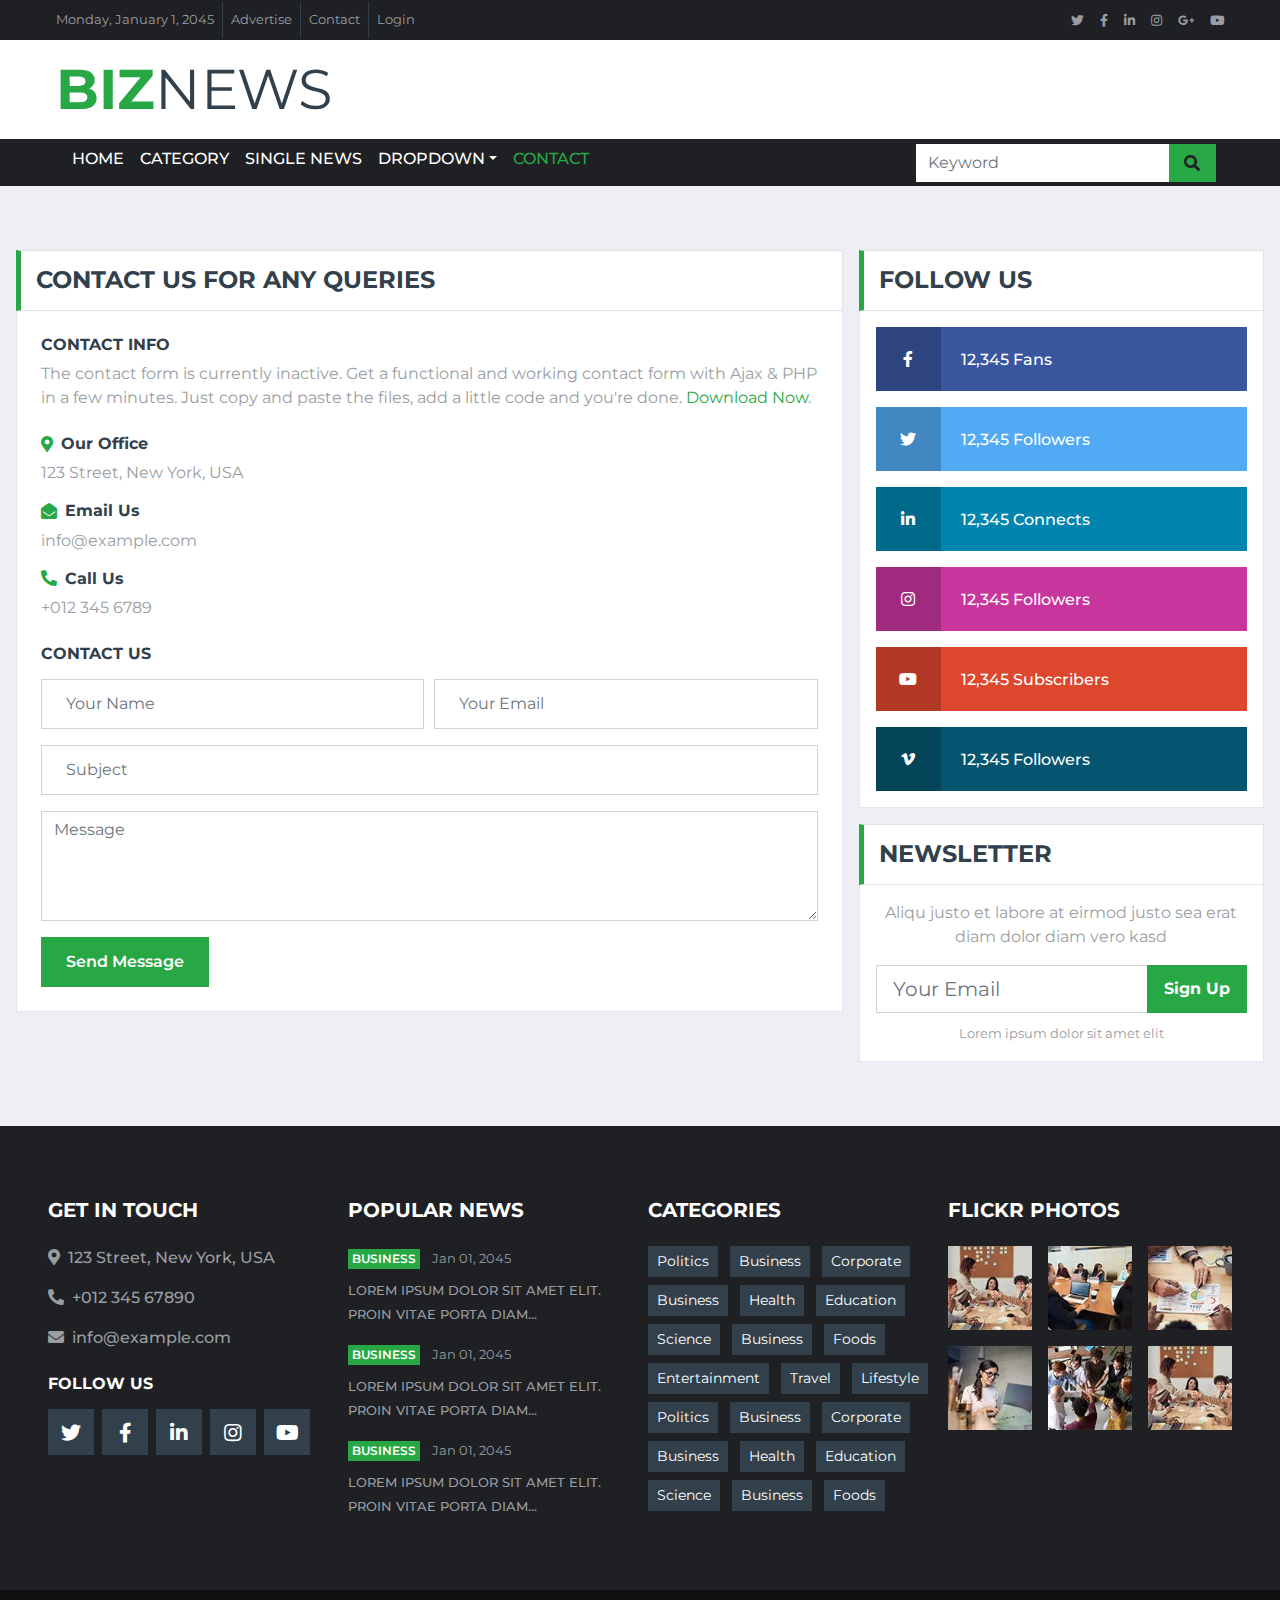
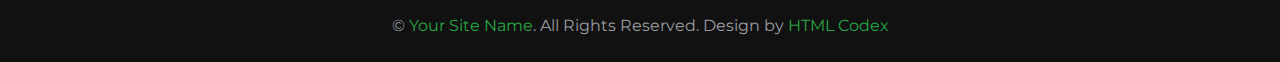
==== commit e2f5006d: "Remove advertisement images from contact, index, kilas, and liputan pages" ====
--- a/contact.html
+++ b/contact.html
@@ -1,351 +1,538 @@
 <!DOCTYPE html>
 <html lang="en">
-
-<head>
-    <meta charset="utf-8">
+  <head>
+    <meta charset="utf-8" />
     <title>BizNews - Free News Website Template</title>
-    <meta content="width=device-width, initial-scale=1.0" name="viewport">
-    <meta content="Free HTML Templates" name="keywords">
-    <meta content="Free HTML Templates" name="description">
+    <meta content="width=device-width, initial-scale=1.0" name="viewport" />
+    <meta content="Free HTML Templates" name="keywords" />
+    <meta content="Free HTML Templates" name="description" />
 
     <!-- Favicon -->
-    <link href="img/favicon.ico" rel="icon">
+    <link href="img/favicon.ico" rel="icon" />
 
     <!-- Google Web Fonts -->
-    <link rel="preconnect" href="https://fonts.gstatic.com">
-    <link href="https://fonts.googleapis.com/css2?family=Montserrat:wght@400;500;600;700&display=swap" rel="stylesheet">  
+    <link rel="preconnect" href="https://fonts.gstatic.com" />
+    <link
+      href="https://fonts.googleapis.com/css2?family=Montserrat:wght@400;500;600;700&display=swap"
+      rel="stylesheet"
+    />
 
     <!-- Font Awesome -->
-    <link href="https://cdnjs.cloudflare.com/ajax/libs/font-awesome/5.15.0/css/all.min.css" rel="stylesheet">
+    <link
+      href="https://cdnjs.cloudflare.com/ajax/libs/font-awesome/5.15.0/css/all.min.css"
+      rel="stylesheet"
+    />
 
     <!-- Libraries Stylesheet -->
-    <link href="lib/owlcarousel/assets/owl.carousel.min.css" rel="stylesheet">
+    <link href="lib/owlcarousel/assets/owl.carousel.min.css" rel="stylesheet" />
 
     <!-- Customized Bootstrap Stylesheet -->
-    <link href="css/style.css" rel="stylesheet">
-</head>
-
-<body>
+    <link href="css/style.css" rel="stylesheet" />
+  </head>
+
+  <body>
     <!-- Topbar Start -->
     <div class="container-fluid d-none d-lg-block">
-        <div class="row align-items-center bg-dark px-lg-5">
-            <div class="col-lg-9">
-                <nav class="navbar navbar-expand-sm bg-dark p-0">
-                    <ul class="navbar-nav ml-n2">
-                        <li class="nav-item border-right border-secondary">
-                            <a class="nav-link text-body small" href="#">Monday, January 1, 2045</a>
-                        </li>
-                        <li class="nav-item border-right border-secondary">
-                            <a class="nav-link text-body small" href="#">Advertise</a>
-                        </li>
-                        <li class="nav-item border-right border-secondary">
-                            <a class="nav-link text-body small" href="#">Contact</a>
-                        </li>
-                        <li class="nav-item">
-                            <a class="nav-link text-body small" href="#">Login</a>
-                        </li>
-                    </ul>
-                </nav>
-            </div>
-            <div class="col-lg-3 text-right d-none d-md-block">
-                <nav class="navbar navbar-expand-sm bg-dark p-0">
-                    <ul class="navbar-nav ml-auto mr-n2">
-                        <li class="nav-item">
-                            <a class="nav-link text-body" href="#"><small class="fab fa-twitter"></small></a>
-                        </li>
-                        <li class="nav-item">
-                            <a class="nav-link text-body" href="#"><small class="fab fa-facebook-f"></small></a>
-                        </li>
-                        <li class="nav-item">
-                            <a class="nav-link text-body" href="#"><small class="fab fa-linkedin-in"></small></a>
-                        </li>
-                        <li class="nav-item">
-                            <a class="nav-link text-body" href="#"><small class="fab fa-instagram"></small></a>
-                        </li>
-                        <li class="nav-item">
-                            <a class="nav-link text-body" href="#"><small class="fab fa-google-plus-g"></small></a>
-                        </li>
-                        <li class="nav-item">
-                            <a class="nav-link text-body" href="#"><small class="fab fa-youtube"></small></a>
-                        </li>
-                    </ul>
-                </nav>
-            </div>
-        </div>
-        <div class="row align-items-center bg-white py-3 px-lg-5">
-            <div class="col-lg-4">
-                <a href="index.html" class="navbar-brand p-0 d-none d-lg-block">
-                    <h1 class="m-0 display-4 text-uppercase text-primary">Biz<span class="text-secondary font-weight-normal">News</span></h1>
-                </a>
-            </div>
-            <div class="col-lg-8 text-center text-lg-right">
-                <a href="https://htmlcodex.com"><img class="img-fluid" src="img/ads-728x90.png" alt=""></a>
-            </div>
-        </div>
+      <div class="row align-items-center bg-dark px-lg-5">
+        <div class="col-lg-9">
+          <nav class="navbar navbar-expand-sm bg-dark p-0">
+            <ul class="navbar-nav ml-n2">
+              <li class="nav-item border-right border-secondary">
+                <a class="nav-link text-body small" href="#"
+                  >Monday, January 1, 2045</a
+                >
+              </li>
+              <li class="nav-item border-right border-secondary">
+                <a class="nav-link text-body small" href="#">Advertise</a>
+              </li>
+              <li class="nav-item border-right border-secondary">
+                <a class="nav-link text-body small" href="#">Contact</a>
+              </li>
+              <li class="nav-item">
+                <a class="nav-link text-body small" href="#">Login</a>
+              </li>
+            </ul>
+          </nav>
+        </div>
+        <div class="col-lg-3 text-right d-none d-md-block">
+          <nav class="navbar navbar-expand-sm bg-dark p-0">
+            <ul class="navbar-nav ml-auto mr-n2">
+              <li class="nav-item">
+                <a class="nav-link text-body" href="#"
+                  ><small class="fab fa-twitter"></small
+                ></a>
+              </li>
+              <li class="nav-item">
+                <a class="nav-link text-body" href="#"
+                  ><small class="fab fa-facebook-f"></small
+                ></a>
+              </li>
+              <li class="nav-item">
+                <a class="nav-link text-body" href="#"
+                  ><small class="fab fa-linkedin-in"></small
+                ></a>
+              </li>
+              <li class="nav-item">
+                <a class="nav-link text-body" href="#"
+                  ><small class="fab fa-instagram"></small
+                ></a>
+              </li>
+              <li class="nav-item">
+                <a class="nav-link text-body" href="#"
+                  ><small class="fab fa-google-plus-g"></small
+                ></a>
+              </li>
+              <li class="nav-item">
+                <a class="nav-link text-body" href="#"
+                  ><small class="fab fa-youtube"></small
+                ></a>
+              </li>
+            </ul>
+          </nav>
+        </div>
+      </div>
+      <div class="row align-items-center bg-white py-3 px-lg-5">
+        <div class="col-lg-4">
+          <a href="index.html" class="navbar-brand p-0 d-none d-lg-block">
+            <h1 class="m-0 display-4 text-uppercase text-primary">
+              Biz<span class="text-secondary font-weight-normal">News</span>
+            </h1>
+          </a>
+        </div>
+      </div>
     </div>
     <!-- Topbar End -->
 
-
     <!-- Navbar Start -->
     <div class="container-fluid p-0">
-        <nav class="navbar navbar-expand-lg bg-dark navbar-dark py-2 py-lg-0 px-lg-5">
-            <a href="index.html" class="navbar-brand d-block d-lg-none">
-                <h1 class="m-0 display-4 text-uppercase text-primary">Biz<span class="text-white font-weight-normal">News</span></h1>
-            </a>
-            <button type="button" class="navbar-toggler" data-toggle="collapse" data-target="#navbarCollapse">
-                <span class="navbar-toggler-icon"></span>
-            </button>
-            <div class="collapse navbar-collapse justify-content-between px-0 px-lg-3" id="navbarCollapse">
-                <div class="navbar-nav mr-auto py-0">
-                    <a href="index.html" class="nav-item nav-link">Home</a>
-                    <a href="category.html" class="nav-item nav-link">Category</a>
-                    <a href="single.html" class="nav-item nav-link">Single News</a>
-                    <div class="nav-item dropdown">
-                        <a href="#" class="nav-link dropdown-toggle" data-toggle="dropdown">Dropdown</a>
-                        <div class="dropdown-menu rounded-0 m-0">
-                            <a href="#" class="dropdown-item">Menu item 1</a>
-                            <a href="#" class="dropdown-item">Menu item 2</a>
-                            <a href="#" class="dropdown-item">Menu item 3</a>
-                        </div>
-                    </div>
-                    <a href="contact.html" class="nav-item nav-link active">Contact</a>
-                </div>
-                <div class="input-group ml-auto d-none d-lg-flex" style="width: 100%; max-width: 300px;">
-                    <input type="text" class="form-control border-0" placeholder="Keyword">
-                    <div class="input-group-append">
-                        <button class="input-group-text bg-primary text-dark border-0 px-3"><i
-                                class="fa fa-search"></i></button>
-                    </div>
-                </div>
-            </div>
-        </nav>
+      <nav
+        class="navbar navbar-expand-lg bg-dark navbar-dark py-2 py-lg-0 px-lg-5"
+      >
+        <a href="index.html" class="navbar-brand d-block d-lg-none">
+          <h1 class="m-0 display-4 text-uppercase text-primary">
+            Biz<span class="text-white font-weight-normal">News</span>
+          </h1>
+        </a>
+        <button
+          type="button"
+          class="navbar-toggler"
+          data-toggle="collapse"
+          data-target="#navbarCollapse"
+        >
+          <span class="navbar-toggler-icon"></span>
+        </button>
+        <div
+          class="collapse navbar-collapse justify-content-between px-0 px-lg-3"
+          id="navbarCollapse"
+        >
+          <div class="navbar-nav mr-auto py-0">
+            <a href="index.html" class="nav-item nav-link">Home</a>
+            <a href="category.html" class="nav-item nav-link">Category</a>
+            <a href="single.html" class="nav-item nav-link">Single News</a>
+            <div class="nav-item dropdown">
+              <a
+                href="#"
+                class="nav-link dropdown-toggle"
+                data-toggle="dropdown"
+                >Dropdown</a
+              >
+              <div class="dropdown-menu rounded-0 m-0">
+                <a href="#" class="dropdown-item">Menu item 1</a>
+                <a href="#" class="dropdown-item">Menu item 2</a>
+                <a href="#" class="dropdown-item">Menu item 3</a>
+              </div>
+            </div>
+            <a href="contact.html" class="nav-item nav-link active">Contact</a>
+          </div>
+          <div
+            class="input-group ml-auto d-none d-lg-flex"
+            style="width: 100%; max-width: 300px"
+          >
+            <input
+              type="text"
+              class="form-control border-0"
+              placeholder="Keyword"
+            />
+            <div class="input-group-append">
+              <button
+                class="input-group-text bg-primary text-dark border-0 px-3"
+              >
+                <i class="fa fa-search"></i>
+              </button>
+            </div>
+          </div>
+        </div>
+      </nav>
     </div>
     <!-- Navbar End -->
 
-
     <!-- Contact Start -->
     <div class="container-fluid mt-5 pt-3">
-        <div class="container">
-            <div class="row">
-                <div class="col-lg-8">
-                    <div class="section-title mb-0">
-                        <h4 class="m-0 text-uppercase font-weight-bold">Contact Us For Any Queries</h4>
+      <div class="container">
+        <div class="row">
+          <div class="col-lg-8">
+            <div class="section-title mb-0">
+              <h4 class="m-0 text-uppercase font-weight-bold">
+                Contact Us For Any Queries
+              </h4>
+            </div>
+            <div class="bg-white border border-top-0 p-4 mb-3">
+              <div class="mb-4">
+                <h6 class="text-uppercase font-weight-bold">Contact Info</h6>
+                <p class="mb-4">
+                  The contact form is currently inactive. Get a functional and
+                  working contact form with Ajax & PHP in a few minutes. Just
+                  copy and paste the files, add a little code and you're done.
+                  <a href="https://htmlcodex.com/contact-form">Download Now</a>.
+                </p>
+                <div class="mb-3">
+                  <div class="d-flex align-items-center mb-2">
+                    <i class="fa fa-map-marker-alt text-primary mr-2"></i>
+                    <h6 class="font-weight-bold mb-0">Our Office</h6>
+                  </div>
+                  <p class="m-0">123 Street, New York, USA</p>
+                </div>
+                <div class="mb-3">
+                  <div class="d-flex align-items-center mb-2">
+                    <i class="fa fa-envelope-open text-primary mr-2"></i>
+                    <h6 class="font-weight-bold mb-0">Email Us</h6>
+                  </div>
+                  <p class="m-0">info@example.com</p>
+                </div>
+                <div class="mb-3">
+                  <div class="d-flex align-items-center mb-2">
+                    <i class="fa fa-phone-alt text-primary mr-2"></i>
+                    <h6 class="font-weight-bold mb-0">Call Us</h6>
+                  </div>
+                  <p class="m-0">+012 345 6789</p>
+                </div>
+              </div>
+              <h6 class="text-uppercase font-weight-bold mb-3">Contact Us</h6>
+              <form>
+                <div class="form-row">
+                  <div class="col-md-6">
+                    <div class="form-group">
+                      <input
+                        type="text"
+                        class="form-control p-4"
+                        placeholder="Your Name"
+                        required="required"
+                      />
                     </div>
-                    <div class="bg-white border border-top-0 p-4 mb-3">
-                        <div class="mb-4">
-                            <h6 class="text-uppercase font-weight-bold">Contact Info</h6>
-                            <p class="mb-4">The contact form is currently inactive. Get a functional and working contact form with Ajax & PHP in a few minutes. Just copy and paste the files, add a little code and you're done. <a href="https://htmlcodex.com/contact-form">Download Now</a>.</p>
-							<div class="mb-3">
-                                <div class="d-flex align-items-center mb-2">
-                                    <i class="fa fa-map-marker-alt text-primary mr-2"></i>
-                                    <h6 class="font-weight-bold mb-0">Our Office</h6>
-                                </div>
-                                <p class="m-0">123 Street, New York, USA</p>
-                            </div>
-                            <div class="mb-3">
-                                <div class="d-flex align-items-center mb-2">
-                                    <i class="fa fa-envelope-open text-primary mr-2"></i>
-                                    <h6 class="font-weight-bold mb-0">Email Us</h6>
-                                </div>
-                                <p class="m-0">info@example.com</p>
-                            </div>
-                            <div class="mb-3">
-                                <div class="d-flex align-items-center mb-2">
-                                    <i class="fa fa-phone-alt text-primary mr-2"></i>
-                                    <h6 class="font-weight-bold mb-0">Call Us</h6>
-                                </div>
-                                <p class="m-0">+012 345 6789</p>
-                            </div>
-                        </div>
-                        <h6 class="text-uppercase font-weight-bold mb-3">Contact Us</h6>
-                        <form>
-                            <div class="form-row">
-                                <div class="col-md-6">
-                                    <div class="form-group">
-                                        <input type="text" class="form-control p-4" placeholder="Your Name" required="required"/>
-                                    </div>
-                                </div>
-                                <div class="col-md-6">
-                                    <div class="form-group">
-                                        <input type="email" class="form-control p-4" placeholder="Your Email" required="required"/>
-                                    </div>
-                                </div>
-                            </div>
-                            <div class="form-group">
-                                <input type="text" class="form-control p-4" placeholder="Subject" required="required"/>
-                            </div>
-                            <div class="form-group">
-                                <textarea class="form-control" rows="4" placeholder="Message" required="required"></textarea>
-                            </div>
-                            <div>
-                                <button class="btn btn-primary font-weight-semi-bold px-4" style="height: 50px;"
-                                    type="submit">Send Message</button>
-                            </div>
-                        </form>
+                  </div>
+                  <div class="col-md-6">
+                    <div class="form-group">
+                      <input
+                        type="email"
+                        class="form-control p-4"
+                        placeholder="Your Email"
+                        required="required"
+                      />
                     </div>
-                </div>
-                <div class="col-lg-4">
-                    <!-- Social Follow Start -->
-                    <div class="mb-3">
-                        <div class="section-title mb-0">
-                            <h4 class="m-0 text-uppercase font-weight-bold">Follow Us</h4>
-                        </div>
-                        <div class="bg-white border border-top-0 p-3">
-                            <a href="" class="d-block w-100 text-white text-decoration-none mb-3" style="background: #39569E;">
-                                <i class="fab fa-facebook-f text-center py-4 mr-3" style="width: 65px; background: rgba(0, 0, 0, .2);"></i>
-                                <span class="font-weight-medium">12,345 Fans</span>
-                            </a>
-                            <a href="" class="d-block w-100 text-white text-decoration-none mb-3" style="background: #52AAF4;">
-                                <i class="fab fa-twitter text-center py-4 mr-3" style="width: 65px; background: rgba(0, 0, 0, .2);"></i>
-                                <span class="font-weight-medium">12,345 Followers</span>
-                            </a>
-                            <a href="" class="d-block w-100 text-white text-decoration-none mb-3" style="background: #0185AE;">
-                                <i class="fab fa-linkedin-in text-center py-4 mr-3" style="width: 65px; background: rgba(0, 0, 0, .2);"></i>
-                                <span class="font-weight-medium">12,345 Connects</span>
-                            </a>
-                            <a href="" class="d-block w-100 text-white text-decoration-none mb-3" style="background: #C8359D;">
-                                <i class="fab fa-instagram text-center py-4 mr-3" style="width: 65px; background: rgba(0, 0, 0, .2);"></i>
-                                <span class="font-weight-medium">12,345 Followers</span>
-                            </a>
-                            <a href="" class="d-block w-100 text-white text-decoration-none mb-3" style="background: #DC472E;">
-                                <i class="fab fa-youtube text-center py-4 mr-3" style="width: 65px; background: rgba(0, 0, 0, .2);"></i>
-                                <span class="font-weight-medium">12,345 Subscribers</span>
-                            </a>
-                            <a href="" class="d-block w-100 text-white text-decoration-none" style="background: #055570;">
-                                <i class="fab fa-vimeo-v text-center py-4 mr-3" style="width: 65px; background: rgba(0, 0, 0, .2);"></i>
-                                <span class="font-weight-medium">12,345 Followers</span>
-                            </a>
-                        </div>
-                    </div>
-                    <!-- Social Follow End -->
-
-                    <!-- Newsletter Start -->
-                    <div class="mb-3">
-                        <div class="section-title mb-0">
-                            <h4 class="m-0 text-uppercase font-weight-bold">Newsletter</h4>
-                        </div>
-                        <div class="bg-white text-center border border-top-0 p-3">
-                            <p>Aliqu justo et labore at eirmod justo sea erat diam dolor diam vero kasd</p>
-                            <div class="input-group mb-2" style="width: 100%;">
-                                <input type="text" class="form-control form-control-lg" placeholder="Your Email">
-                                <div class="input-group-append">
-                                    <button class="btn btn-primary font-weight-bold px-3">Sign Up</button>
-                                </div>
-                            </div>
-                            <small>Lorem ipsum dolor sit amet elit</small>
-                        </div>
-                    </div>
-                    <!-- Newsletter End -->
-                </div>
-            </div>
-        </div>
+                  </div>
+                </div>
+                <div class="form-group">
+                  <input
+                    type="text"
+                    class="form-control p-4"
+                    placeholder="Subject"
+                    required="required"
+                  />
+                </div>
+                <div class="form-group">
+                  <textarea
+                    class="form-control"
+                    rows="4"
+                    placeholder="Message"
+                    required="required"
+                  ></textarea>
+                </div>
+                <div>
+                  <button
+                    class="btn btn-primary font-weight-semi-bold px-4"
+                    style="height: 50px"
+                    type="submit"
+                  >
+                    Send Message
+                  </button>
+                </div>
+              </form>
+            </div>
+          </div>
+          <div class="col-lg-4">
+            <!-- Social Follow Start -->
+            <div class="mb-3">
+              <div class="section-title mb-0">
+                <h4 class="m-0 text-uppercase font-weight-bold">Follow Us</h4>
+              </div>
+              <div class="bg-white border border-top-0 p-3">
+                <a
+                  href=""
+                  class="d-block w-100 text-white text-decoration-none mb-3"
+                  style="background: #39569e"
+                >
+                  <i
+                    class="fab fa-facebook-f text-center py-4 mr-3"
+                    style="width: 65px; background: rgba(0, 0, 0, 0.2)"
+                  ></i>
+                  <span class="font-weight-medium">12,345 Fans</span>
+                </a>
+                <a
+                  href=""
+                  class="d-block w-100 text-white text-decoration-none mb-3"
+                  style="background: #52aaf4"
+                >
+                  <i
+                    class="fab fa-twitter text-center py-4 mr-3"
+                    style="width: 65px; background: rgba(0, 0, 0, 0.2)"
+                  ></i>
+                  <span class="font-weight-medium">12,345 Followers</span>
+                </a>
+                <a
+                  href=""
+                  class="d-block w-100 text-white text-decoration-none mb-3"
+                  style="background: #0185ae"
+                >
+                  <i
+                    class="fab fa-linkedin-in text-center py-4 mr-3"
+                    style="width: 65px; background: rgba(0, 0, 0, 0.2)"
+                  ></i>
+                  <span class="font-weight-medium">12,345 Connects</span>
+                </a>
+                <a
+                  href=""
+                  class="d-block w-100 text-white text-decoration-none mb-3"
+                  style="background: #c8359d"
+                >
+                  <i
+                    class="fab fa-instagram text-center py-4 mr-3"
+                    style="width: 65px; background: rgba(0, 0, 0, 0.2)"
+                  ></i>
+                  <span class="font-weight-medium">12,345 Followers</span>
+                </a>
+                <a
+                  href=""
+                  class="d-block w-100 text-white text-decoration-none mb-3"
+                  style="background: #dc472e"
+                >
+                  <i
+                    class="fab fa-youtube text-center py-4 mr-3"
+                    style="width: 65px; background: rgba(0, 0, 0, 0.2)"
+                  ></i>
+                  <span class="font-weight-medium">12,345 Subscribers</span>
+                </a>
+                <a
+                  href=""
+                  class="d-block w-100 text-white text-decoration-none"
+                  style="background: #055570"
+                >
+                  <i
+                    class="fab fa-vimeo-v text-center py-4 mr-3"
+                    style="width: 65px; background: rgba(0, 0, 0, 0.2)"
+                  ></i>
+                  <span class="font-weight-medium">12,345 Followers</span>
+                </a>
+              </div>
+            </div>
+            <!-- Social Follow End -->
+
+            <!-- Newsletter Start -->
+            <div class="mb-3">
+              <div class="section-title mb-0">
+                <h4 class="m-0 text-uppercase font-weight-bold">Newsletter</h4>
+              </div>
+              <div class="bg-white text-center border border-top-0 p-3">
+                <p>
+                  Aliqu justo et labore at eirmod justo sea erat diam dolor diam
+                  vero kasd
+                </p>
+                <div class="input-group mb-2" style="width: 100%">
+                  <input
+                    type="text"
+                    class="form-control form-control-lg"
+                    placeholder="Your Email"
+                  />
+                  <div class="input-group-append">
+                    <button class="btn btn-primary font-weight-bold px-3">
+                      Sign Up
+                    </button>
+                  </div>
+                </div>
+                <small>Lorem ipsum dolor sit amet elit</small>
+              </div>
+            </div>
+            <!-- Newsletter End -->
+          </div>
+        </div>
+      </div>
     </div>
     <!-- Contact End -->
 
     <!-- Footer Start -->
     <div class="container-fluid bg-dark pt-5 px-sm-3 px-md-5 mt-5">
-        <div class="row py-4">
-            <div class="col-lg-3 col-md-6 mb-5">
-                <h5 class="mb-4 text-white text-uppercase font-weight-bold">Get In Touch</h5>
-                <p class="font-weight-medium"><i class="fa fa-map-marker-alt mr-2"></i>123 Street, New York, USA</p>
-                <p class="font-weight-medium"><i class="fa fa-phone-alt mr-2"></i>+012 345 67890</p>
-                <p class="font-weight-medium"><i class="fa fa-envelope mr-2"></i>info@example.com</p>
-                <h6 class="mt-4 mb-3 text-white text-uppercase font-weight-bold">Follow Us</h6>
-                <div class="d-flex justify-content-start">
-                    <a class="btn btn-lg btn-secondary btn-lg-square mr-2" href="#"><i class="fab fa-twitter"></i></a>
-                    <a class="btn btn-lg btn-secondary btn-lg-square mr-2" href="#"><i class="fab fa-facebook-f"></i></a>
-                    <a class="btn btn-lg btn-secondary btn-lg-square mr-2" href="#"><i class="fab fa-linkedin-in"></i></a>
-                    <a class="btn btn-lg btn-secondary btn-lg-square mr-2" href="#"><i class="fab fa-instagram"></i></a>
-                    <a class="btn btn-lg btn-secondary btn-lg-square" href="#"><i class="fab fa-youtube"></i></a>
-                </div>
-            </div>
-            <div class="col-lg-3 col-md-6 mb-5">
-                <h5 class="mb-4 text-white text-uppercase font-weight-bold">Popular News</h5>
-                <div class="mb-3">
-                    <div class="mb-2">
-                        <a class="badge badge-primary text-uppercase font-weight-semi-bold p-1 mr-2" href="">Business</a>
-                        <a class="text-body" href=""><small>Jan 01, 2045</small></a>
-                    </div>
-                    <a class="small text-body text-uppercase font-weight-medium" href="">Lorem ipsum dolor sit amet elit. Proin vitae porta diam...</a>
-                </div>
-                <div class="mb-3">
-                    <div class="mb-2">
-                        <a class="badge badge-primary text-uppercase font-weight-semi-bold p-1 mr-2" href="">Business</a>
-                        <a class="text-body" href=""><small>Jan 01, 2045</small></a>
-                    </div>
-                    <a class="small text-body text-uppercase font-weight-medium" href="">Lorem ipsum dolor sit amet elit. Proin vitae porta diam...</a>
-                </div>
-                <div class="">
-                    <div class="mb-2">
-                        <a class="badge badge-primary text-uppercase font-weight-semi-bold p-1 mr-2" href="">Business</a>
-                        <a class="text-body" href=""><small>Jan 01, 2045</small></a>
-                    </div>
-                    <a class="small text-body text-uppercase font-weight-medium" href="">Lorem ipsum dolor sit amet elit. Proin vitae porta diam...</a>
-                </div>
-            </div>
-            <div class="col-lg-3 col-md-6 mb-5">
-                <h5 class="mb-4 text-white text-uppercase font-weight-bold">Categories</h5>
-                <div class="m-n1">
-                    <a href="" class="btn btn-sm btn-secondary m-1">Politics</a>
-                    <a href="" class="btn btn-sm btn-secondary m-1">Business</a>
-                    <a href="" class="btn btn-sm btn-secondary m-1">Corporate</a>
-                    <a href="" class="btn btn-sm btn-secondary m-1">Business</a>
-                    <a href="" class="btn btn-sm btn-secondary m-1">Health</a>
-                    <a href="" class="btn btn-sm btn-secondary m-1">Education</a>
-                    <a href="" class="btn btn-sm btn-secondary m-1">Science</a>
-                    <a href="" class="btn btn-sm btn-secondary m-1">Business</a>
-                    <a href="" class="btn btn-sm btn-secondary m-1">Foods</a>
-                    <a href="" class="btn btn-sm btn-secondary m-1">Entertainment</a>
-                    <a href="" class="btn btn-sm btn-secondary m-1">Travel</a>
-                    <a href="" class="btn btn-sm btn-secondary m-1">Lifestyle</a>
-                    <a href="" class="btn btn-sm btn-secondary m-1">Politics</a>
-                    <a href="" class="btn btn-sm btn-secondary m-1">Business</a>
-                    <a href="" class="btn btn-sm btn-secondary m-1">Corporate</a>
-                    <a href="" class="btn btn-sm btn-secondary m-1">Business</a>
-                    <a href="" class="btn btn-sm btn-secondary m-1">Health</a>
-                    <a href="" class="btn btn-sm btn-secondary m-1">Education</a>
-                    <a href="" class="btn btn-sm btn-secondary m-1">Science</a>
-                    <a href="" class="btn btn-sm btn-secondary m-1">Business</a>
-                    <a href="" class="btn btn-sm btn-secondary m-1">Foods</a>
-                </div>
-            </div>
-            <div class="col-lg-3 col-md-6 mb-5">
-                <h5 class="mb-4 text-white text-uppercase font-weight-bold">Flickr Photos</h5>
-                <div class="row">
-                    <div class="col-4 mb-3">
-                        <a href=""><img class="w-100" src="img/news-110x110-1.jpg" alt=""></a>
-                    </div>
-                    <div class="col-4 mb-3">
-                        <a href=""><img class="w-100" src="img/news-110x110-2.jpg" alt=""></a>
-                    </div>
-                    <div class="col-4 mb-3">
-                        <a href=""><img class="w-100" src="img/news-110x110-3.jpg" alt=""></a>
-                    </div>
-                    <div class="col-4 mb-3">
-                        <a href=""><img class="w-100" src="img/news-110x110-4.jpg" alt=""></a>
-                    </div>
-                    <div class="col-4 mb-3">
-                        <a href=""><img class="w-100" src="img/news-110x110-5.jpg" alt=""></a>
-                    </div>
-                    <div class="col-4 mb-3">
-                        <a href=""><img class="w-100" src="img/news-110x110-1.jpg" alt=""></a>
-                    </div>
-                </div>
-            </div>
-        </div>
+      <div class="row py-4">
+        <div class="col-lg-3 col-md-6 mb-5">
+          <h5 class="mb-4 text-white text-uppercase font-weight-bold">
+            Get In Touch
+          </h5>
+          <p class="font-weight-medium">
+            <i class="fa fa-map-marker-alt mr-2"></i>123 Street, New York, USA
+          </p>
+          <p class="font-weight-medium">
+            <i class="fa fa-phone-alt mr-2"></i>+012 345 67890
+          </p>
+          <p class="font-weight-medium">
+            <i class="fa fa-envelope mr-2"></i>info@example.com
+          </p>
+          <h6 class="mt-4 mb-3 text-white text-uppercase font-weight-bold">
+            Follow Us
+          </h6>
+          <div class="d-flex justify-content-start">
+            <a class="btn btn-lg btn-secondary btn-lg-square mr-2" href="#"
+              ><i class="fab fa-twitter"></i
+            ></a>
+            <a class="btn btn-lg btn-secondary btn-lg-square mr-2" href="#"
+              ><i class="fab fa-facebook-f"></i
+            ></a>
+            <a class="btn btn-lg btn-secondary btn-lg-square mr-2" href="#"
+              ><i class="fab fa-linkedin-in"></i
+            ></a>
+            <a class="btn btn-lg btn-secondary btn-lg-square mr-2" href="#"
+              ><i class="fab fa-instagram"></i
+            ></a>
+            <a class="btn btn-lg btn-secondary btn-lg-square" href="#"
+              ><i class="fab fa-youtube"></i
+            ></a>
+          </div>
+        </div>
+        <div class="col-lg-3 col-md-6 mb-5">
+          <h5 class="mb-4 text-white text-uppercase font-weight-bold">
+            Popular News
+          </h5>
+          <div class="mb-3">
+            <div class="mb-2">
+              <a
+                class="badge badge-primary text-uppercase font-weight-semi-bold p-1 mr-2"
+                href=""
+                >Business</a
+              >
+              <a class="text-body" href=""><small>Jan 01, 2045</small></a>
+            </div>
+            <a class="small text-body text-uppercase font-weight-medium" href=""
+              >Lorem ipsum dolor sit amet elit. Proin vitae porta diam...</a
+            >
+          </div>
+          <div class="mb-3">
+            <div class="mb-2">
+              <a
+                class="badge badge-primary text-uppercase font-weight-semi-bold p-1 mr-2"
+                href=""
+                >Business</a
+              >
+              <a class="text-body" href=""><small>Jan 01, 2045</small></a>
+            </div>
+            <a class="small text-body text-uppercase font-weight-medium" href=""
+              >Lorem ipsum dolor sit amet elit. Proin vitae porta diam...</a
+            >
+          </div>
+          <div class="">
+            <div class="mb-2">
+              <a
+                class="badge badge-primary text-uppercase font-weight-semi-bold p-1 mr-2"
+                href=""
+                >Business</a
+              >
+              <a class="text-body" href=""><small>Jan 01, 2045</small></a>
+            </div>
+            <a class="small text-body text-uppercase font-weight-medium" href=""
+              >Lorem ipsum dolor sit amet elit. Proin vitae porta diam...</a
+            >
+          </div>
+        </div>
+        <div class="col-lg-3 col-md-6 mb-5">
+          <h5 class="mb-4 text-white text-uppercase font-weight-bold">
+            Categories
+          </h5>
+          <div class="m-n1">
+            <a href="" class="btn btn-sm btn-secondary m-1">Politics</a>
+            <a href="" class="btn btn-sm btn-secondary m-1">Business</a>
+            <a href="" class="btn btn-sm btn-secondary m-1">Corporate</a>
+            <a href="" class="btn btn-sm btn-secondary m-1">Business</a>
+            <a href="" class="btn btn-sm btn-secondary m-1">Health</a>
+            <a href="" class="btn btn-sm btn-secondary m-1">Education</a>
+            <a href="" class="btn btn-sm btn-secondary m-1">Science</a>
+            <a href="" class="btn btn-sm btn-secondary m-1">Business</a>
+            <a href="" class="btn btn-sm btn-secondary m-1">Foods</a>
+            <a href="" class="btn btn-sm btn-secondary m-1">Entertainment</a>
+            <a href="" class="btn btn-sm btn-secondary m-1">Travel</a>
+            <a href="" class="btn btn-sm btn-secondary m-1">Lifestyle</a>
+            <a href="" class="btn btn-sm btn-secondary m-1">Politics</a>
+            <a href="" class="btn btn-sm btn-secondary m-1">Business</a>
+            <a href="" class="btn btn-sm btn-secondary m-1">Corporate</a>
+            <a href="" class="btn btn-sm btn-secondary m-1">Business</a>
+            <a href="" class="btn btn-sm btn-secondary m-1">Health</a>
+            <a href="" class="btn btn-sm btn-secondary m-1">Education</a>
+            <a href="" class="btn btn-sm btn-secondary m-1">Science</a>
+            <a href="" class="btn btn-sm btn-secondary m-1">Business</a>
+            <a href="" class="btn btn-sm btn-secondary m-1">Foods</a>
+          </div>
+        </div>
+        <div class="col-lg-3 col-md-6 mb-5">
+          <h5 class="mb-4 text-white text-uppercase font-weight-bold">
+            Flickr Photos
+          </h5>
+          <div class="row">
+            <div class="col-4 mb-3">
+              <a href=""
+                ><img class="w-100" src="img/news-110x110-1.jpg" alt=""
+              /></a>
+            </div>
+            <div class="col-4 mb-3">
+              <a href=""
+                ><img class="w-100" src="img/news-110x110-2.jpg" alt=""
+              /></a>
+            </div>
+            <div class="col-4 mb-3">
+              <a href=""
+                ><img class="w-100" src="img/news-110x110-3.jpg" alt=""
+              /></a>
+            </div>
+            <div class="col-4 mb-3">
+              <a href=""
+                ><img class="w-100" src="img/news-110x110-4.jpg" alt=""
+              /></a>
+            </div>
+            <div class="col-4 mb-3">
+              <a href=""
+                ><img class="w-100" src="img/news-110x110-5.jpg" alt=""
+              /></a>
+            </div>
+            <div class="col-4 mb-3">
+              <a href=""
+                ><img class="w-100" src="img/news-110x110-1.jpg" alt=""
+              /></a>
+            </div>
+          </div>
+        </div>
+      </div>
     </div>
-    <div class="container-fluid py-4 px-sm-3 px-md-5" style="background: #111111;">
-        <p class="m-0 text-center">&copy; <a href="#">Your Site Name</a>. All Rights Reserved. 
-		
-		<!--/*** This template is free as long as you keep the footer author’s credit link/attribution link/backlink. If you'd like to use the template without the footer author’s credit link/attribution link/backlink, you can purchase the Credit Removal License from "https://htmlcodex.com/credit-removal". Thank you for your support. ***/-->
-		Design by <a href="https://htmlcodex.com">HTML Codex</a></p>
+    <div
+      class="container-fluid py-4 px-sm-3 px-md-5"
+      style="background: #111111"
+    >
+      <p class="m-0 text-center">
+        &copy; <a href="#">Your Site Name</a>. All Rights Reserved.
+
+        <!--/*** This template is free as long as you keep the footer author’s credit link/attribution link/backlink. If you'd like to use the template without the footer author’s credit link/attribution link/backlink, you can purchase the Credit Removal License from "https://htmlcodex.com/credit-removal". Thank you for your support. ***/-->
+        Design by <a href="https://htmlcodex.com">HTML Codex</a>
+      </p>
     </div>
     <!-- Footer End -->
 
-
     <!-- Back to Top -->
-    <a href="#" class="btn btn-primary btn-square back-to-top"><i class="fa fa-arrow-up"></i></a>
-
+    <a href="#" class="btn btn-primary btn-square back-to-top"
+      ><i class="fa fa-arrow-up"></i
+    ></a>
 
     <!-- JavaScript Libraries -->
     <script src="https://code.jquery.com/jquery-3.4.1.min.js"></script>
@@ -355,6 +542,5 @@
 
     <!-- Template Javascript -->
     <script src="js/main.js"></script>
-</body>
-
-</html>+  </body>
+</html>
--- a/css/style.css
+++ b/css/style.css
@@ -38,11 +38,10 @@
 }
 
 html {
-  font-family: sans-serif;
+  font-family: "Source Serif Pro", Helvetica, Arial, sans-serif;
   line-height: 1.15;
   -webkit-text-size-adjust: 100%;
   -webkit-tap-highlight-color: rgba(0, 0, 0, 0);
-  font-family: Arial, Helvetica, sans-serif;
 }
 
 .page-content {
